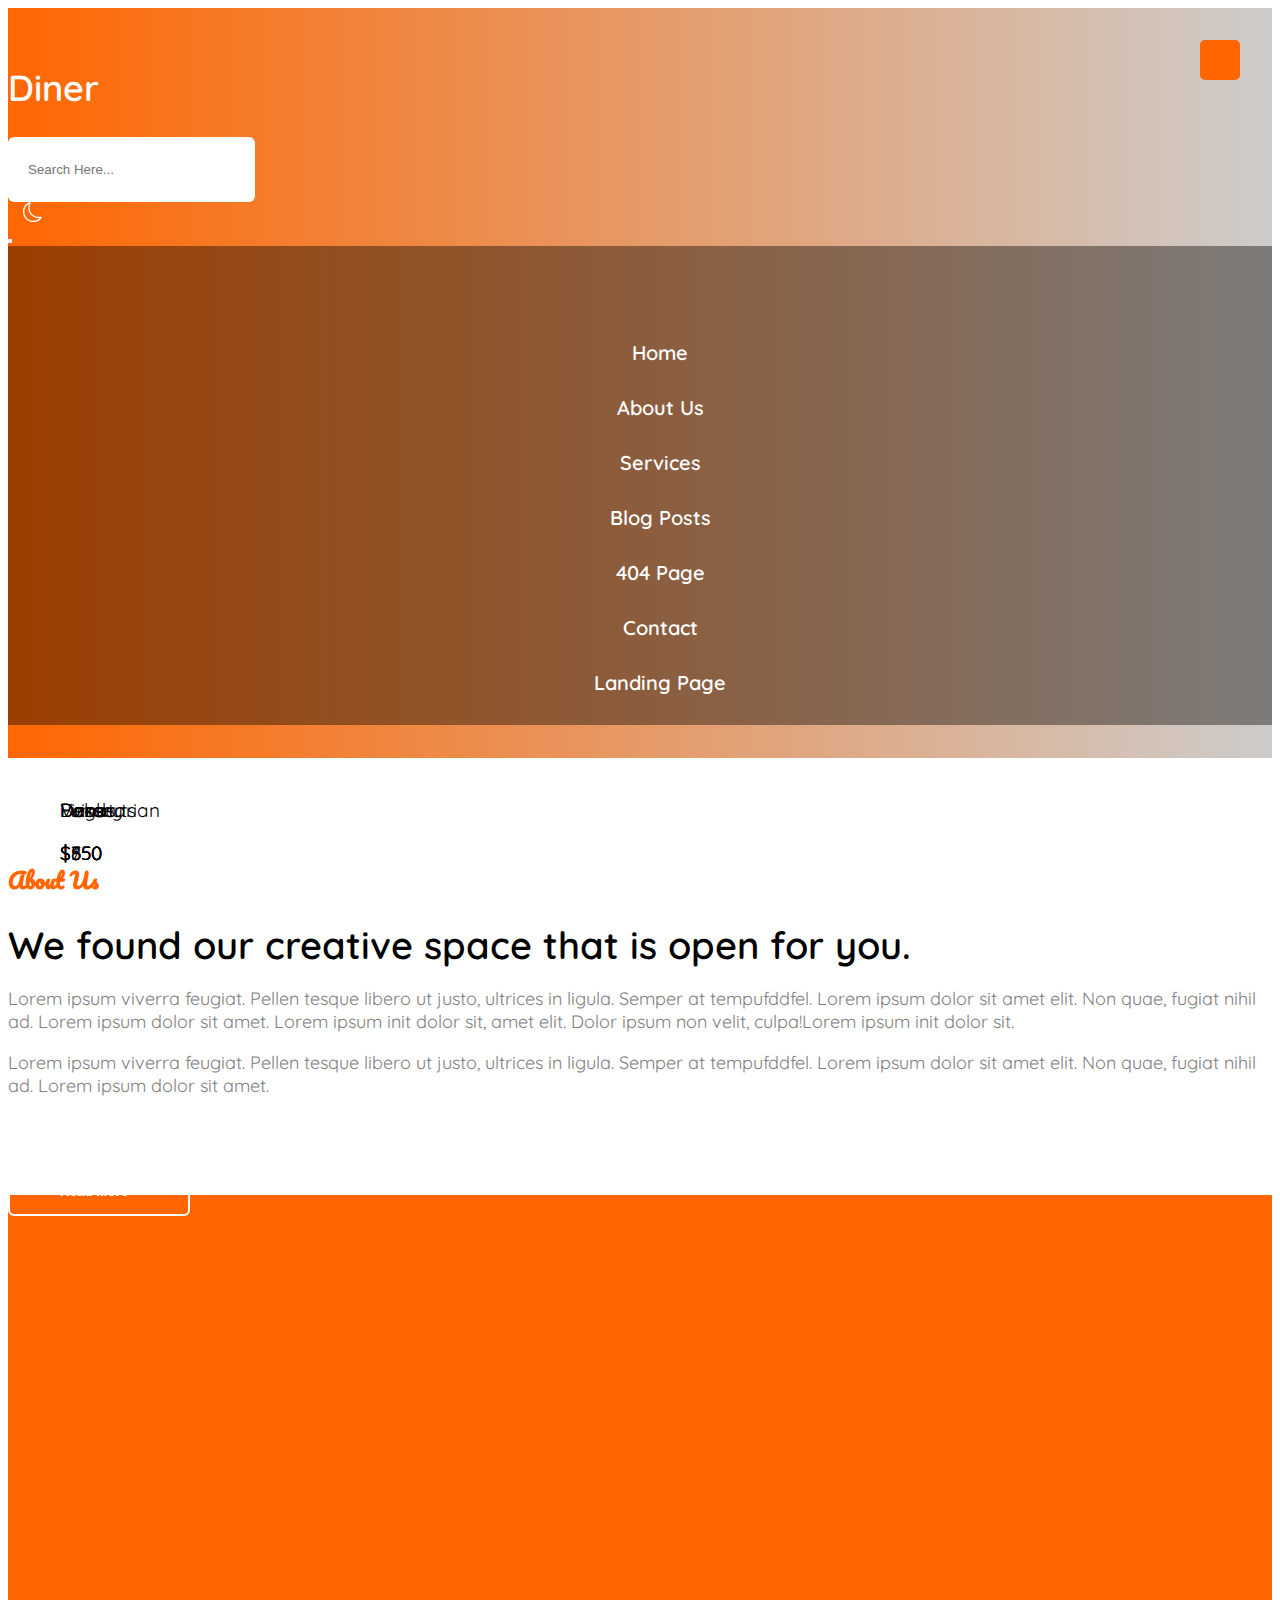
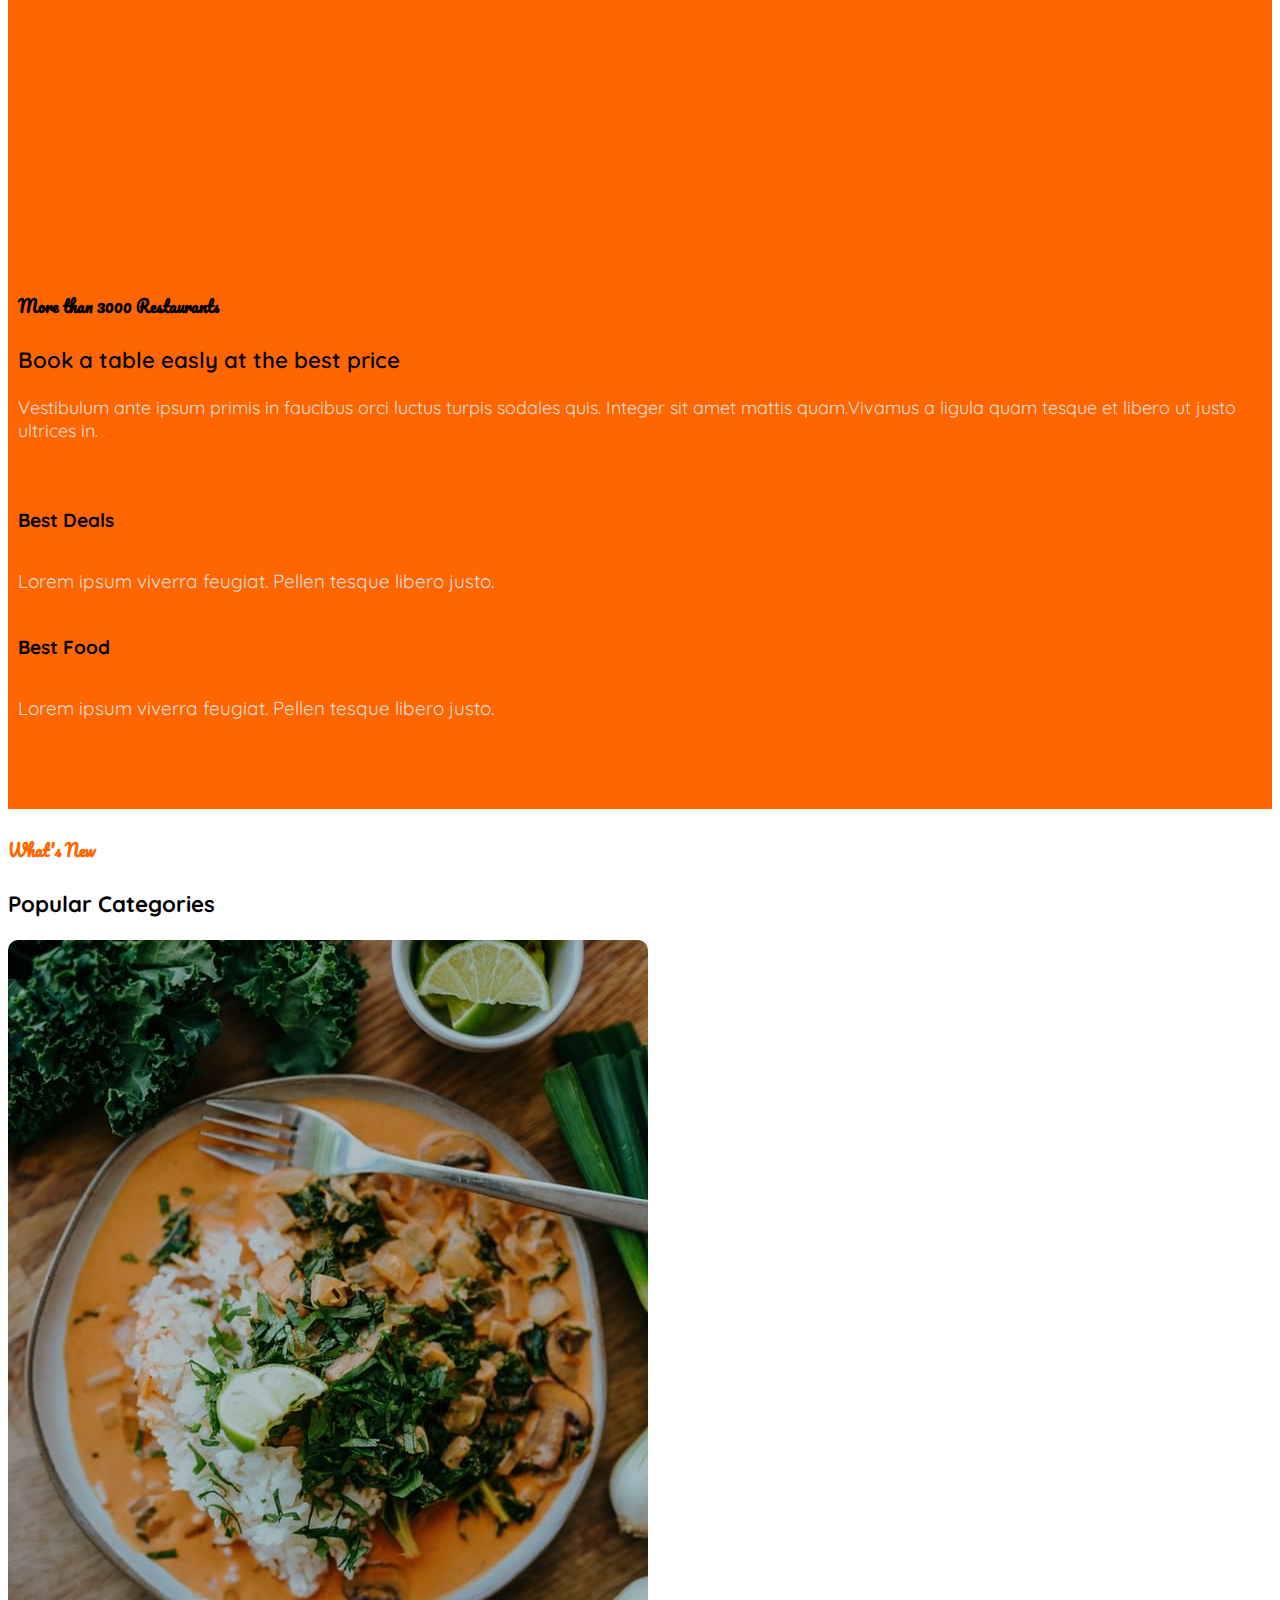
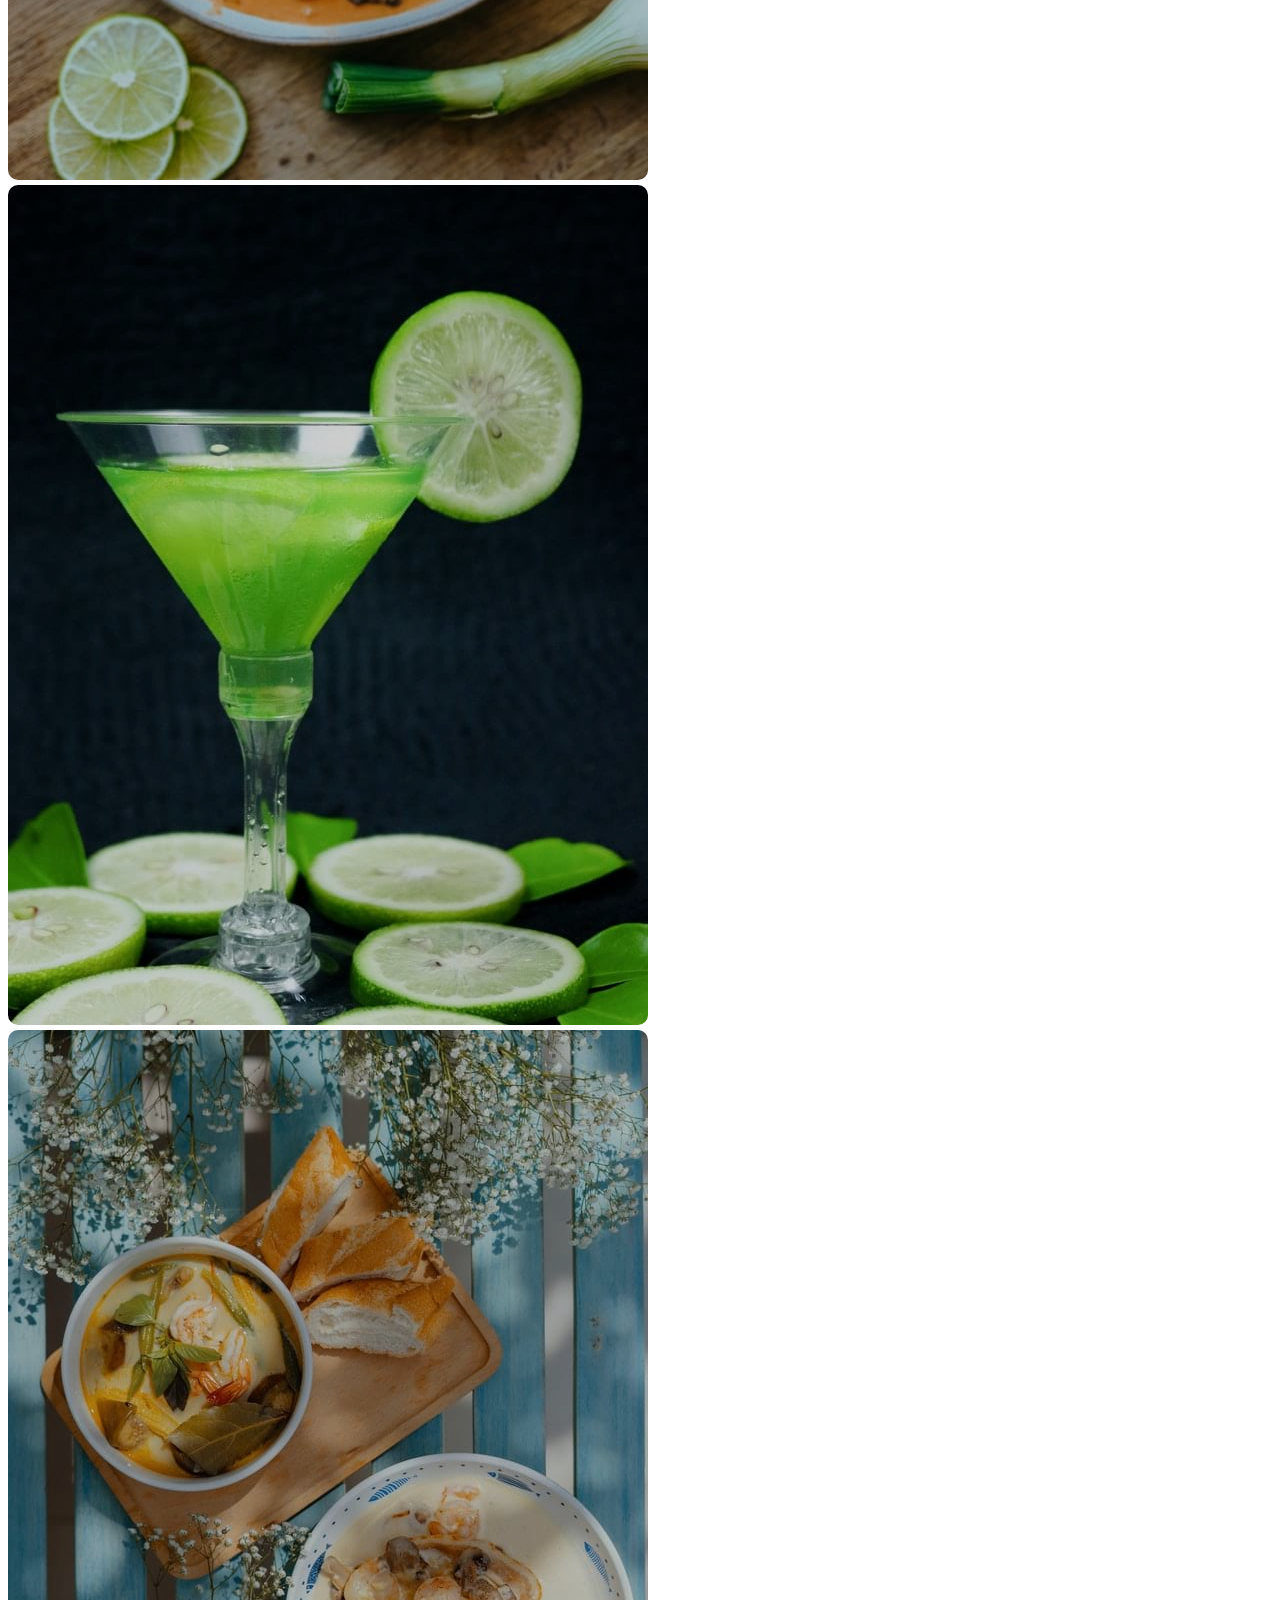
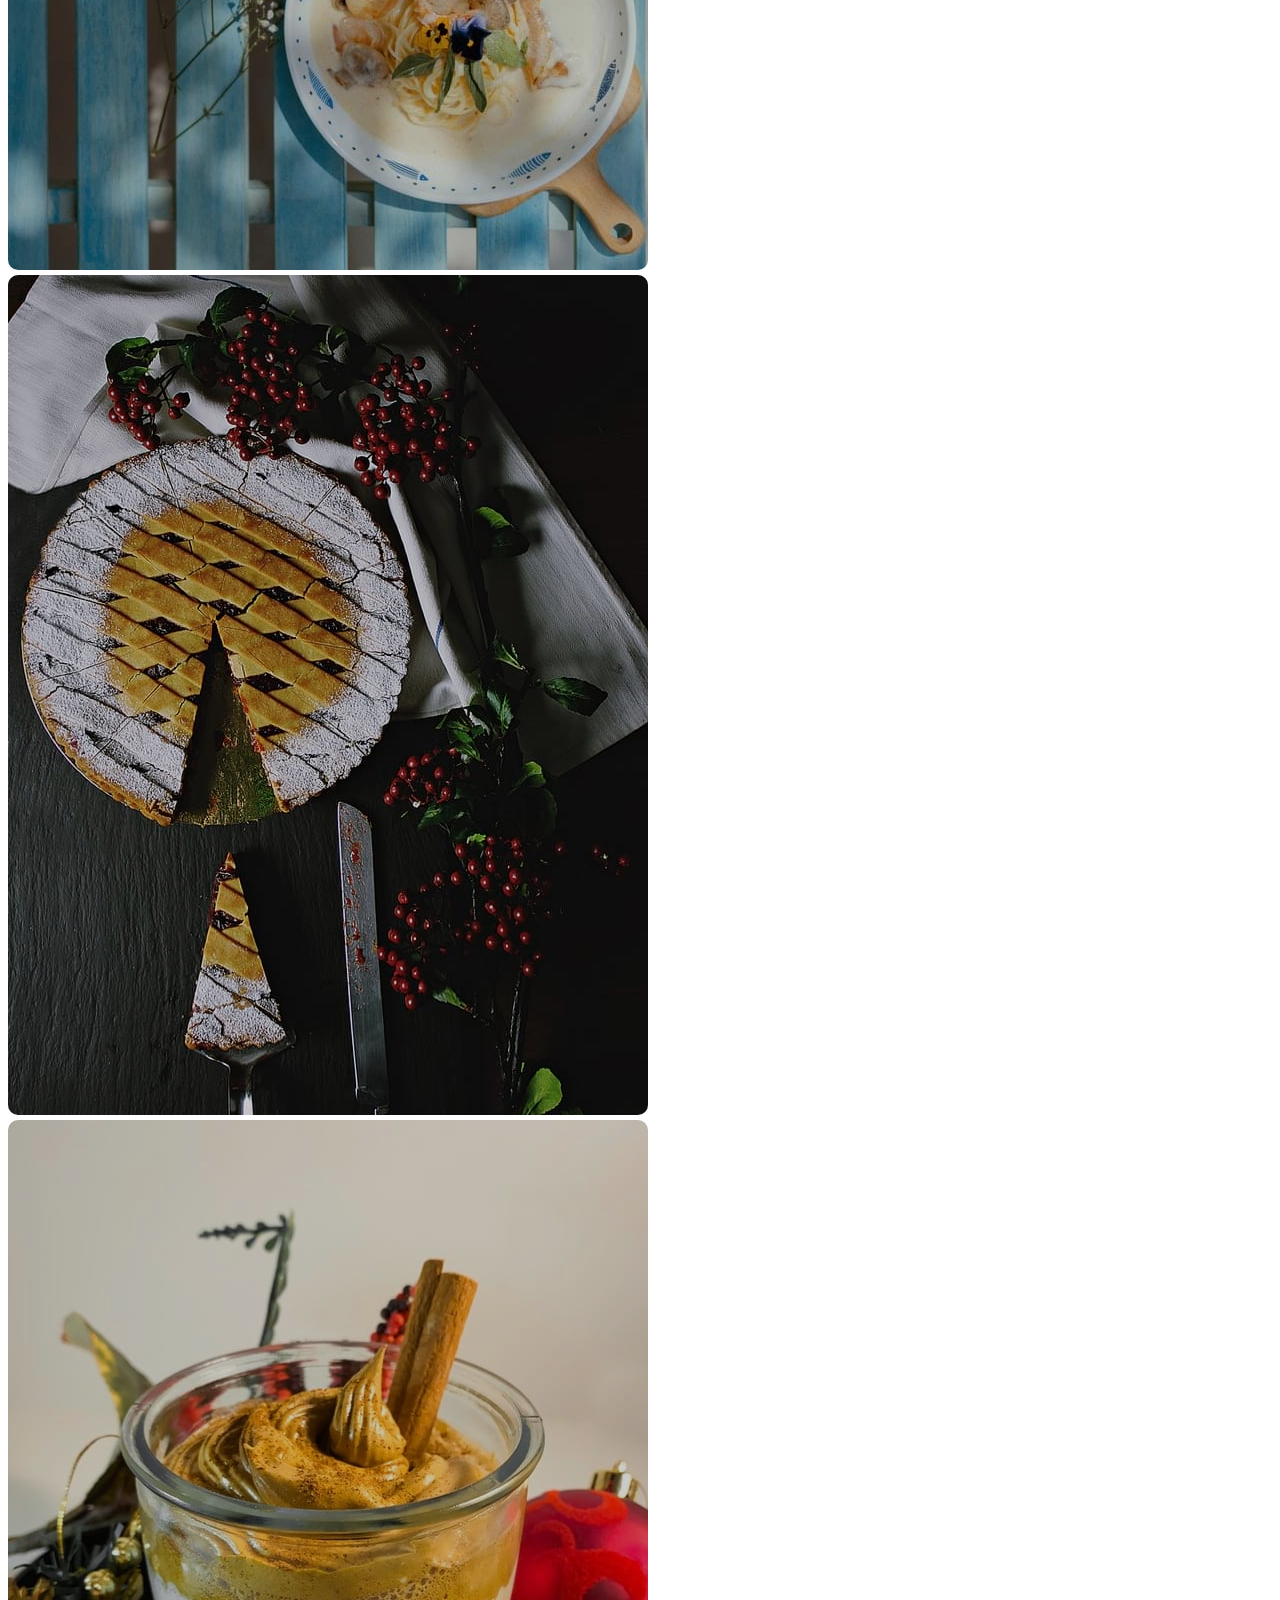
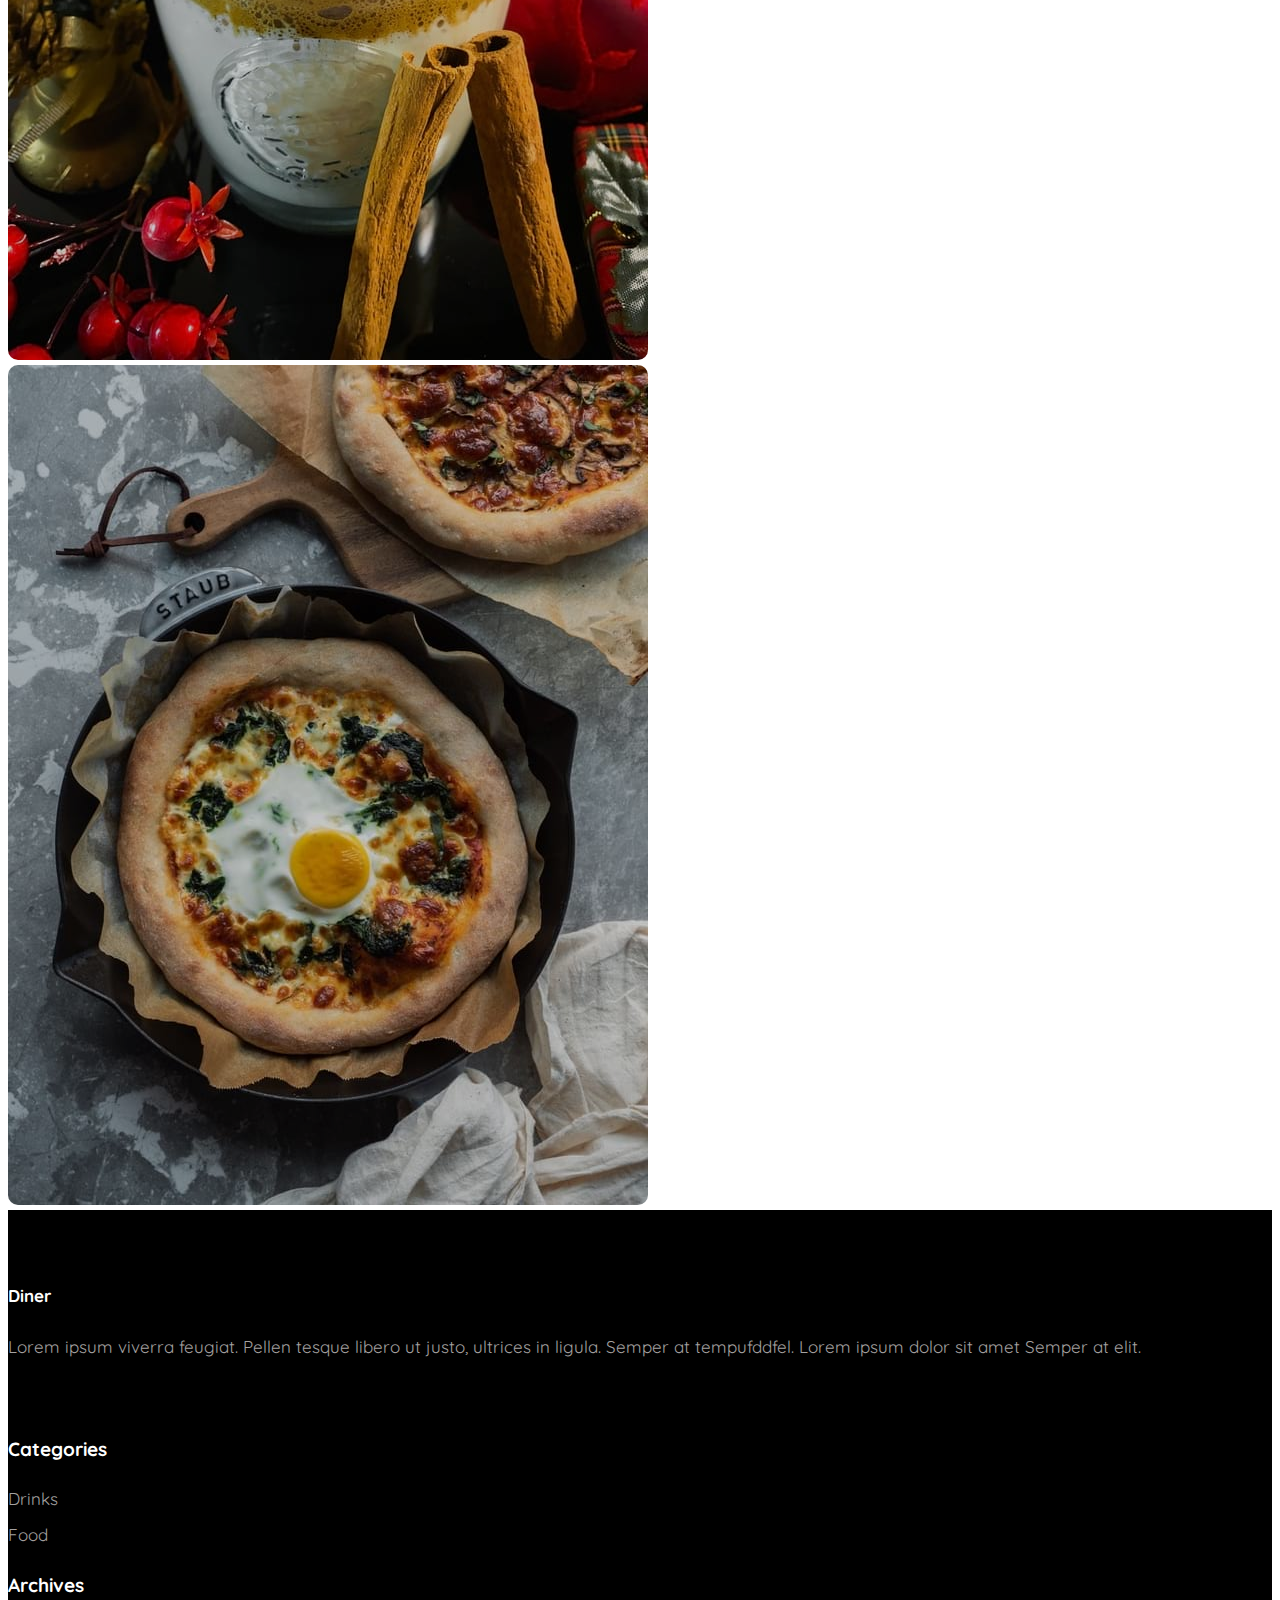
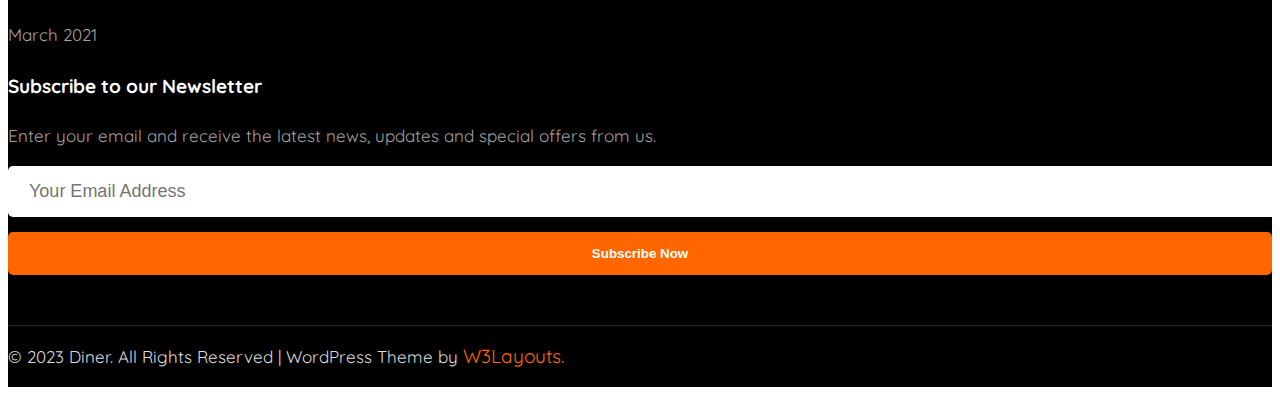
==== index.html @ c1c1efdc "Sửa icon dark/light mode, onclick để thay đổi icon và thay đổi màu header/footer" ====
<!DOCTYPE html>
<html lang="en">
  <head>
    <title>Home</title>
    <!-- Required meta tags -->
    <meta charset="utf-8" />
    <meta name="viewport" content="width=device-width, initial-scale=1, shrink-to-fit=no" />
    <!-- FONT AWNSOME -->
    <link
      rel="stylesheet"
      href="https://cdnjs.cloudflare.com/ajax/libs/font-awesome/6.4.2/css/all.min.css"
      integrity="sha512-z3gLpd7yknf1YoNbCzqRKc4qyor8gaKU1qmn+CShxbuBusANI9QpRohGBreCFkKxLhei6S9CQXFEbbKuqLg0DA=="
      crossorigin="anonymous"
      referrerpolicy="no-referrer" />
    <!-- google font -->
    <link rel="preconnect" href="https://fonts.googleapis.com" />
    <link rel="preconnect" href="https://fonts.gstatic.com" crossorigin />
    <link
      href="https://fonts.googleapis.com/css2?family=Oswald:wght@400;600;700&family=Pacifico&family=Roboto:wght@100;300;400;500;700&display=swap"
      rel="stylesheet" />
    <link rel="preconnect" href="https://fonts.googleapis.com" />
    <link rel="preconnect" href="https://fonts.gstatic.com" crossorigin />
    <link
      href="https://fonts.googleapis.com/css2?family=Oswald:wght@400;600;700&family=Pacifico&family=Quicksand:wght@300;400;500;600;700&family=Roboto:wght@100;300;400;500;700&display=swap"
      rel="stylesheet" />
    <!-- Bootstrap CSS v5.2.1 -->
    <link
      href="https://cdn.jsdelivr.net/npm/bootstrap@5.2.1/dist/css/bootstrap.min.css"
      rel="stylesheet"
      integrity="sha384-iYQeCzEYFbKjA/T2uDLTpkwGzCiq6soy8tYaI1GyVh/UjpbCx/TYkiZhlZB6+fzT"
      crossorigin="anonymous" />
    <link rel="stylesheet" href="./css/style.css" />
  </head>
  <body class="body_light" id="body">
    <!-- HEADER -->
    <header class="bg-nav">
      <div class="container">
        <div class="header_content d-flex justify-content-between overflow-hidden">
          <div class="logo">
            <h1><a href="#">Diner</a></h1>
          </div>
          <div class="header_right d-flex align-items-center justify-content-between">
            <div class="search-container">
              <form class="d-none-md">
                <label>
                  <input type="text" placeholder="Search Here..." name="search" />
                </label>
                <button type="submit"><i class="fa fa-search"></i></button>
              </form>
            </div>
            <div class="light">
              <svg xmlns="http://www.w3.org/2000/svg" width="25" height="25" fill="currentColor" class="bi bi-brightness-high fa-sun" viewBox="0 0 16 16">
                <path d="M8 11a3 3 0 1 1 0-6 3 3 0 0 1 0 6zm0 1a4 4 0 1 0 0-8 4 4 0 0 0 0 8zM8 0a.5.5 0 0 1 .5.5v2a.5.5 0 0 1-1 0v-2A.5.5 0 0 1 8 0zm0 13a.5.5 0 0 1 .5.5v2a.5.5 0 0 1-1 0v-2A.5.5 0 0 1 8 13zm8-5a.5.5 0 0 1-.5.5h-2a.5.5 0 0 1 0-1h2a.5.5 0 0 1 .5.5zM3 8a.5.5 0 0 1-.5.5h-2a.5.5 0 0 1 0-1h2A.5.5 0 0 1 3 8zm10.657-5.657a.5.5 0 0 1 0 .707l-1.414 1.415a.5.5 0 1 1-.707-.708l1.414-1.414a.5.5 0 0 1 .707 0zm-9.193 9.193a.5.5 0 0 1 0 .707L3.05 13.657a.5.5 0 0 1-.707-.707l1.414-1.414a.5.5 0 0 1 .707 0zm9.193 2.121a.5.5 0 0 1-.707 0l-1.414-1.414a.5.5 0 0 1 .707-.707l1.414 1.414a.5.5 0 0 1 0 .707zM4.464 4.465a.5.5 0 0 1-.707 0L2.343 3.05a.5.5 0 1 1 .707-.707l1.414 1.414a.5.5 0 0 1 0 .708z"/>
              </svg>
              <svg xmlns="http://www.w3.org/2000/svg" width="20" height="20" fill="currentColor" class="bi bi-moon fa-moon" viewBox="0 0 16 16">
                <path d="M6 .278a.768.768 0 0 1 .08.858 7.208 7.208 0 0 0-.878 3.46c0 4.021 3.278 7.277 7.318 7.277.527 0 1.04-.055 1.533-.16a.787.787 0 0 1 .81.316.733.733 0 0 1-.031.893A8.349 8.349 0 0 1 8.344 16C3.734 16 0 12.286 0 7.71 0 4.266 2.114 1.312 5.124.06A.752.752 0 0 1 6 .278zM4.858 1.311A7.269 7.269 0 0 0 1.025 7.71c0 4.02 3.279 7.276 7.319 7.276a7.316 7.316 0 0 0 5.205-2.162c-.337.042-.68.063-1.029.063-4.61 0-8.343-3.714-8.343-8.29 0-1.167.242-2.278.681-3.286z"/>
              </svg>
              
            </div>
            <div class="nav_bar_mobile">
              <!-- Button trigger modal -->
              <button
                type="button"
                class="btn"
                data-bs-toggle="modal"
                data-bs-target="#exampleModal">
                <i class="fa-solid fa-bars"></i>
              </button>
              <!-- Modal -->
              <div
                class="modal fade"
                id="exampleModal"
                tabindex="-1"
                aria-labelledby="exampleModalLabel"
                aria-hidden="true">
                <button
                  type="button"
                  class="button_overlay_nav"
                  data-bs-dismiss="modal"
                  aria-label="Close">
                  <i class="fa-solid fa-xmark"></i>
                </button>
                <div class="modal-dialog modal-fullscreen-sm-down">
                  <div class="modal-content">
                    <div class="modal-header"></div>
                    <div class="modal-body">
                      <ul>
                        <li><a href="index.html">Home</a></li>
                        <li><a href="about.html">About Us</a></li>
                        <li><a href="services.html">Services</a></li>
                        <li><a href="blog.html">Blog Posts</a></li>
                        <li><a href="404page.html">404 Page</a></li>
                        <li><a href="contact.html">Contact</a></li>
                        <li><a href="landingpage.html">Landing Page</a></li>
                      </ul>
                    </div>
                  </div>
                </div>
              </div>
            </div>
          </div>
        </div>
        <div class="header-text">
          <div class="w-100">
            <h5 class="fs-1">The Only Thing We Love More Than Food Is You!</h5>
            <p class="py-3 fs-6">
              Lorem ipsum dolor sit amet consectetur ipsum elit. Qui eligendi vitae sit.
              <br />
              Ea ipsum sed consequuntur illum facere.
            </p>
            <button class="btn-banner">
              <span>Read More</span><i class="fa-solid fa-chevron-right"></i>
            </button>
          </div>
        </div>
      </div>
    </header>
    <!-- About us -->
    <section>
      <div class="about-us py-8">
        <div class="container">
          <div class="row">
            <div class="col-xl-5 mb-ssm-3">
              <h3 class="fs-6 font-pacifico">about us</h3>
              <span class="fs-2">We found our creative space that is open for you.</span>
            </div>
            <div class="col-xl-7">
              <p class="fs-6">
                Lorem ipsum viverra feugiat. Pellen tesque libero ut justo, ultrices in ligula.
                Semper at tempufddfel. Lorem ipsum dolor sit amet elit. Non quae, fugiat nihil ad.
                Lorem ipsum dolor sit amet. Lorem ipsum init dolor sit, amet elit. Dolor ipsum non
                velit, culpa!Lorem ipsum init dolor sit.
              </p>
              <p class="fs-6">
                Lorem ipsum viverra feugiat. Pellen tesque libero ut justo, ultrices in ligula.
                Semper at tempufddfel. Lorem ipsum dolor sit amet elit. Non quae, fugiat nihil ad.
                Lorem ipsum dolor sit amet.
              </p>
            </div>
          </div>
        </div>
      </div>
    </section>
    <!-- features -->
    <section>
      <div class="features">
        <div class="container-fluid">
          <div class="row">
            <div class="col-xl-6 features-img"></div>
            <div class="col-xl-6 features-item d-flex align-items-center">
              <div class="px-5">
                <div class="features-text align-content-center">
                  <h5 class="fs-6 font-pacifico text-white">More than 3000 Restaurants</h5>
                  <h3 class="fs-2">Book a table easly at the best price</h3>
                  <p class="fs-6">
                    Vestibulum ante ipsum primis in faucibus orci luctus turpis sodales quis.
                    Integer sit amet mattis quam.Vivamus a ligula quam tesque et libero ut justo
                    ultrices in.
                  </p>
                </div>
                <div class="features-icon d-flex w-100 mt-4">
                  <div class="row gx-5">
                    <div class="col-6">
                      <i class="fa-solid fa-thumbs-up d-block"></i>
                      <span class="py-3 d-block fs-5">Best Deals</span>
                      <p class="text-gray">
                        Lorem ipsum viverra feugiat. Pellen tesque libero justo.
                      </p>
                    </div>
                    <div class="col-6">
                      <i class="fa-solid fa-utensils"></i>
                      <span class="py-3 d-block fs-5">Best Food</span>
                      <p class="text-gray">
                        Lorem ipsum viverra feugiat. Pellen tesque libero justo.
                      </p>
                    </div>
                  </div>
                </div>
              </div>
            </div>
          </div>
        </div>
      </div>
    </section>
    <!-- popular -->
    <section>
      <div class="popular my-5">
        <div class="container">
          <div class="popular-content text-center pb-3 pt-4">
            <h5 class="fs-6 text-orange font-pacifico">What's New</h5>
            <h3 class="fs-2 fw-semibold">Popular Categories</h3>
          </div>
          <div class="popular-item d-flex w-100">
            <div class="row g-4">
              <div class="col-xl-4 position-relative col-lg-6 col-sm-6">
                <img class="w-100" src="./images/g1.jpg" alt="" />
                <div class="popular-text">
                  <p class="mb-0 fw-bold text-white fs-5">Vegatarian</p>
                  <span class="text-warning fw-bold">$350</span>
                </div>
              </div>
              <div class="col-xl-4 position-relative col-lg-6 col-sm-6">
                <img class="w-100" src="./images/g2.jpg" alt="" />
                <div class="popular-text">
                  <p class="mb-0 fw-bold text-white fs-5">Drinks</p>
                  <span class="text-warning fw-bold">$550</span>
                </div>
              </div>
              <div class="col-xl-4 position-relative col-lg-6 col-sm-6">
                <img class="w-100" src="./images/g3.jpg" alt="" />
                <div class="popular-text">
                  <p class="mb-0 fw-bold text-white fs-5">Lunch</p>
                  <span class="text-warning fw-bold">$650</span>
                </div>
              </div>
              <div class="col-xl-4 position-relative col-lg-6 col-sm-6">
                <img class="w-100" src="./images/g4.jpg" alt="" />
                <div class="popular-text">
                  <p class="mb-0 fw-bold text-white fs-5">Bakery</p>
                  <span class="text-warning fw-bold">$550</span>
                </div>
              </div>
              <div class="col-xl-4 position-relative col-lg-6 col-sm-6">
                <img class="w-100" src="./images/g5.jpg" alt="" />
                <div class="popular-text">
                  <p class="mb-0 fw-bold text-white fs-5">Desserts</p>
                  <span class="text-warning fw-bold">$750</span>
                </div>
              </div>
              <div class="col-xl-4 position-relative col-lg-6 col-sm-6">
                <img class="w-100" src="./images/g6.jpg" alt="" />
                <div class="popular-text">
                  <p class="mb-0 fw-bold text-white fs-5">Pizza</p>
                  <span class="text-warning fw-bold">$850</span>
                </div>
              </div>
             
            </div>
          </div>
        </div>
      </div>
    </section>
    <!-- FOOTER -->
    <footer>
      <div class="container">
        <div class="footer_content">
          <div class="row">
            <div class="mb-md-5 mb-sm-5 mb-lg-0 mb-5 col-12 col-sm-12 col-md-6 col-lg-4">
              <a href="index.html"><h4>Diner</h4></a>
              <p class="mb-4">
                Lorem ipsum viverra feugiat. Pellen tesque libero ut justo, ultrices in ligula.
                Semper at tempufddfel. Lorem ipsum dolor sit amet Semper at elit.
              </p>
              <div class="socials text-center text-sm-center text-lg-start">
                <i class="fa-brands fa-facebook-f"></i>
                <i class="fa-brands fa-twitter"></i>
                <i class="fa-brands fa-instagram"></i>
                <i class="fa-brands fa-linkedin-in"></i>
              </div>
            </div>
            <div class="mb-md-5 mb-sm-5 mb-lg-0 mb-5 col-6 col-sm-6 col-md-6 col-lg-2">
              <h4>Categories</h4>
              <a href="#" class="footer_link">Drinks</a>
              <a href="#" class="footer_link">Food</a>
            </div>
            <div class="mb-md-5 mb-sm-5 mb-lg-0 mb-5 col-6 col-sm-6 col-md-6 col-lg-2">
              <h4>Archives</h4>
              <a href="#" class="footer_link">March 2021</a>
            </div>
            <div class="col-12 col-sm-12 col-md-6 col-lg-4">
              <h4>Subscribe to our Newsletter</h4>
              <p>
                Enter your email and receive the latest news, updates and special offers from us.
              </p>
              <label class="w-100">
                <input type="email" placeholder="Your Email Address" />
              </label>
              <button class="footer_btn">Subscribe Now</button>
            </div>
          </div>
        </div>
      </div>
      <div class="copyright text-sm-center text-md-center text-lg-start text-center">
        <div class="container">
          <p>© 2023 Diner. All Rights Reserved | WordPress Theme by</p>
          <a href="#">W3Layouts.</a>
        </div>
      </div>
    </footer>
    <!-- back to top -->
    <a href="#" title="Back To Top" class="scrollToTop"><i class="fa-solid fa-angle-up"></i></a>
    <!-- Bootstrap JavaScript Libraries -->
    <script
      src="https://cdn.jsdelivr.net/npm/@popperjs/core@2.11.6/dist/umd/popper.min.js"
      integrity="sha384-oBqDVmMz9ATKxIep9tiCxS/Z9fNfEXiDAYTujMAeBAsjFuCZSmKbSSUnQlmh/jp3"
      crossorigin="anonymous"></script>

    <script
      src="https://cdn.jsdelivr.net/npm/bootstrap@5.2.1/dist/js/bootstrap.min.js"
      integrity="sha384-7VPbUDkoPSGFnVtYi0QogXtr74QeVeeIs99Qfg5YCF+TidwNdjvaKZX19NZ/e6oz"
      crossorigin="anonymous"></script>
    <!-- jquery.min -->
    <script
      src="https://cdnjs.cloudflare.com/ajax/libs/jquery/3.7.1/jquery.min.js"
      integrity="sha512-v2CJ7UaYy4JwqLDIrZUI/4hqeoQieOmAZNXBeQyjo21dadnwR+8ZaIJVT8EE2iyI61OV8e6M8PP2/4hpQINQ/g=="
      crossorigin="anonymous"
      referrerpolicy="no-referrer"></script>
    <!-- backtotop -->
    <script>
      $(document).ready(function () {
        //Check to see if the window is top if not then display button
        $(window).scroll(function () {
          if ($(this).scrollTop() > 100) {
            $(".scrollToTop").fadeIn();
          } else {
            $(".scrollToTop").fadeOut();
          }
        });
        //Click event to scroll to top
        $(".scrollToTop").click(function () {
          $("html, body").animate({ scrollTop: 0 }, 100);
          return false;
        });
      });
    </script>
    <!-- Dark Light mode -->
    <script>
      document.querySelector(".light").onclick = function () {
        document.getElementById("body").classList.toggle("body_dark");
      };   
            </script>
  </body>
</html>
---- css/style.css ----
* a {
  text-decoration: none;
}
body {
  font-family: quicksand;
}
html {
  font-size: 19px;
}
/* media responsive */

@media screen and (max-width: 1440px) {
  .header-text h5 {
    width: 50% !important;
  }
}
@media screen and (max-width: 1200px) {
  .mb-ssm-3 {
    margin-bottom: 15px !important;
  }
}
@media screen and (max-width: 1024px) {
  .header-text h5 {
    width: 60% !important;
  }
}
@media screen and (max-width: 992px) {
  .header-text h5 {
    width: 80% !important;
  }
  .features .features-img {
    min-height: 250px !important;
  }
}
@media screen and (max-width: 800px) {
  header {
    min-height: 600px !important;
    height: 600px !important;
  }
  header .header-text {
    min-height: 450px;
    height: 450px;
  }
}
@media screen and (max-width: 768px) {
  header {
    min-height: 600px !important;
    height: 600px !important;
  }
  header .header-text {
    min-height: 450px;
    height: 450px;
  }
  .header-text h5 {
    width: 100% !important;
  }
}
@media screen and (max-width: 600px) {
  .d-none-md {
    display: none;
  }
}
@media screen and (max-width: 480px) {
  header {
    min-height: 450px !important;
    height: 450px !important;
  }
  header .header-text {
    min-height: 350px;
    height: 350px;
  }
  .header-text h5 {
    width: 100% !important;
  }
  .btn-banner {
    padding: 12px 35px !important;
  }
}
.font-pacifico {
  font-family: pacifico !important;
}
.text-orange {
  color: #ff6600;
}
.bg-orange {
  background: #ff6600;
}
.text-gray {
  color: #ddd;
}
.red {
  border: 1px solid red;
}
.py-8 {
  padding: 80px 0;
}
/* START HEADER */
header {
  width: 100%;
  height: 700px;
  background-image: linear-gradient(to right, #ff6600, hsl(30deg 100% 1% / 20%)),
    url(https://wp.w3layouts.com/diner/wp-content/themes/Diner/assets/images/banner1.jpg);
  background-repeat: no-repeat;
  background-size: cover;
  background-attachment: fixed;
  color: #fff;
  padding: 30px 0 20px 0;
}

/* HEADER LOGO */
.logo h1 a {
  text-decoration: none;
  color: #fff;
  font-size: 36px;
  font-weight: 600;
}

/* START SEARCH CONTAINER */
.search-container {
  position: relative;
}

.search-container button {
  padding: 6px 10px;
  background: transparent;
  font-size: 15px;
  border: none;
  cursor: pointer;
  position: absolute;
  right: 5px;
  top: 5px;
}

.search-container [type="text"] {
  padding: 10px 50px 10px 20px;
  height: 45px;
  font-weight: 400;
  outline: 0;
  border: none;
  border-radius: 6px;
  position: relative;
  right: 0;
  background-color: #fff;
}

/* NAV BAR MOBILE */
.nav_bar_mobile .modal {
  background-color: rgba(6, 3, 0, 0.4);
  overflow-x: hidden;
  overflow-y: hidden;
}

.nav_bar_mobile .button_overlay_nav {
  position: absolute;
  top: 40px;
  right: 40px;
  width: 40px;
  height: 40px;
  color: #fff;
  background-color: #ff6600;
  text-align: center;
  line-height: 40px;
  border: none;
  border-radius: 5px;
}
.nav_bar_mobile .button_overlay_nav:hover {
  background-color: #bd4c00;
}

.nav_bar_mobile .button_overlay_nav i {
  font-size: 20px;
}

.nav_bar_mobile .modal-content {
  position: relative;
  background-color: rgba(103, 95, 95, 0);
  border: none;
  padding-top: 75px;
}

.nav_bar_mobile .modal-header {
  border-bottom: none;
}

.nav_bar_mobile .modal-content ul li {
  list-style: none;
  text-align: center;
  color: #fff;
  margin-bottom: 30px;
}

.nav_bar_mobile .modal-content ul li a {
  text-decoration: none;
  color: #fff;
  font-size: 20px;
  font-weight: 600;
  transition: all 0.3s;
}

.nav_bar_mobile .modal-content ul li a:hover {
  color: #ff6600;
}

.nav_bar_mobile .btn {
  padding: 0;
}

.nav_bar_mobile .btn i {
  font-size: 30px;
  color: #fff;
}
/* text header */
.header-text {
  display: grid;
  width: 100%;
  min-height: 550px;
  height: 550px;
  align-items: center;
}
.header-text h5 {
  width: 45%;
  font-size: 54px;
}
.btn-banner {
  border: 2px solid white;
  color: white;
  background-color: #00000000;
  padding: 15px 50px;
  border-radius: 6px;
  transition: all 0.5s ease;
}
.btn-banner span {
  font-weight: 700;
  margin-right: 10px;
}
.btn-banner:hover {
  color: #ff6600;
  background-color: #fff;
}
/* END HEADER */
/* START FOOTER */
footer {
  background-color: #000000;
}

.footer_content {
  padding: 50px 0;
}

.footer_content h4,
.footer_content h2 {
  color: #fff;
  margin-bottom: 25px;
  transition: all 0.4s;
}

.footer_content h2:hover {
  color: #ff6600;
}

.footer_content p,
.footer_content a {
  font-size: 17px;
  line-height: 26px;
  color: #a5a2a1;
}

.footer_content .footer_link {
  transition: all 0.4s;
  display: block;
  margin-bottom: 10px;
}

.footer_content .footer_link:hover {
  color: #ff6600;
}

.footer_content .socials i {
  color: #ff6600;
  width: 35px;
  height: 35px;
  line-height: 35px;
  text-align: center;
  background-color: #fff;
  border-radius: 5px;
  margin-right: 8px;
  transition: all 0.4s;
}

.footer_content .socials i:hover {
  cursor: pointer;
  background-color: #ff6600;
  color: white;
}

.copyright {
  border-top: 1px solid rgba(128, 128, 128, 0.3);
}

.copyright p {
  padding: 20px 0;
  margin: 0;
  color: #ddd;
  font-size: 17px;
  display: inline-block;
}

.copyright a {
  color: #ff6600;
}

.copyright a:hover {
  color: white;
}

/*noinspection CssOverwrittenProperties*/
footer input[type="email"] {
  border: 1px solid rgba(255, 99, 71, 0);
  outline: none;
  padding: 14px 20px;
  font-size: 18px;
  width: 100%;
  border-radius: 5px;
  transition: all 0.4s;
}

footer input[type="email"]:focus {
  border-color: #ff6600;
}

footer .footer_btn {
  width: 100%;
  background-color: #ff6600;
  color: #fff;
  margin-top: 15px;
  border: none;
  border-radius: 5px;
  padding: 14px 20px;
  font-weight: 600;
  transition: all 0.4s;
}

footer .footer_btn:hover {
  background-color: rgba(255, 102, 0, 0.8);
}
/* END FOOTER */
/* back to top */
.scrollToTop {
  width: 50px;
  height: 50px;
  line-height: 50px;
  border-radius: 50%;
  text-align: center;
  background-color: #ff6600;
  color: white;
  position: fixed;
  bottom: 30px;
  right: 30px;
  display: none;
}
.scrollToTop:hover {
  background: #bd4c00;
  color: white;
}
/* about us */
.about-us h3 {
  color: #ff6600;
  text-transform: capitalize;
}
.about-us span {
  font-weight: 600;
  font-size: 38px;
}
.about-us p {
  font-size: 18px;
  color: gray;
}
/* features */
.features {
  width: 100%;
  background: #ff6600;
}
.features .features-img {
  min-height: 600px;
  background: url(https://wp.w3layouts.com/diner/wp-content/themes/Diner/assets/images/banner3.jpg);
  background-repeat: no-repeat;
  background-position: center;
  background-size: cover;
  filter: brightness(0.8);
}
.features .features-item {
  padding: 70px 10px;
}

.features .features-text h3 {
  font-weight: 600;
}
.features .features-text p {
  font-size: 18px;
  color: #ddd;
  padding-bottom: 25px;
}
.features .features-icon i {
  width: 65px;
  height: 65px;
  line-height: 65px;
  text-align: center;
  border-radius: 10px;
  background-color: white;
  color: #ff6600;
  font-size: 26px;
  cursor: pointer;
  transition: all 0.3s ease;
}
.features .features-icon i:hover {
  color: #ffbc58;
}
.features .features-icon span {
  font-weight: 700;
}
.popular-text {
  position: absolute;
  bottom: 35px;
  left: 60px;
}
.popular-item img {
  filter: brightness(0.8);
  transition: all 0.4s ease;
  border-radius: 10px;
}
.popular-item img:hover {
  filter: brightness(1.05);
}
/* BODY DARK */
/* .body_light{
  background-color: #fff;
}
.body_dark{
  background-color: #232220;
  color: #fff;
} */

.body_dark .light .fa-sun {
  display: block;
  color: #fff;
}

.body_dark .light .fa-moon {
  display: none;
}
.body_dark .search-container [type=text],  .body_dark [type=email]{
  background-color: #232220;
  color: #fff;
}
.body_dark .fa-search{
  color: gray;
}
.body_dark .footer_content .socials i{
  background-color: #232220;
}
.body_dark .footer_content .socials i:hover{
  background-color: #ff6600;
  color: #fff;
}
/* HEADER RIGHT */
.header_right .light{
  width: 50px;
}
.light .fa-moon{
  display: block;
}
.light .fa-sun{
  display: none;
}

.header_right .light svg{
  font-size: 25px;
  margin-left: 15px;
}
.header_right .dark svg{
  font-size: 25px;
  margin-left: 15px;
}
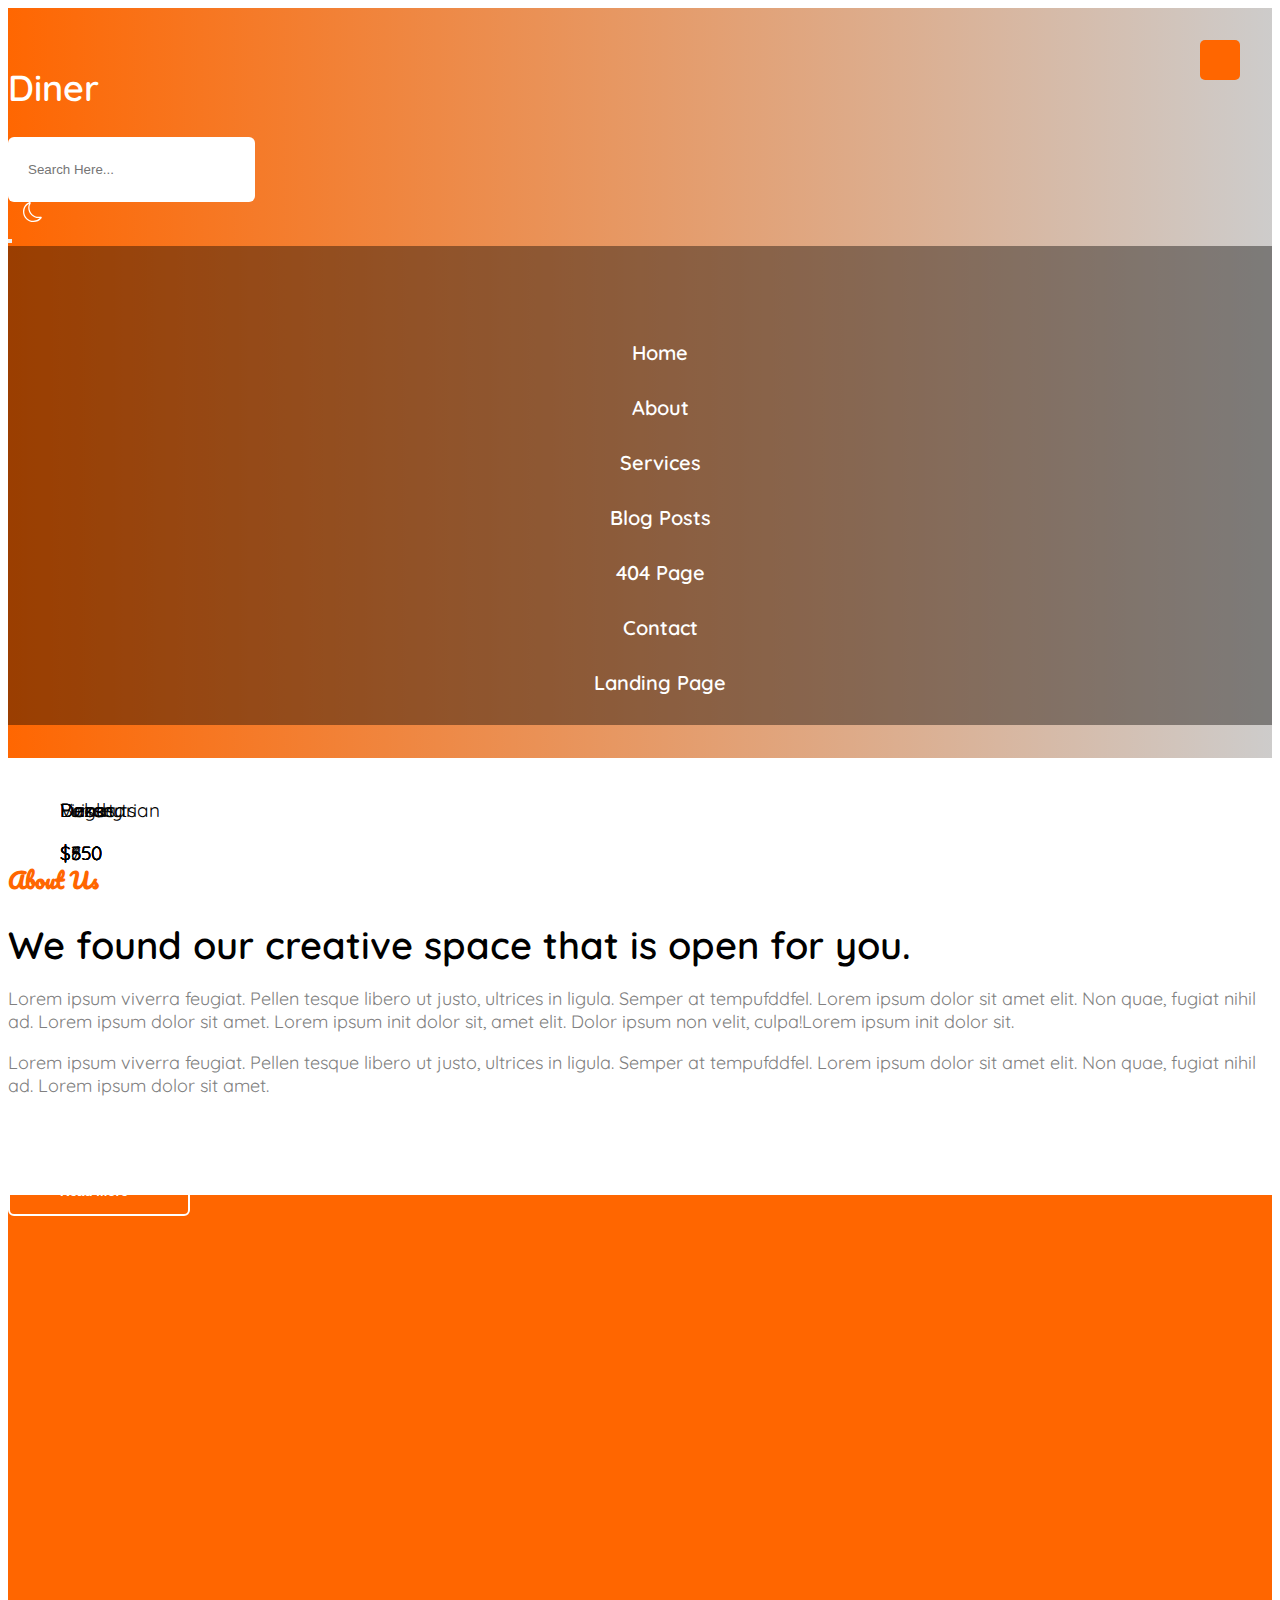
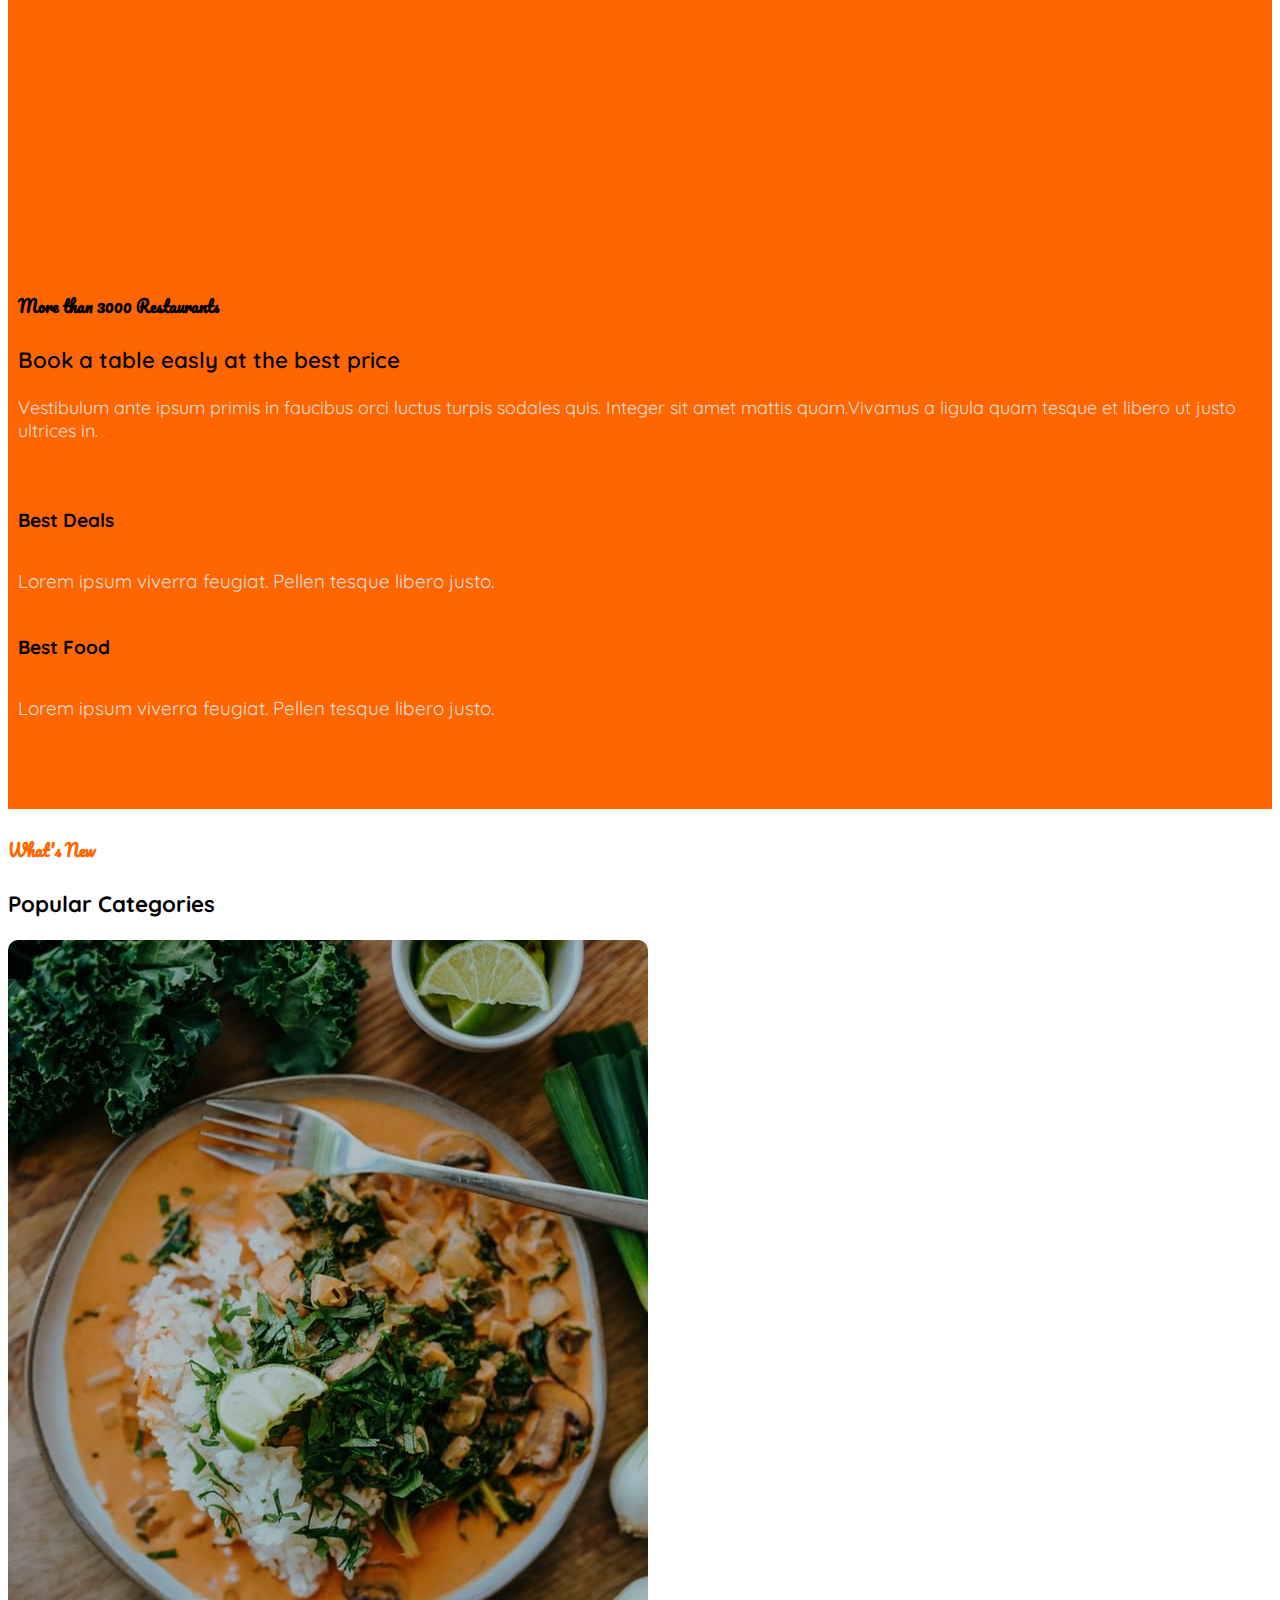
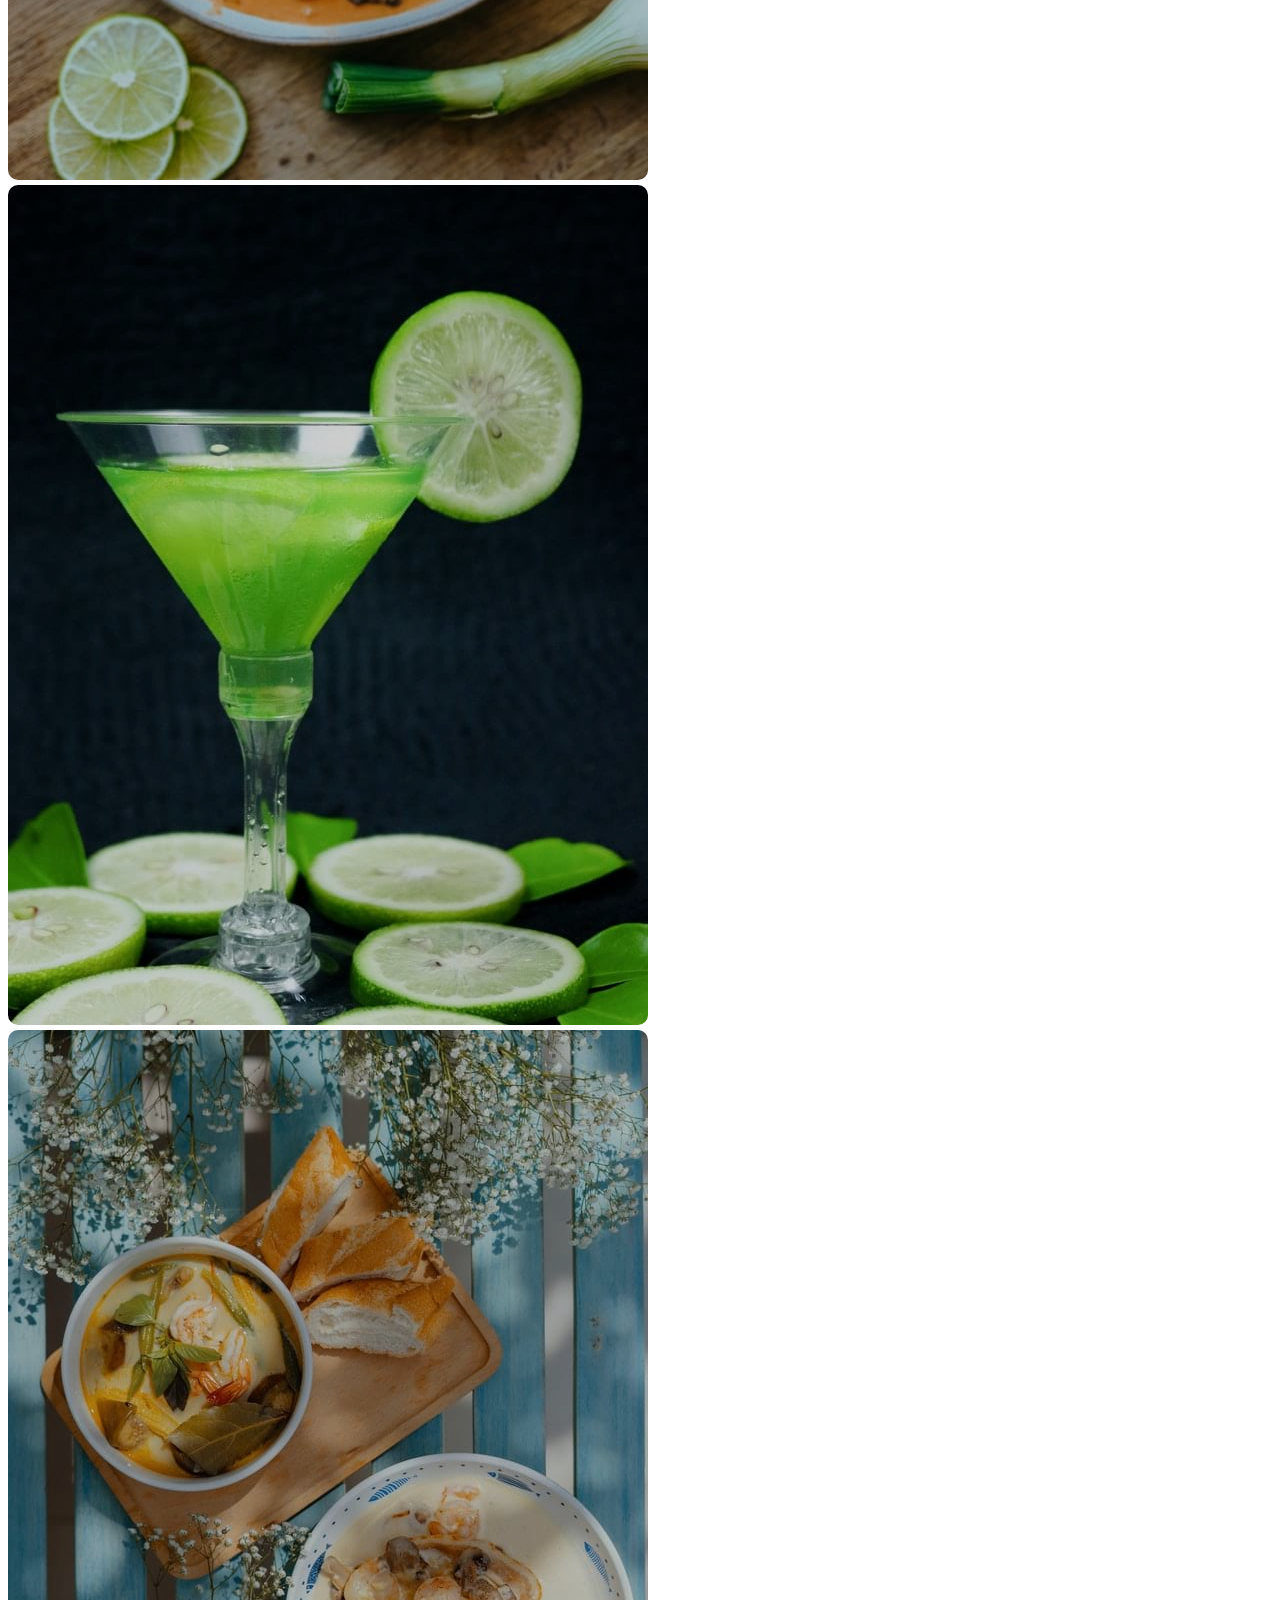
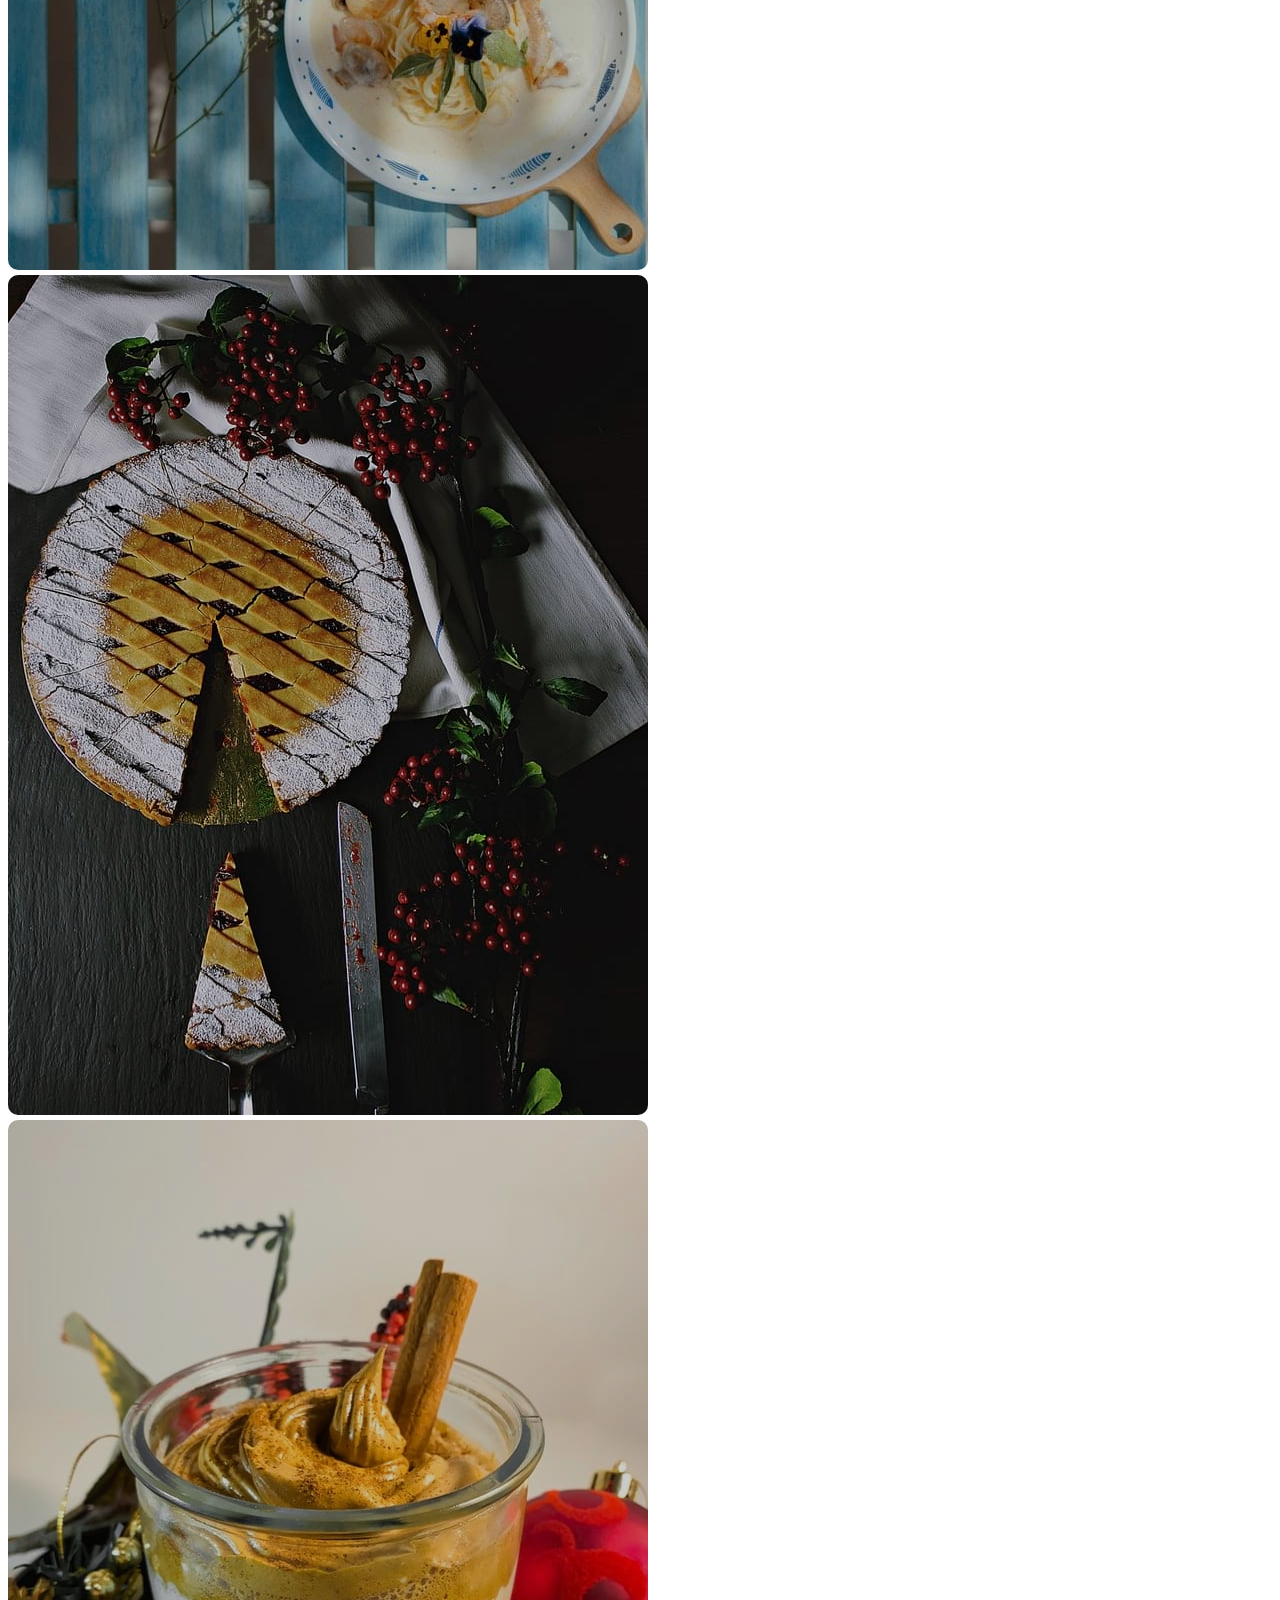
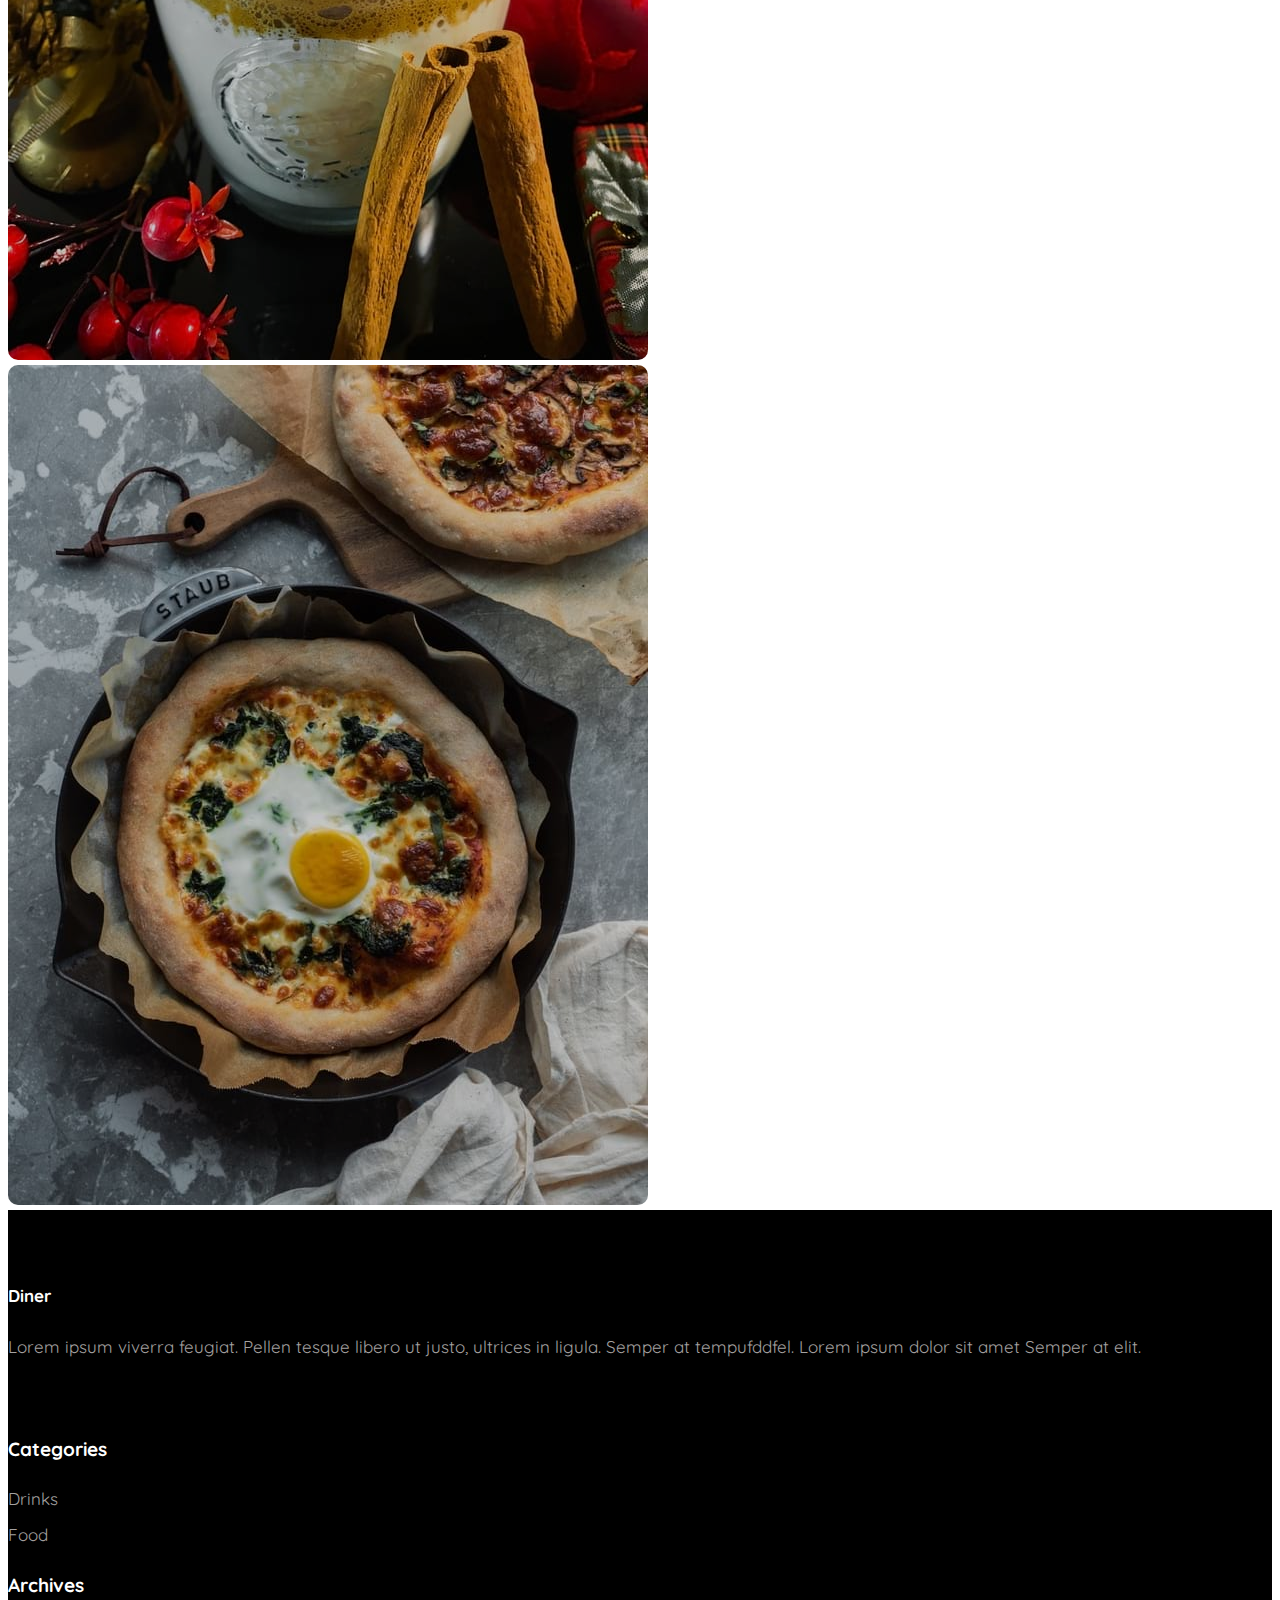
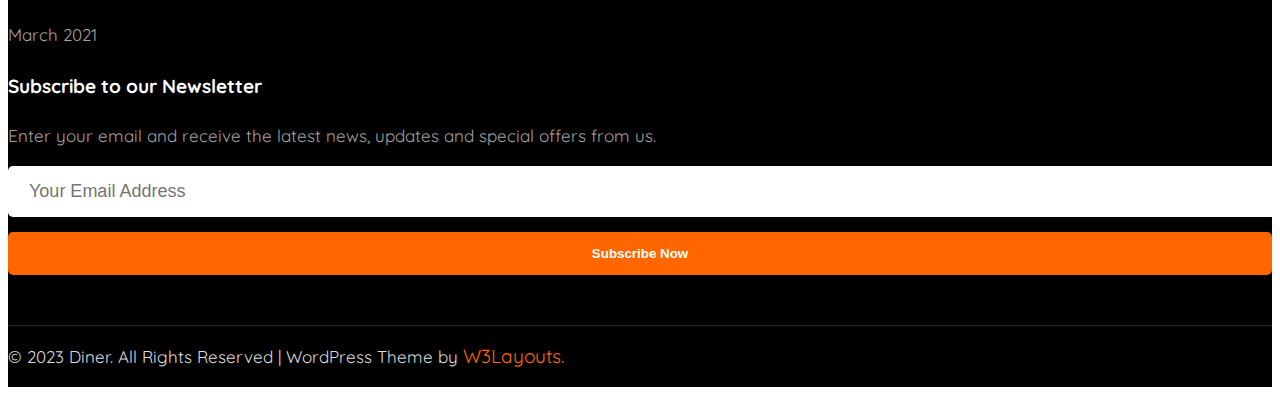
==== commit 457320ab: "sửa nội dung link About Us thành About" ====
--- a/index.html
+++ b/index.html
@@ -86,7 +86,7 @@
                     <div class="modal-body">
                       <ul>
                         <li><a href="index.html">Home</a></li>
-                        <li><a href="about.html">About Us</a></li>
+                        <li><a href="about.html">About</a></li>
                         <li><a href="services.html">Services</a></li>
                         <li><a href="blog.html">Blog Posts</a></li>
                         <li><a href="404page.html">404 Page</a></li>
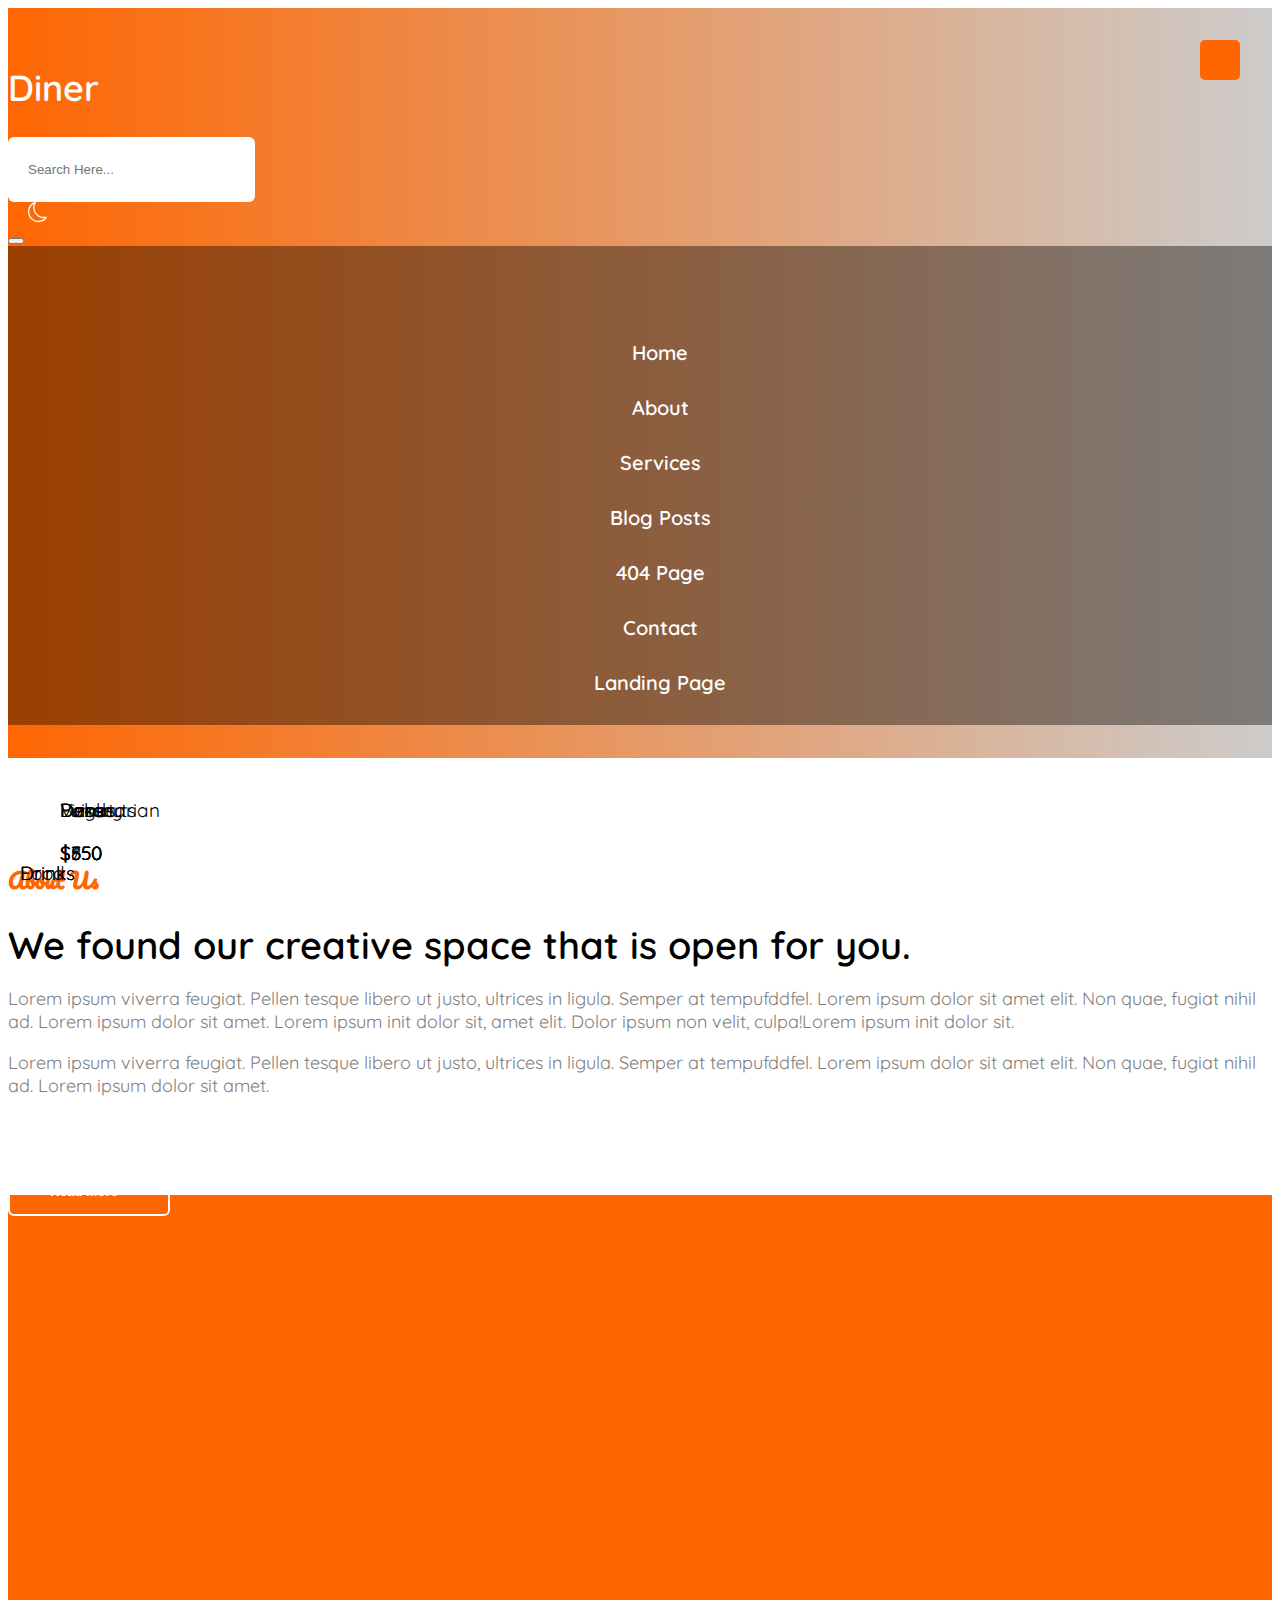
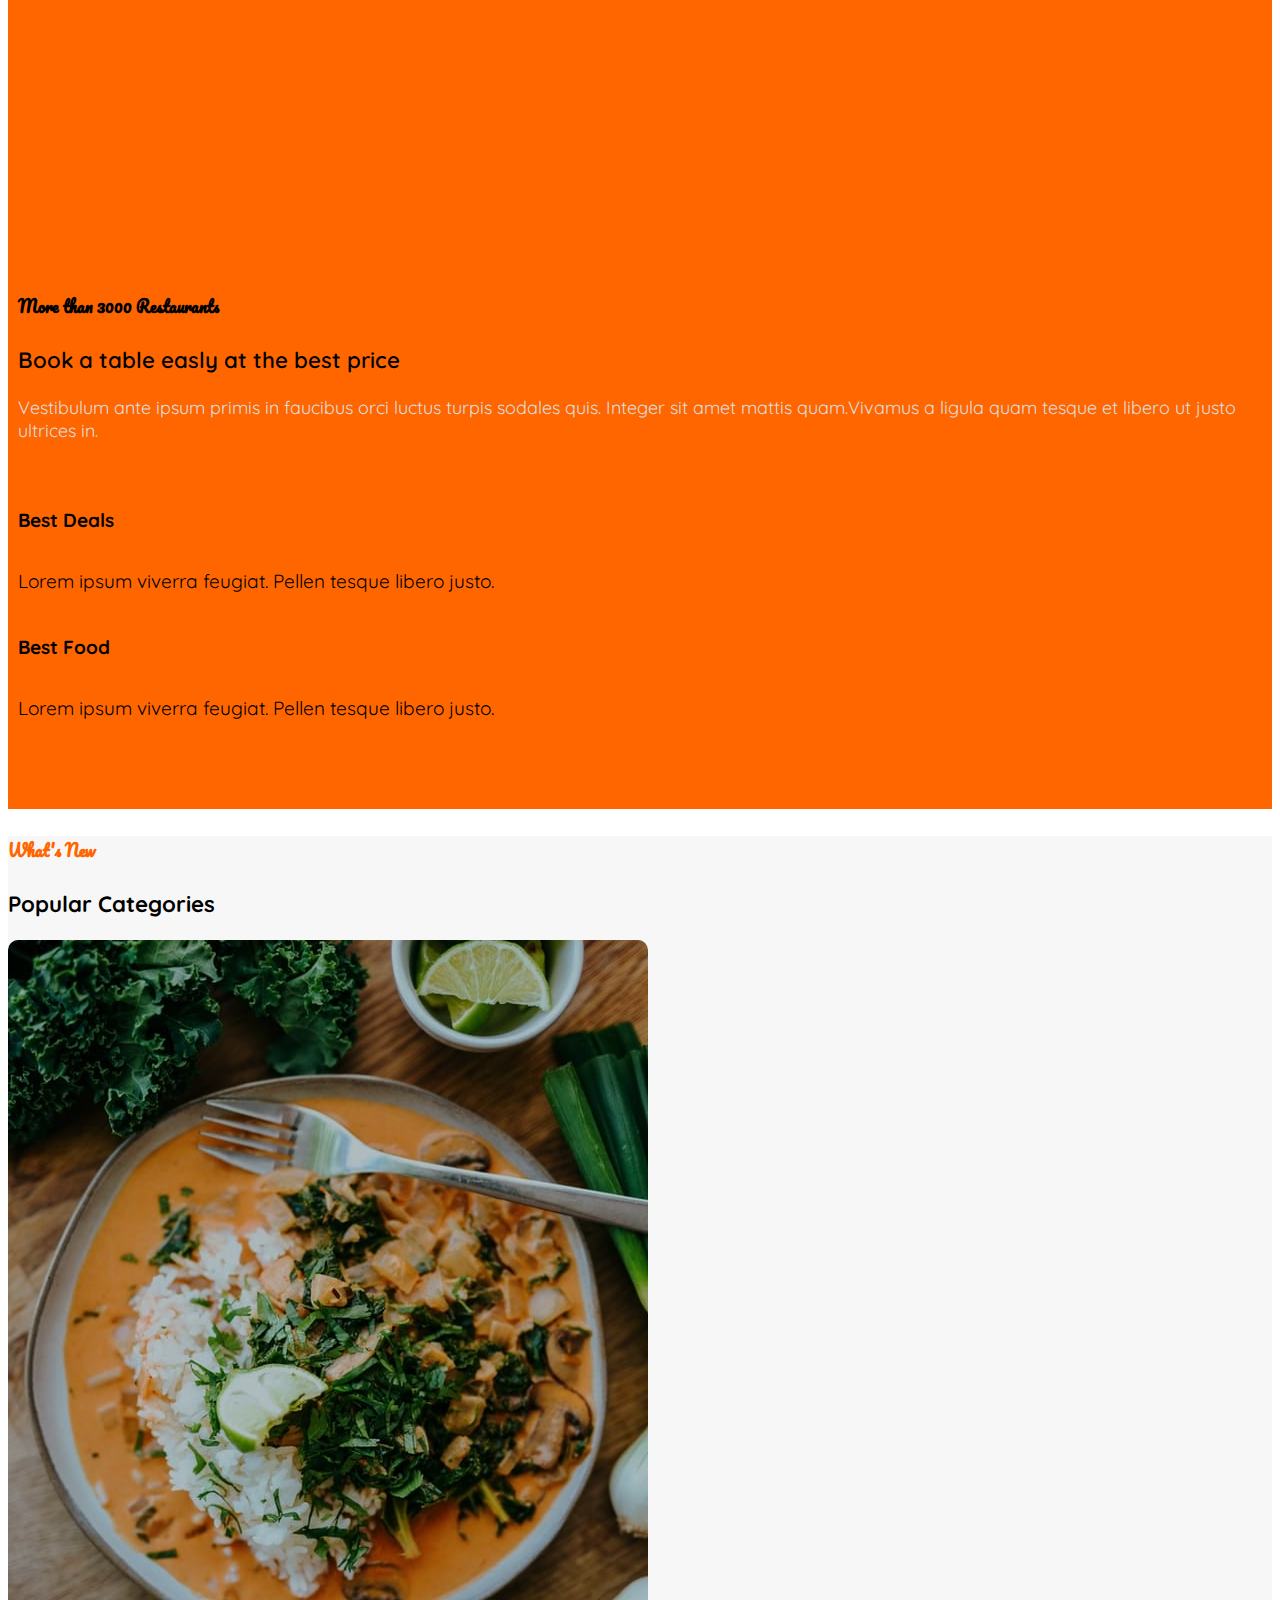
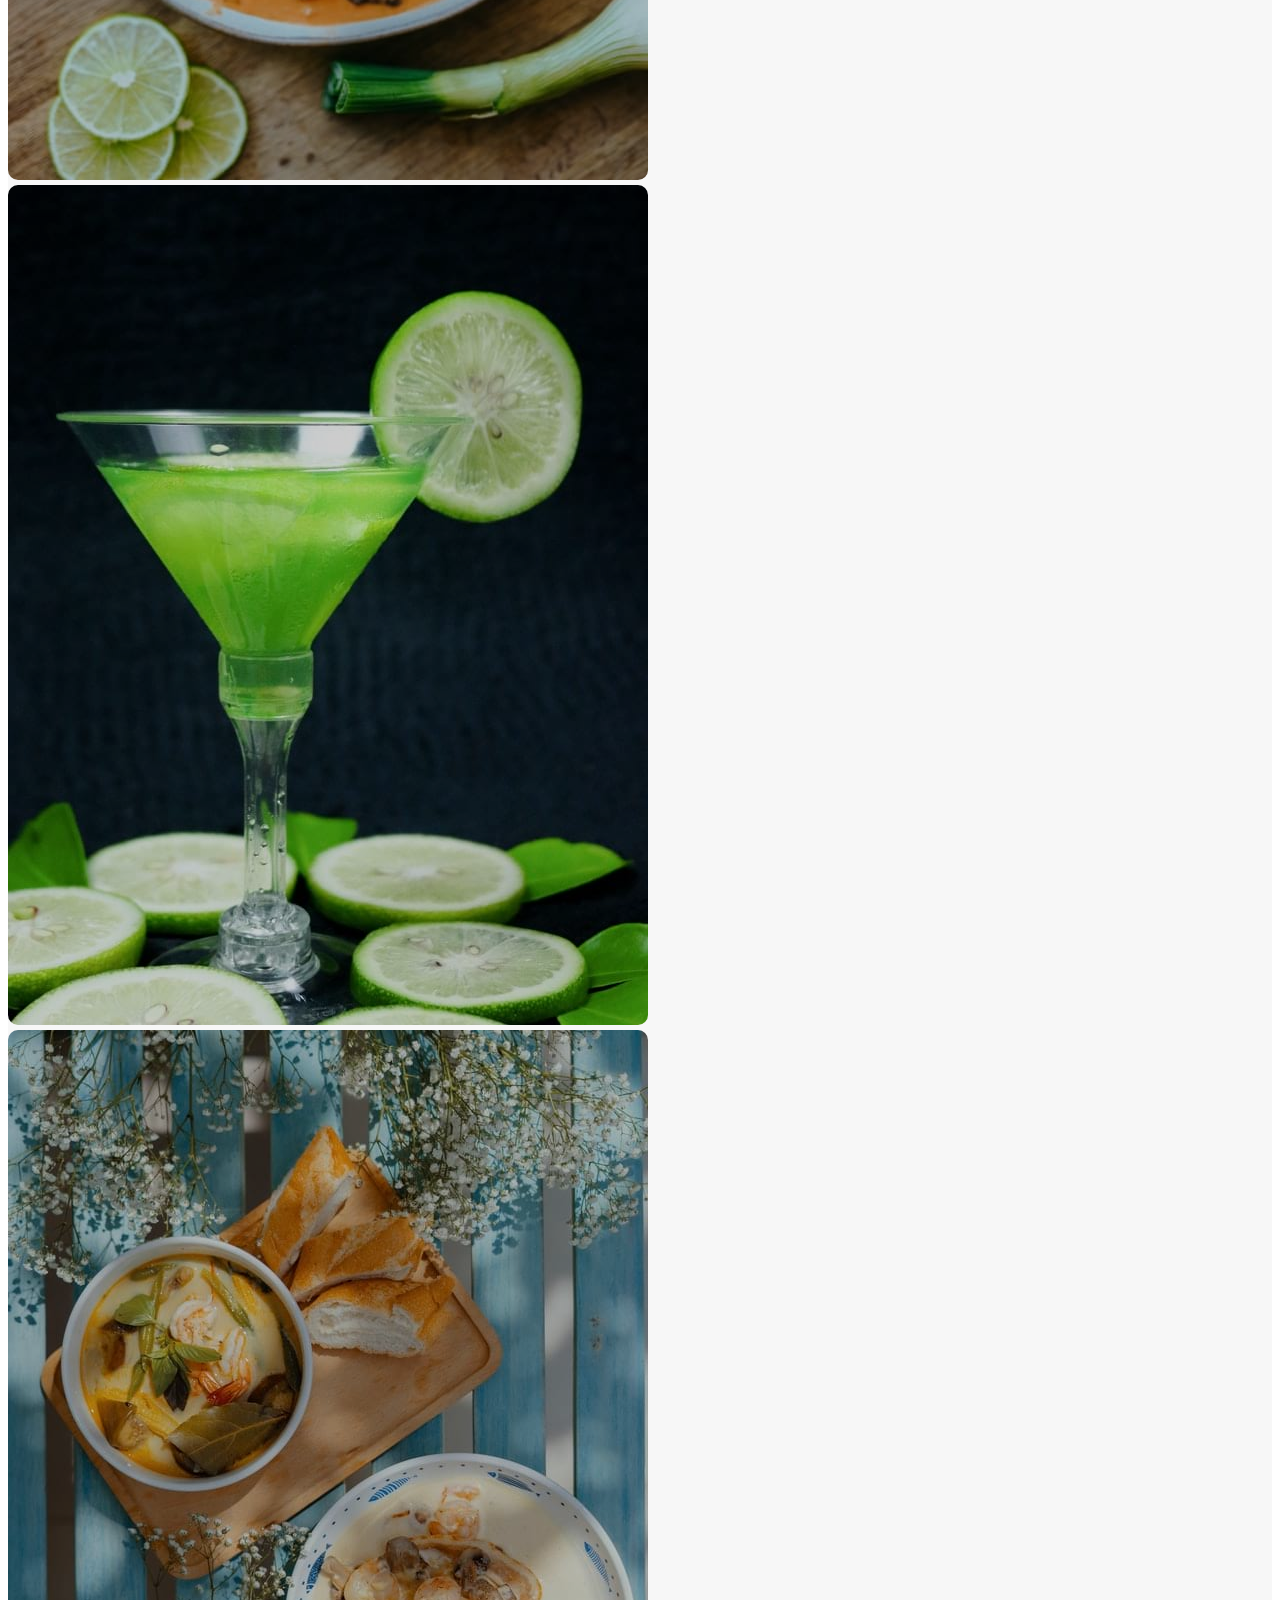
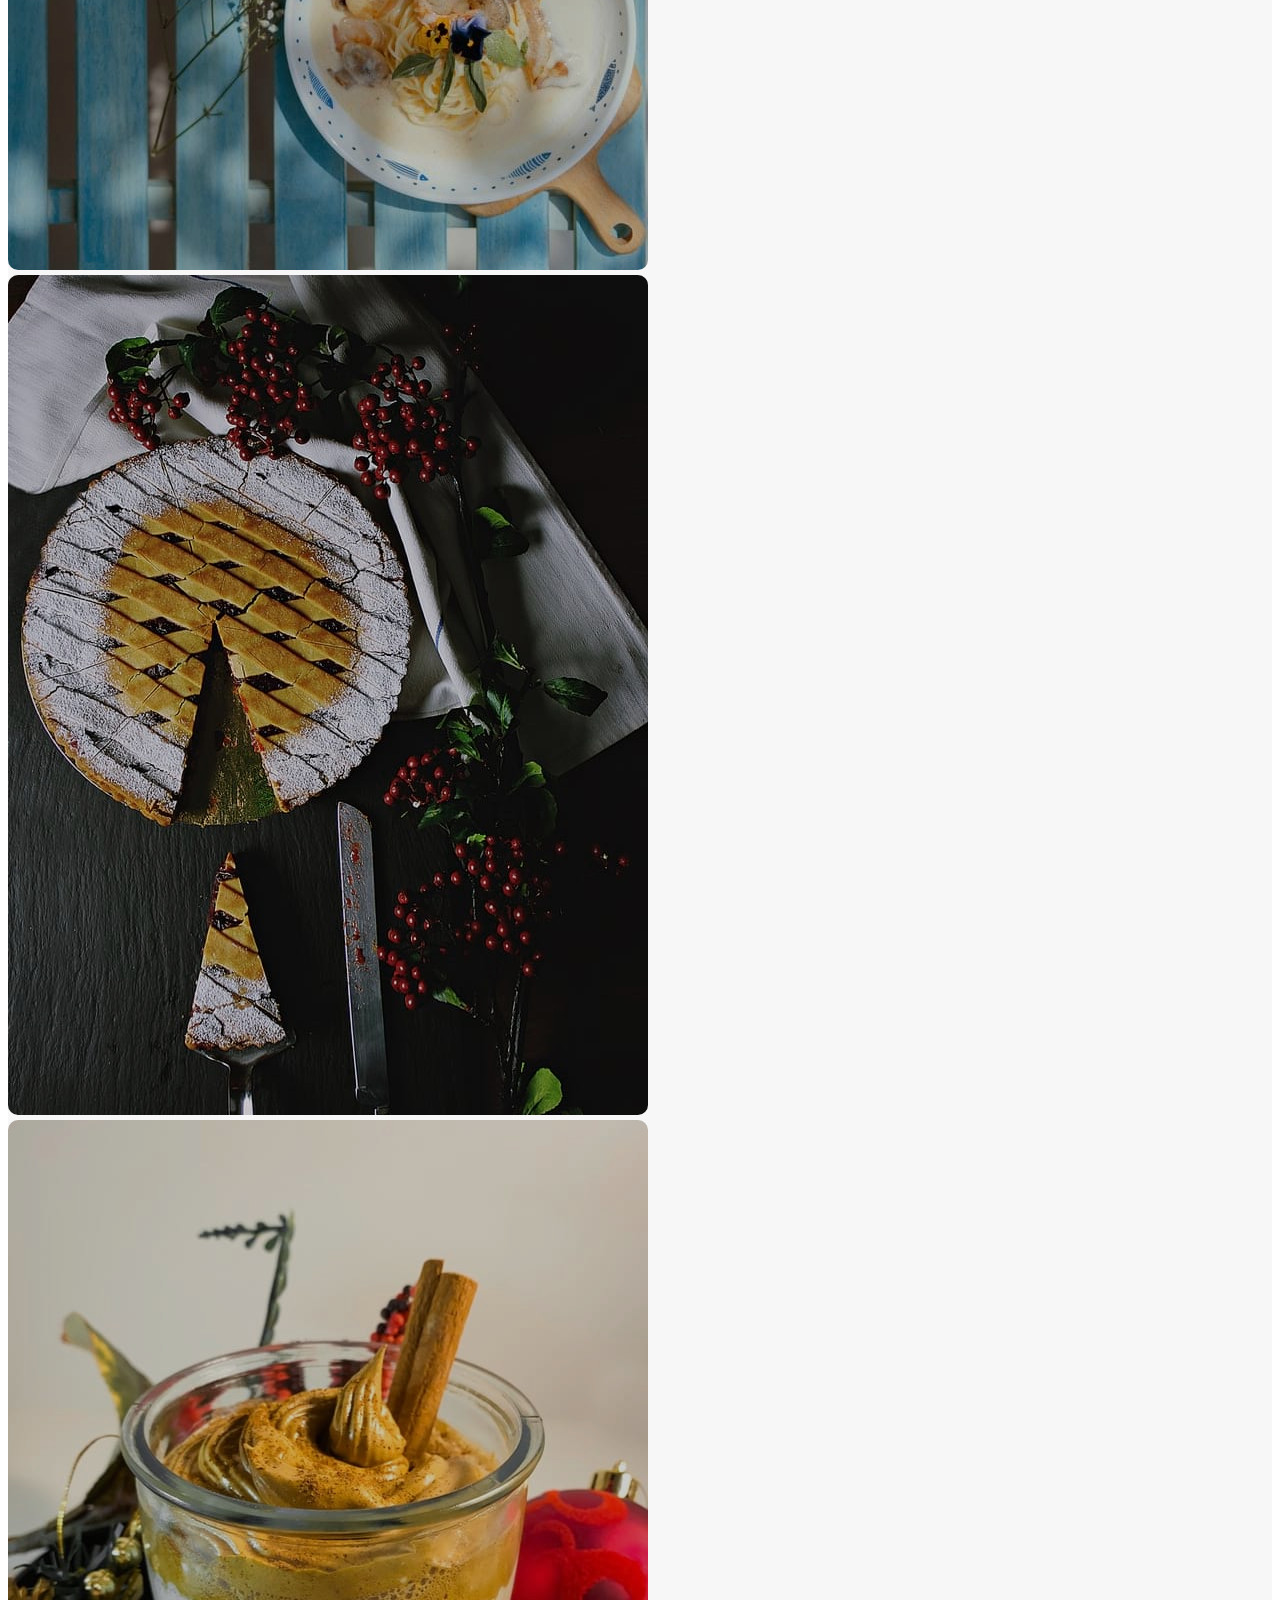
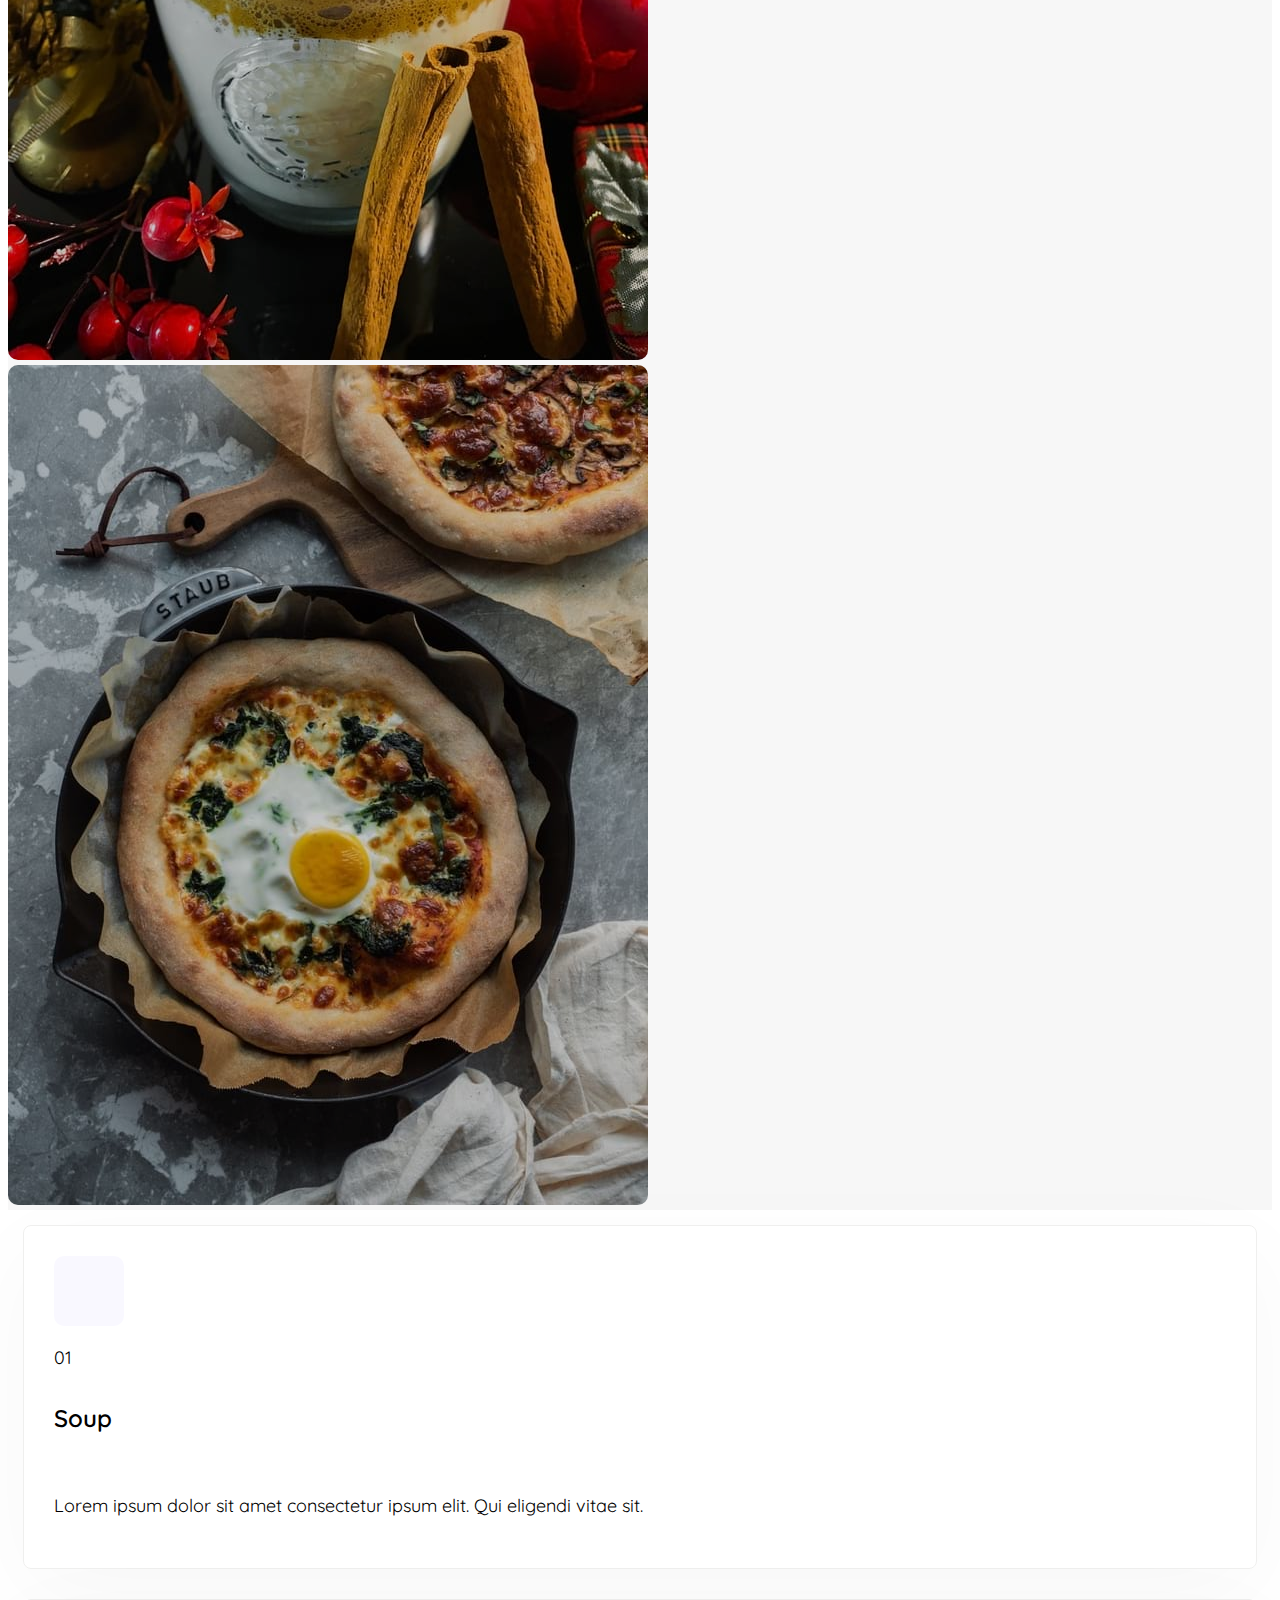
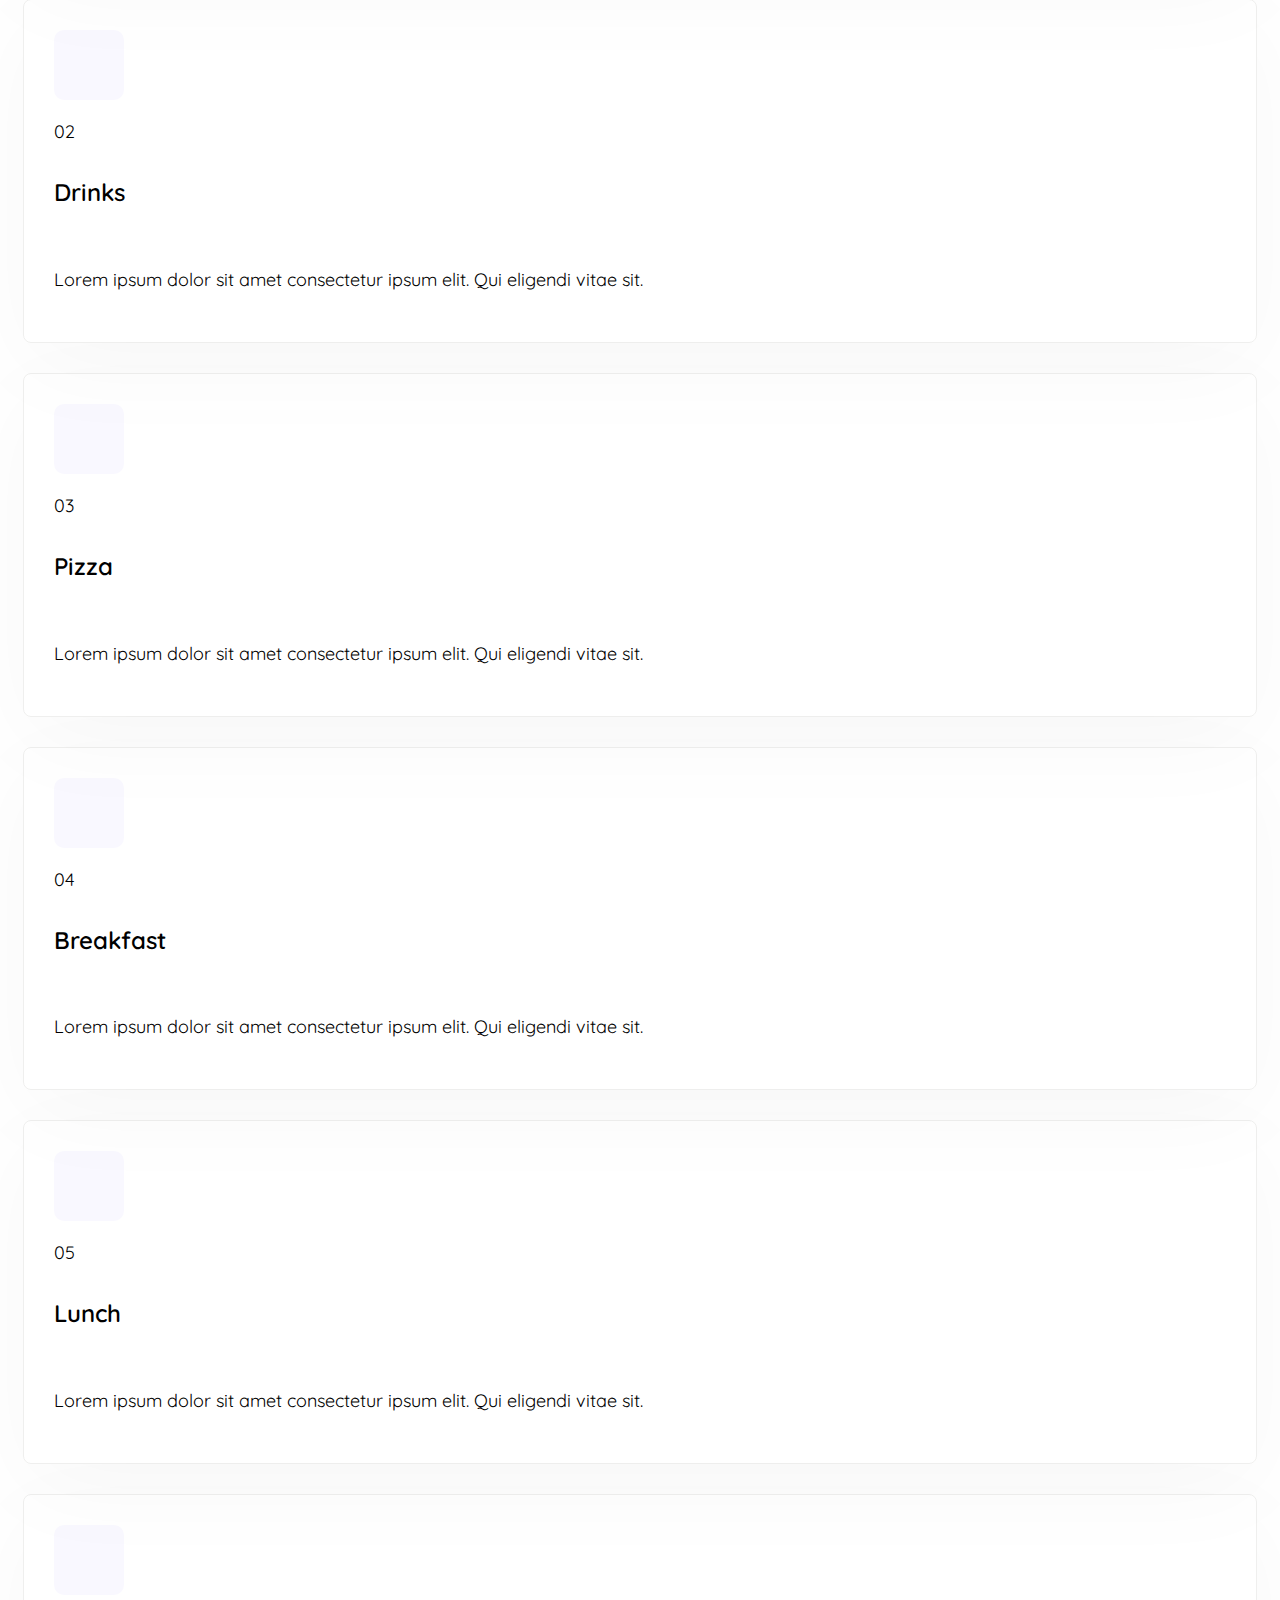
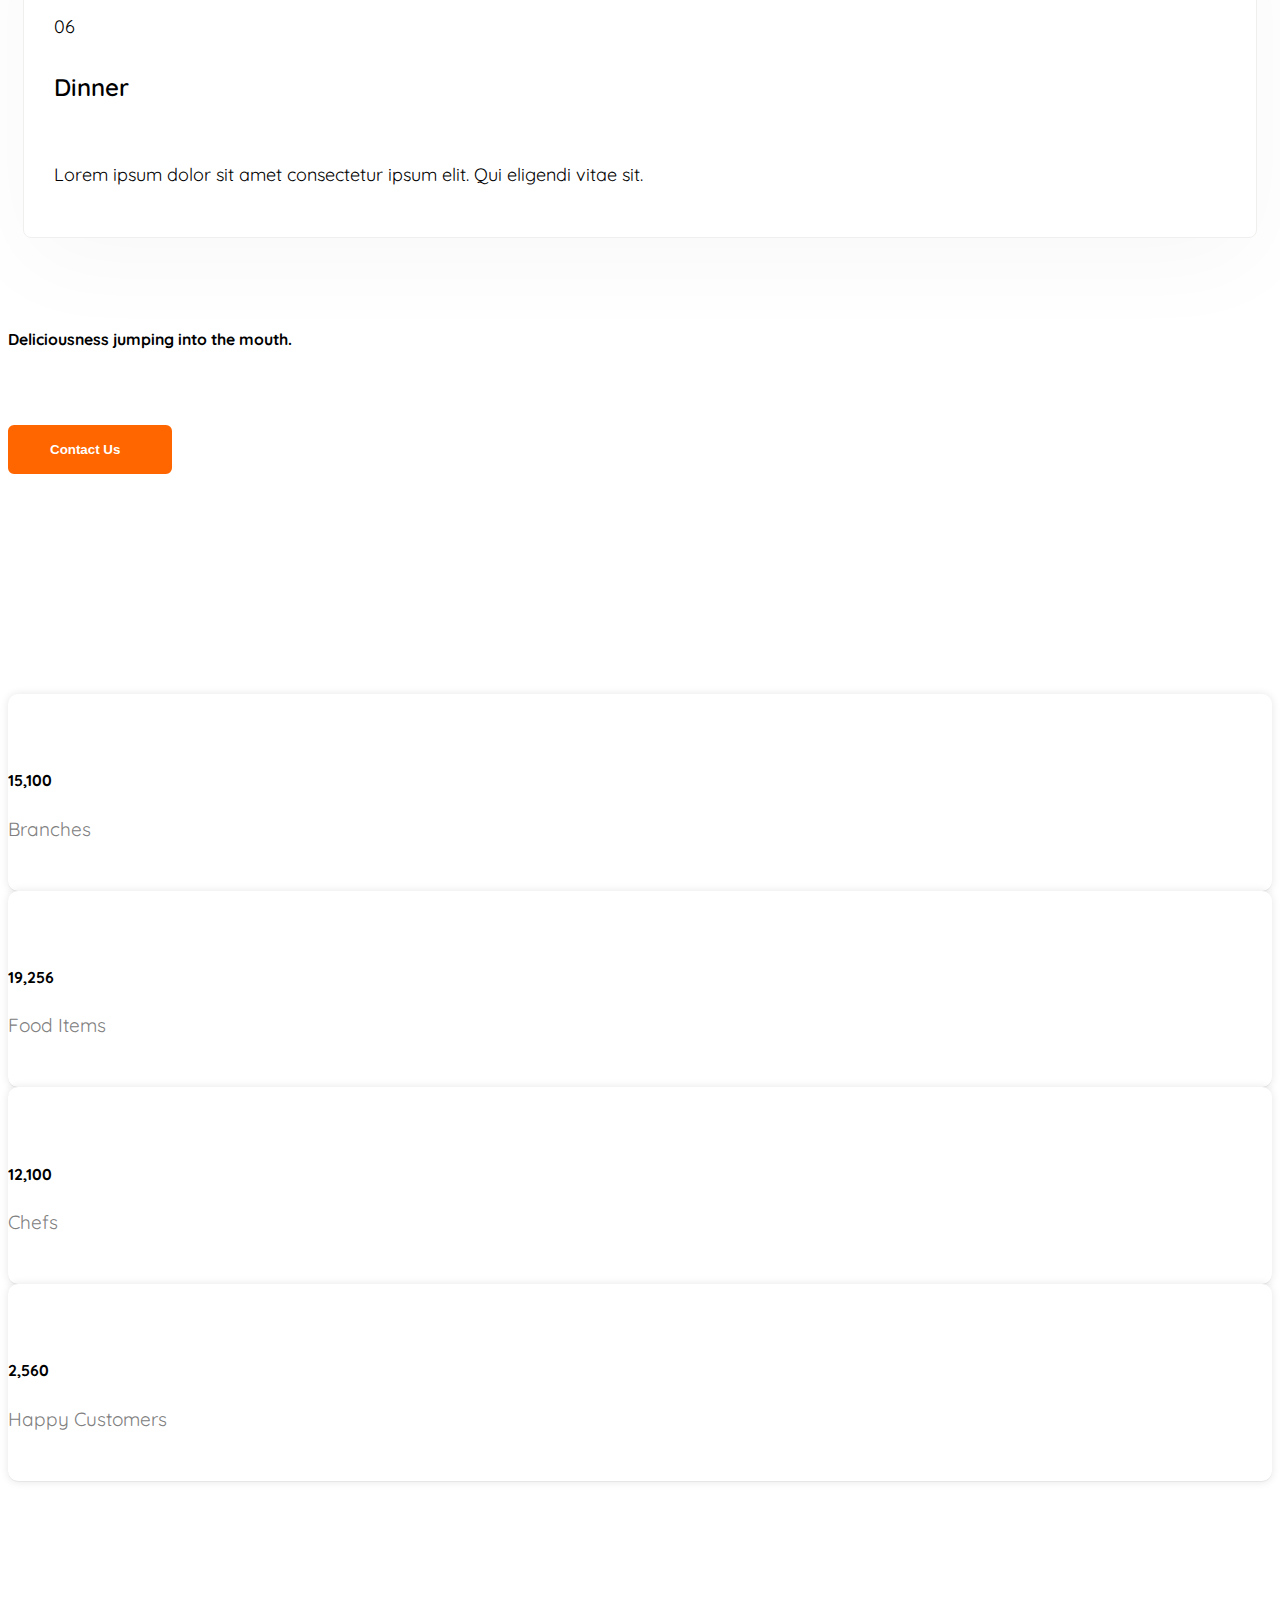
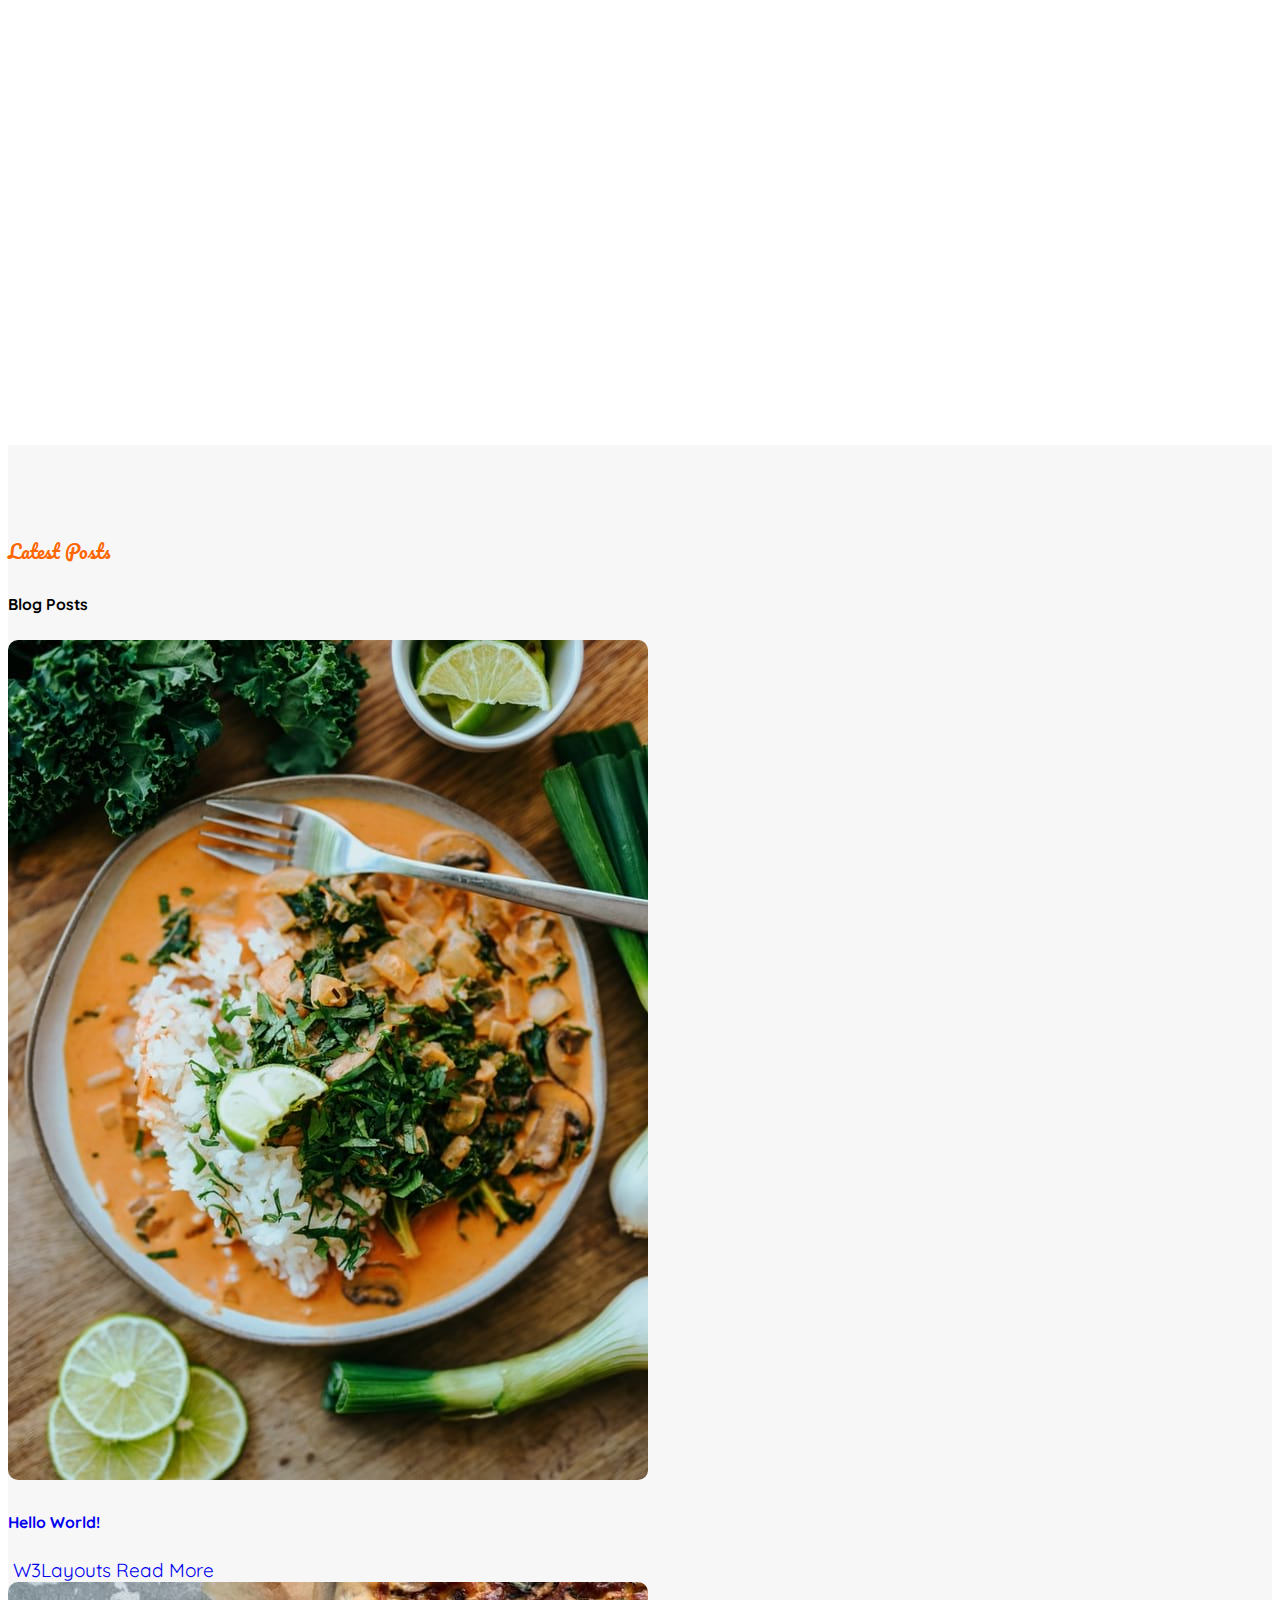
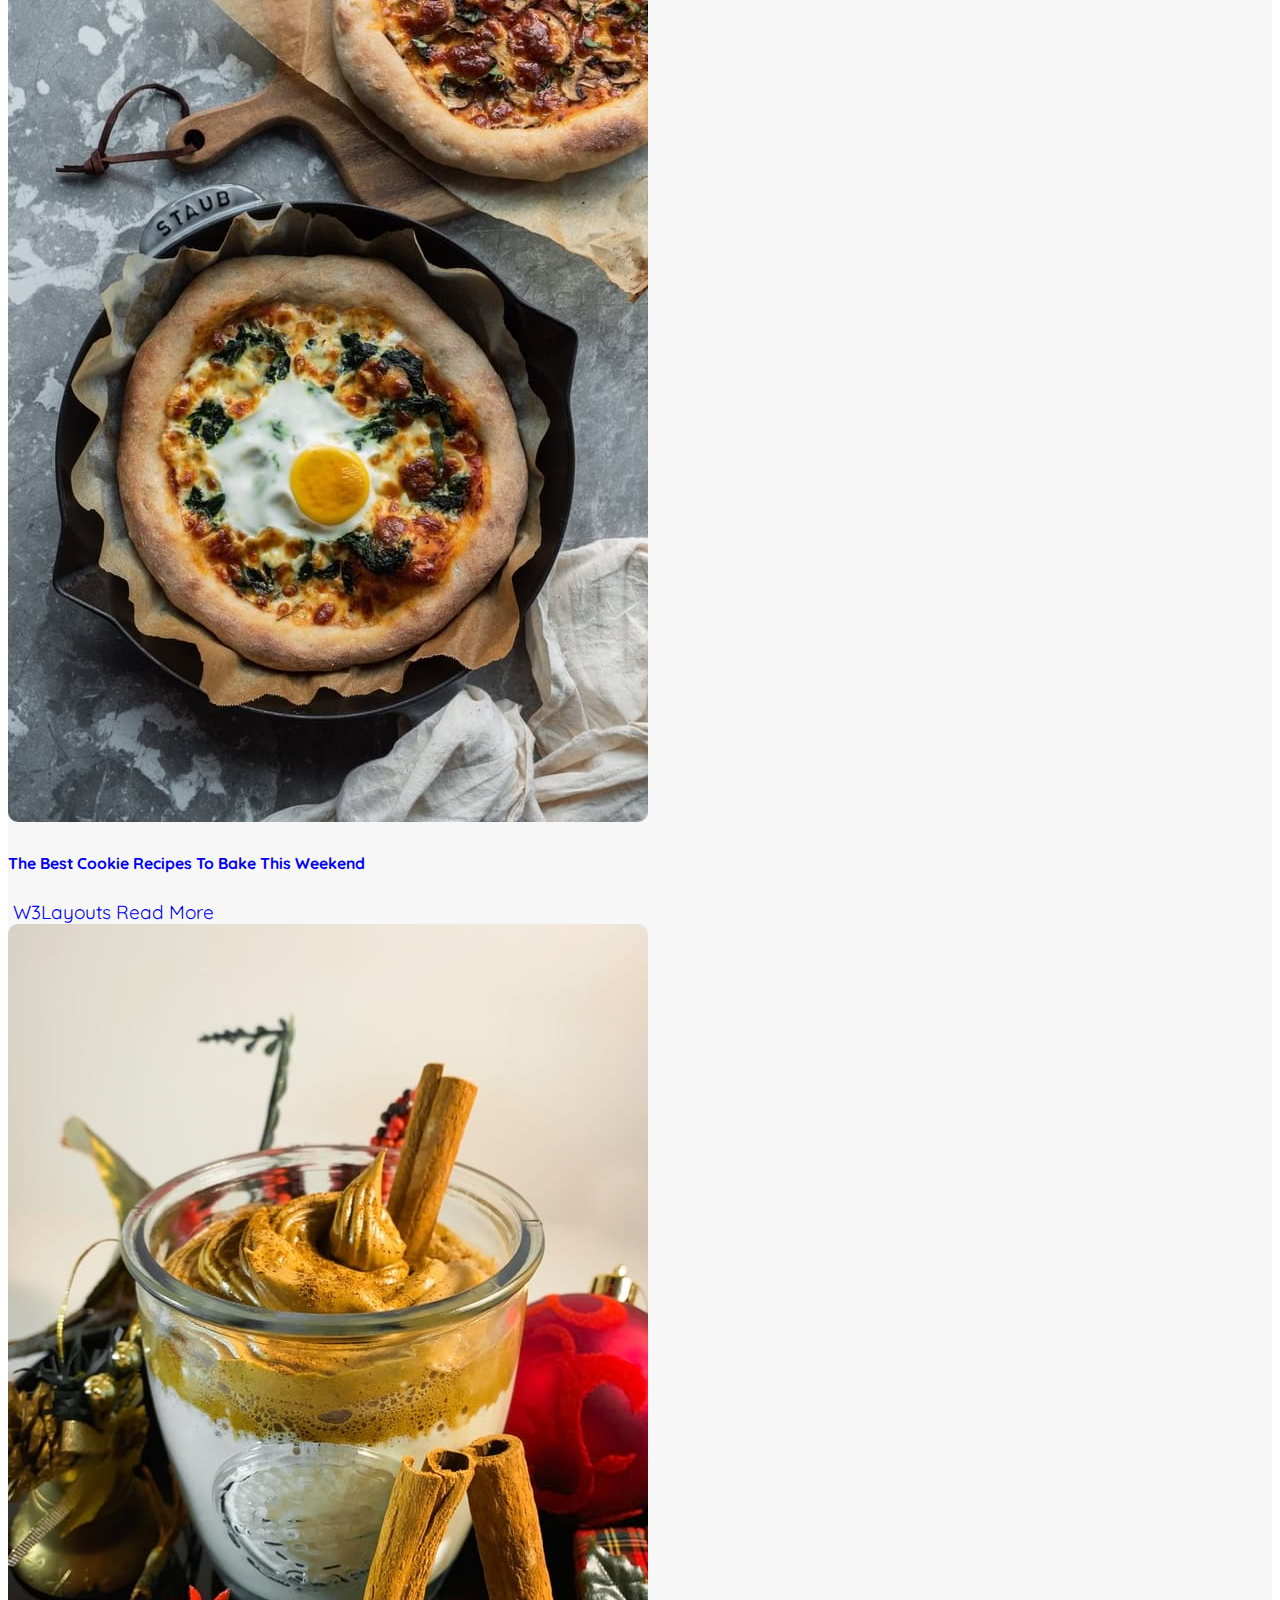
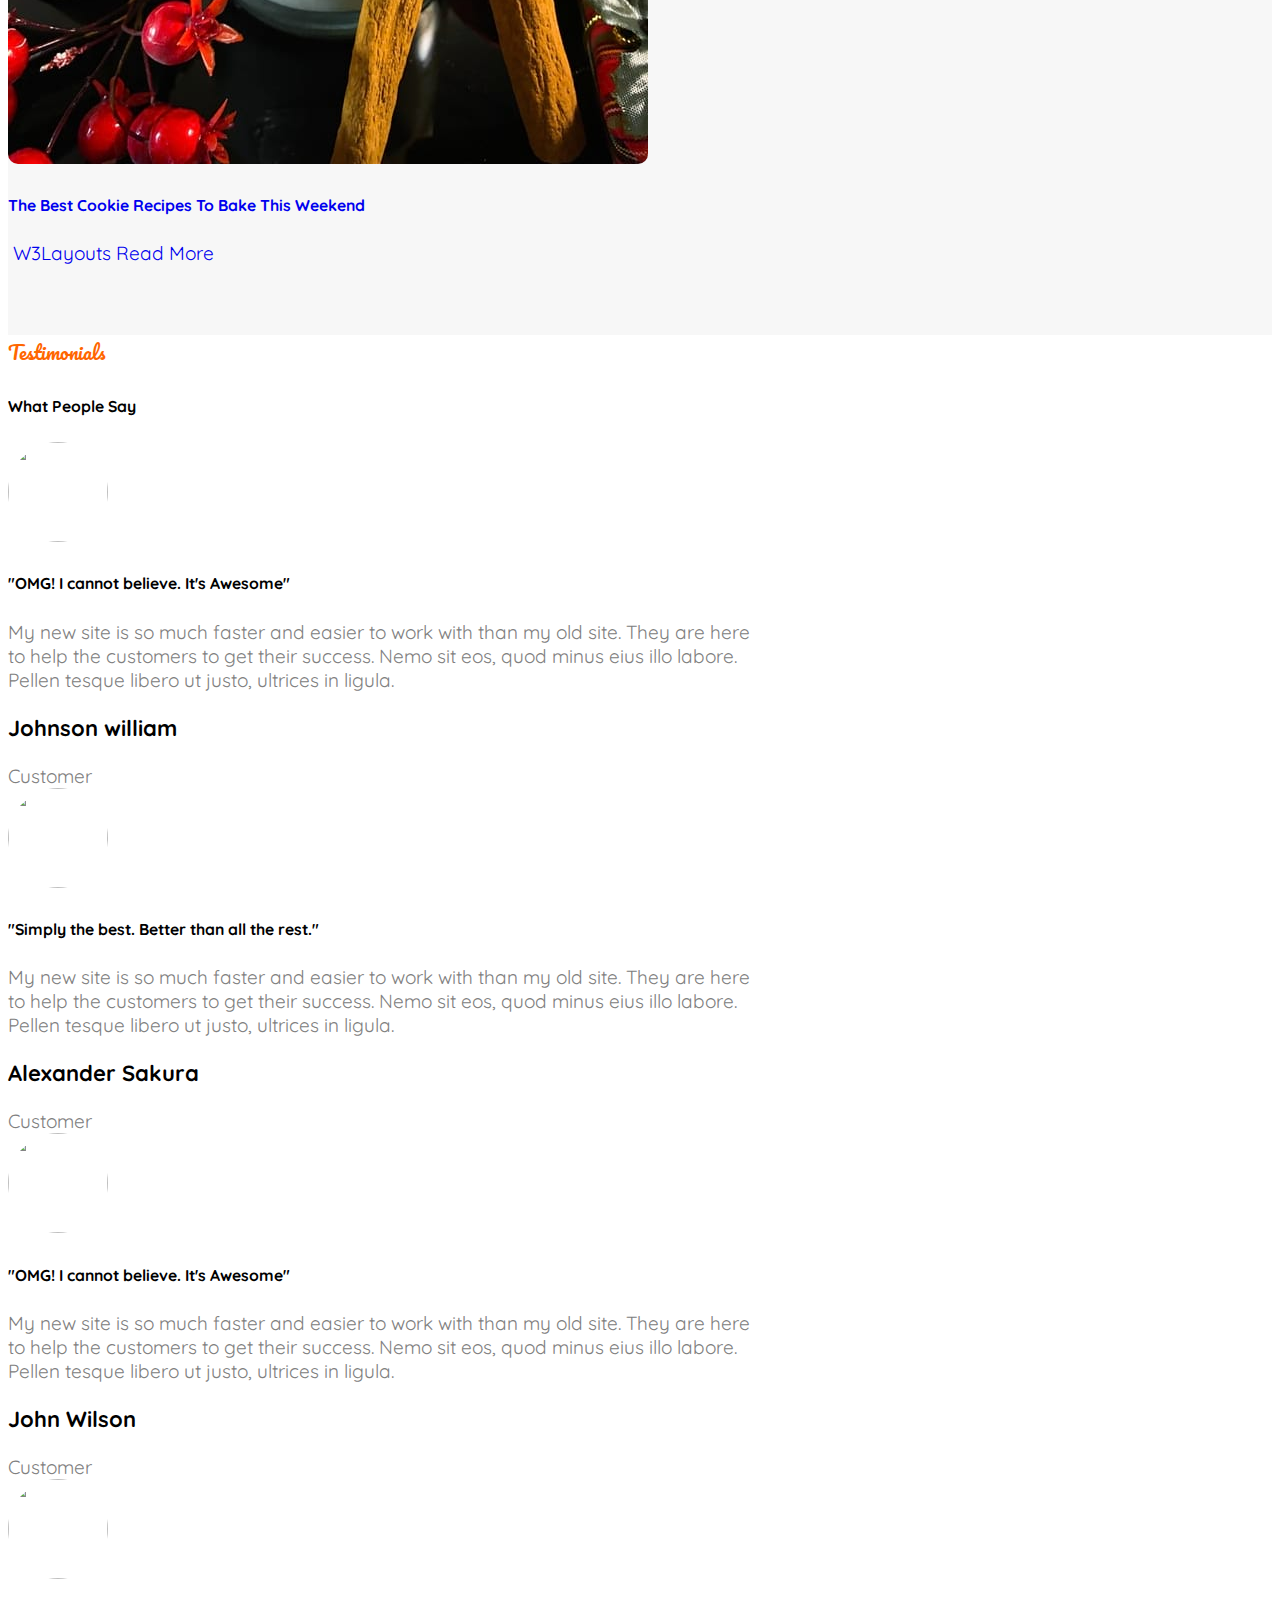
==== commit e261caf9: "update trang home va 404" ====
--- a/index.html
+++ b/index.html
@@ -10,6 +10,19 @@
       rel="stylesheet"
       href="https://cdnjs.cloudflare.com/ajax/libs/font-awesome/6.4.2/css/all.min.css"
       integrity="sha512-z3gLpd7yknf1YoNbCzqRKc4qyor8gaKU1qmn+CShxbuBusANI9QpRohGBreCFkKxLhei6S9CQXFEbbKuqLg0DA=="
+      crossorigin="anonymous"
+      referrerpolicy="no-referrer" />
+    <!-- slick carousel -->
+    <link
+      rel="stylesheet"
+      href="https://cdnjs.cloudflare.com/ajax/libs/slick-carousel/1.8.1/slick.css"
+      integrity="sha512-wR4oNhLBHf7smjy0K4oqzdWumd+r5/+6QO/vDda76MW5iug4PT7v86FoEkySIJft3XA0Ae6axhIvHrqwm793Nw=="
+      crossorigin="anonymous"
+      referrerpolicy="no-referrer" />
+    <link
+      rel="stylesheet"
+      href="https://cdnjs.cloudflare.com/ajax/libs/slick-carousel/1.8.1/slick-theme.css"
+      integrity="sha512-6lLUdeQ5uheMFbWm3CP271l14RsX1xtx+J5x2yeIDkkiBpeVTNhTqijME7GgRKKi6hCqovwCoBTlRBEC20M8Mg=="
       crossorigin="anonymous"
       referrerpolicy="no-referrer" />
     <!-- google font -->
@@ -31,7 +44,7 @@
       crossorigin="anonymous" />
     <link rel="stylesheet" href="./css/style.css" />
   </head>
-  <body class="body_light" id="body">
+  <body class="body_light body-darkmode" id="body">
     <!-- HEADER -->
     <header class="bg-nav">
       <div class="container">
@@ -49,13 +62,26 @@
               </form>
             </div>
             <div class="light">
-              <svg xmlns="http://www.w3.org/2000/svg" width="25" height="25" fill="currentColor" class="bi bi-brightness-high fa-sun" viewBox="0 0 16 16">
-                <path d="M8 11a3 3 0 1 1 0-6 3 3 0 0 1 0 6zm0 1a4 4 0 1 0 0-8 4 4 0 0 0 0 8zM8 0a.5.5 0 0 1 .5.5v2a.5.5 0 0 1-1 0v-2A.5.5 0 0 1 8 0zm0 13a.5.5 0 0 1 .5.5v2a.5.5 0 0 1-1 0v-2A.5.5 0 0 1 8 13zm8-5a.5.5 0 0 1-.5.5h-2a.5.5 0 0 1 0-1h2a.5.5 0 0 1 .5.5zM3 8a.5.5 0 0 1-.5.5h-2a.5.5 0 0 1 0-1h2A.5.5 0 0 1 3 8zm10.657-5.657a.5.5 0 0 1 0 .707l-1.414 1.415a.5.5 0 1 1-.707-.708l1.414-1.414a.5.5 0 0 1 .707 0zm-9.193 9.193a.5.5 0 0 1 0 .707L3.05 13.657a.5.5 0 0 1-.707-.707l1.414-1.414a.5.5 0 0 1 .707 0zm9.193 2.121a.5.5 0 0 1-.707 0l-1.414-1.414a.5.5 0 0 1 .707-.707l1.414 1.414a.5.5 0 0 1 0 .707zM4.464 4.465a.5.5 0 0 1-.707 0L2.343 3.05a.5.5 0 1 1 .707-.707l1.414 1.414a.5.5 0 0 1 0 .708z"/>
+              <svg
+                xmlns="http://www.w3.org/2000/svg"
+                width="25"
+                height="25"
+                fill="currentColor"
+                class="bi bi-brightness-high fa-sun"
+                viewBox="0 0 16 16">
+                <path
+                  d="M8 11a3 3 0 1 1 0-6 3 3 0 0 1 0 6zm0 1a4 4 0 1 0 0-8 4 4 0 0 0 0 8zM8 0a.5.5 0 0 1 .5.5v2a.5.5 0 0 1-1 0v-2A.5.5 0 0 1 8 0zm0 13a.5.5 0 0 1 .5.5v2a.5.5 0 0 1-1 0v-2A.5.5 0 0 1 8 13zm8-5a.5.5 0 0 1-.5.5h-2a.5.5 0 0 1 0-1h2a.5.5 0 0 1 .5.5zM3 8a.5.5 0 0 1-.5.5h-2a.5.5 0 0 1 0-1h2A.5.5 0 0 1 3 8zm10.657-5.657a.5.5 0 0 1 0 .707l-1.414 1.415a.5.5 0 1 1-.707-.708l1.414-1.414a.5.5 0 0 1 .707 0zm-9.193 9.193a.5.5 0 0 1 0 .707L3.05 13.657a.5.5 0 0 1-.707-.707l1.414-1.414a.5.5 0 0 1 .707 0zm9.193 2.121a.5.5 0 0 1-.707 0l-1.414-1.414a.5.5 0 0 1 .707-.707l1.414 1.414a.5.5 0 0 1 0 .707zM4.464 4.465a.5.5 0 0 1-.707 0L2.343 3.05a.5.5 0 1 1 .707-.707l1.414 1.414a.5.5 0 0 1 0 .708z" />
               </svg>
-              <svg xmlns="http://www.w3.org/2000/svg" width="20" height="20" fill="currentColor" class="bi bi-moon fa-moon" viewBox="0 0 16 16">
-                <path d="M6 .278a.768.768 0 0 1 .08.858 7.208 7.208 0 0 0-.878 3.46c0 4.021 3.278 7.277 7.318 7.277.527 0 1.04-.055 1.533-.16a.787.787 0 0 1 .81.316.733.733 0 0 1-.031.893A8.349 8.349 0 0 1 8.344 16C3.734 16 0 12.286 0 7.71 0 4.266 2.114 1.312 5.124.06A.752.752 0 0 1 6 .278zM4.858 1.311A7.269 7.269 0 0 0 1.025 7.71c0 4.02 3.279 7.276 7.319 7.276a7.316 7.316 0 0 0 5.205-2.162c-.337.042-.68.063-1.029.063-4.61 0-8.343-3.714-8.343-8.29 0-1.167.242-2.278.681-3.286z"/>
+              <svg
+                xmlns="http://www.w3.org/2000/svg"
+                width="20"
+                height="20"
+                fill="currentColor"
+                class="bi bi-moon fa-moon"
+                viewBox="0 0 16 16">
+                <path
+                  d="M6 .278a.768.768 0 0 1 .08.858 7.208 7.208 0 0 0-.878 3.46c0 4.021 3.278 7.277 7.318 7.277.527 0 1.04-.055 1.533-.16a.787.787 0 0 1 .81.316.733.733 0 0 1-.031.893A8.349 8.349 0 0 1 8.344 16C3.734 16 0 12.286 0 7.71 0 4.266 2.114 1.312 5.124.06A.752.752 0 0 1 6 .278zM4.858 1.311A7.269 7.269 0 0 0 1.025 7.71c0 4.02 3.279 7.276 7.319 7.276a7.316 7.316 0 0 0 5.205-2.162c-.337.042-.68.063-1.029.063-4.61 0-8.343-3.714-8.343-8.29 0-1.167.242-2.278.681-3.286z" />
               </svg>
-              
             </div>
             <div class="nav_bar_mobile">
               <!-- Button trigger modal -->
@@ -121,7 +147,7 @@
         <div class="container">
           <div class="row">
             <div class="col-xl-5 mb-ssm-3">
-              <h3 class="fs-6 font-pacifico">about us</h3>
+              <h3 class="font-pacifico">about us</h3>
               <span class="fs-2">We found our creative space that is open for you.</span>
             </div>
             <div class="col-xl-7">
@@ -163,14 +189,14 @@
                     <div class="col-6">
                       <i class="fa-solid fa-thumbs-up d-block"></i>
                       <span class="py-3 d-block fs-5">Best Deals</span>
-                      <p class="text-gray">
+                      <p class="text-white">
                         Lorem ipsum viverra feugiat. Pellen tesque libero justo.
                       </p>
                     </div>
                     <div class="col-6">
                       <i class="fa-solid fa-utensils"></i>
                       <span class="py-3 d-block fs-5">Best Food</span>
-                      <p class="text-gray">
+                      <p class="text-white">
                         Lorem ipsum viverra feugiat. Pellen tesque libero justo.
                       </p>
                     </div>
@@ -184,8 +210,8 @@
     </section>
     <!-- popular -->
     <section>
-      <div class="popular my-5">
-        <div class="container">
+      <div class="popular py-5">
+        <div class="container pb-4">
           <div class="popular-content text-center pb-3 pt-4">
             <h5 class="fs-6 text-orange font-pacifico">What's New</h5>
             <h3 class="fs-2 fw-semibold">Popular Categories</h3>
@@ -234,14 +260,369 @@
                   <span class="text-warning fw-bold">$850</span>
                 </div>
               </div>
-             
+            </div>
+          </div>
+        </div>
+      </div>
+    </section>
+
+    <!-- offer -->
+    <section class="offer py-5">
+      <div class="container">
+        <div class="offer_center">
+          <div class="row">
+            <div class="offer_item col-lg-4 col-md-6 col-sm-12">
+              <div class="offer_item_container">
+                <div class="offer_item_top d-flex align-items-center">
+                  <div class="offer_item_icon">
+                    <i class="fa-solid fa-users"></i>
+                  </div>
+                  <div class="offer_item_text">
+                    <p>01</p>
+                    <h4>Soup</h4>
+                  </div>
+                </div>
+                <p>Lorem ipsum dolor sit amet consectetur ipsum elit. Qui eligendi vitae sit.</p>
+              </div>
+            </div>
+            <div class="offer_item col-lg-4 col-md-6 col-sm-12">
+              <div class="offer_item_container">
+                <div class="offer_item_top d-flex align-items-center">
+                  <div class="offer_item_icon">
+                    <i class="fa-solid fa-shield-halved"></i>
+                  </div>
+                  <div class="offer_item_text">
+                    <p>02</p>
+                    <h4>Drinks</h4>
+                  </div>
+                </div>
+                <p>Lorem ipsum dolor sit amet consectetur ipsum elit. Qui eligendi vitae sit.</p>
+              </div>
+            </div>
+            <div class="offer_item col-lg-4 col-md-6 col-sm-12">
+              <div class="offer_item_container">
+                <div class="offer_item_top d-flex align-items-center">
+                  <div class="offer_item_icon">
+                    <i class="fa-solid fa-temperature-high"></i>
+                  </div>
+                  <div class="offer_item_text">
+                    <p>03</p>
+                    <h4>Pizza</h4>
+                  </div>
+                </div>
+                <p>Lorem ipsum dolor sit amet consectetur ipsum elit. Qui eligendi vitae sit.</p>
+              </div>
+            </div>
+            <div class="offer_item col-lg-4 col-md-6 col-sm-12">
+              <div class="offer_item_container">
+                <div class="offer_item_top d-flex align-items-center">
+                  <div class="offer_item_icon">
+                    <i class="fa-solid fa-hands-asl-interpreting"></i>
+                  </div>
+                  <div class="offer_item_text">
+                    <p>04</p>
+                    <h4>Breakfast</h4>
+                  </div>
+                </div>
+                <p>Lorem ipsum dolor sit amet consectetur ipsum elit. Qui eligendi vitae sit.</p>
+              </div>
+            </div>
+            <div class="offer_item col-lg-4 col-md-6 col-sm-12">
+              <div class="offer_item_container">
+                <div class="offer_item_top d-flex align-items-center">
+                  <div class="offer_item_icon">
+                    <i class="fa-solid fa-paintbrush"></i>
+                  </div>
+                  <div class="offer_item_text">
+                    <p>05</p>
+                    <h4>Lunch</h4>
+                  </div>
+                </div>
+                <p>Lorem ipsum dolor sit amet consectetur ipsum elit. Qui eligendi vitae sit.</p>
+              </div>
+            </div>
+            <div class="offer_item col-lg-4 col-md-6 col-sm-12">
+              <div class="offer_item_container">
+                <div class="offer_item_top d-flex align-items-center">
+                  <div class="offer_item_icon">
+                    <i class="fa-solid fa-eraser"></i>
+                  </div>
+                  <div class="offer_item_text">
+                    <p>06</p>
+                    <h4>Dinner</h4>
+                  </div>
+                </div>
+                <p>Lorem ipsum dolor sit amet consectetur ipsum elit. Qui eligendi vitae sit.</p>
+              </div>
+            </div>
+          </div>
+        </div>
+      </div>
+    </section>
+
+    <!-- jumping -->
+    <section class="jumping">
+      <div class="container">
+        <div class="text-jumping">
+          <div class="container-text-jumping m-auto">
+            <h5 class="fs-2 text-center text-white mt-xl-5 mt-md-5">
+              Deliciousness jumping into the mouth.
+            </h5>
+            <div class="jumping-btn d-flex w-100 mt-xl-5 mt-md-4">
+              <div class="w-100">
+                <div class="row w-100 m-0">
+                  <div class="col-xl-6 col-md-6 col-sm-12 text-center">
+                    <button class="btn-jumping hover-jumping">
+                      <span>Read More</span><i class="fa-solid fa-chevron-right"></i>
+                    </button>
+                  </div>
+                  <div class="col-xl-6 col-md-6 col-sm-12 text-center mt-ssm-3">
+                    <button class="btn-jumping bg-orange border-orange">
+                      <span>Contact Us</span><i class="fa-solid fa-chevron-right"></i>
+                    </button>
+                  </div>
+                </div>
+              </div>
+            </div>
+          </div>
+        </div>
+      </div>
+    </section>
+
+    <!-- number auto -->
+    <section>
+      <div class="container">
+        <div class="number-auto my-4 w-100">
+          <div class="row g-4">
+            <div class="col-xl-3 col-md-6 col-sm-6 text-center">
+              <div class="number-item">
+                <i class="fa-regular fa-building fs-4"></i>
+                <h5 class="counter fs-2 mt-4">15,100</h5>
+                <span class="text-gray">Branches </span>
+              </div>
+            </div>
+            <div class="col-xl-3 col-md-6 col-sm-6 text-center">
+              <div class="number-item">
+                <i class="fa-solid fa-utensils fs-4"></i>
+                <h5 class="counter fs-2 mt-4">19,256</h5>
+                <span class="text-gray">Food Items</span>
+              </div>
+            </div>
+            <div class="col-xl-3 col-md-6 col-sm-6 text-center">
+              <div class="number-item">
+                <i class="fa-solid fa-users fs-4"></i>
+                <h5 class="counter fs-2 mt-4">12,100</h5>
+                <span class="text-gray">Chefs</span>
+              </div>
+            </div>
+            <div class="col-xl-3 col-md-6 col-sm-6 text-center">
+              <div class="number-item">
+                <i class="fa-regular fa-face-smile fs-4"></i>
+                <h5 class="counter fs-2 mt-4">2,560</h5>
+                <span class="text-gray">Happy Customers</span>
+              </div>
+            </div>
+          </div>
+        </div>
+      </div>
+    </section>
+
+    <!-- video -->
+    <section class="mb-5">
+      <div class="container">
+        <div class="video">
+          <iframe
+            width="100%"
+            height="500px"
+            src="https://www.youtube.com/embed/k9oV97JEvTk?si=3ldh_JIRW-hptT1S"
+            title="YouTube video player"
+            frameborder="0"
+            allow="accelerometer; autoplay; clipboard-write; encrypted-media; gyroscope; picture-in-picture; web-share"
+            allowfullscreen></iframe>
+        </div>
+      </div>
+    </section>
+
+    <!-- Blog -->
+    <section class="bg-blog">
+      <div class="container">
+        <div class="blog">
+          <div class="text-blog text-center mb-5">
+            <p class="font-pacifico text-orange">Latest Posts</p>
+            <h5 class="fs-2 fw-semibold">Blog Posts</h5>
+          </div>
+          <div class="blog-item d-flex w-100">
+            <div class="row g-4">
+              <div class="col-xl-4 col-lg-6 col-md-6 col-sm-12">
+                <div class="position-relative w-100">
+                  <img class="w-100" src="./images/g1.jpg" alt="" />
+                  <div class="blog-text">
+                    <span class="text-danger">Drinks</span>
+                  </div>
+                </div>
+                <a href="#" class="w-100 text-dark">
+                  <h5 class="my-3 fs-5 fw-semibold">Hello World!</h5>
+                </a>
+                <div class="content-blog">
+                  <div class="row">
+                    <a href="#" class="col-1">
+                      <img
+                        src="	https://secure.gravatar.com/avatar/328cc1f23e4a3b73aa60ee6ced1897a1?s=40&d=mm&r=g"
+                        alt="" />
+                    </a>
+                    <a href="#" class="fs-6 text-dark fw-semibold col-4 lh-lg ps-4">W3Layouts</a>
+                    <a href="#" class="text-dark fw-semibold text-end col-6  lh-lg">
+                      <span class="w-50"> Read More <i class="fa-solid fa-chevron-right"></i></span
+                    ></a>
+                  </div>
+                </div>
+              </div>
+              <div class="col-xl-4 col-lg-6 col-md-6 col-sm-12">
+                <div class="position-relative w-100">
+                  <img class="w-100" src="./images/g6.jpg" alt="" />
+                  <div class="blog-text">
+                    <span class="text-danger">Drinks</span>
+                  </div>
+                </div>
+                <a href="#" class="w-100 text-dark">
+                  <h5 class="my-3 fs-5 fw-semibold">
+                    The Best Cookie Recipes To Bake This Weekend
+                  </h5>
+                </a>
+                <div class="content-blog">
+                  <div class="row">
+                    <a href="#" class="col-1">
+                      <img
+                        src="	https://secure.gravatar.com/avatar/328cc1f23e4a3b73aa60ee6ced1897a1?s=40&d=mm&r=g"
+                        alt="" />
+                    </a>
+                    <a href="#" class="fs-6 text-dark fw-semibold col-4 lh-lg ps-4">W3Layouts</a>
+                    <a href="#" class="text-dark fw-semibold text-end col-6 lh-lg">
+                      <span class="w-50"> Read More <i class="fa-solid fa-chevron-right"></i></span
+                    ></a>
+                  </div>
+                </div>
+              </div>
+              <div class="col-xl-4 col-lg-6 col-md-6 col-sm-12">
+                <div class="position-relative w-100">
+                  <img class="w-100" src="./images/g5.jpg" alt="" />
+                  <div class="blog-text">
+                    <span class="text-danger">Food</span>
+                  </div>
+                </div>
+                <a href="#" class="w-100 text-dark">
+                  <h5 class="my-3 fs-5 fw-semibold">
+                    The Best Cookie Recipes To Bake This Weekend
+                  </h5>
+                </a>
+                <div class="content-blog">
+                  <div class="row">
+                    <a href="#" class="col-1">
+                      <img
+                        src="	https://secure.gravatar.com/avatar/328cc1f23e4a3b73aa60ee6ced1897a1?s=40&d=mm&r=g"
+                        alt="" />
+                    </a>
+                    <a href="#" class="fs-6 text-dark fw-semibold col-4 lh-lg ps-4">W3Layouts</a>
+                    <a href="#" class="text-dark fw-semibold text-end col-6 lh-lg">
+                      <span class="w-50"> Read More <i class="fa-solid fa-chevron-right"></i></span
+                    ></a>
+                  </div>
+                </div>
+              </div>
+            </div>
+          </div>
+        </div>
+      </div>
+    </section>
+    <!-- people -->
+    <section>
+      <div class="container my-5">
+        <div class="people py-5">
+          <div class="people-title text-center">
+            <span class="font-pacifico text-orange">Testimonials</span>
+            <h5 class="fs-2 fw-semibold">What People Say</h5>
+          </div>
+          <div class="content-people">
+            <div class="one-time">
+              <div class="people-item text-center my-3">
+                <a href="#">
+                  <img
+                    src="https://wp.w3layouts.com/diner/wp-content/themes/Diner/assets/images/team1.jpg"
+                    alt="" />
+                </a>
+                <i class="fa-solid fa-quote-left text-orange fs-5 text-center my-2"></i>
+                <div class="text-people">
+                  <h5 class="fst-italic fw-semibold">"OMG! I cannot believe. It's Awesome"</h5>
+                  <p class="w-60 mx-auto text-gray">
+                    My new site is so much faster and easier to work with than my old site. They are
+                    here to help the customers to get their success. Nemo sit eos, quod minus eius
+                    illo labore. Pellen tesque libero ut justo, ultrices in ligula.
+                  </p>
+                  <h3 class="fw-semibold">Johnson william</h3>
+                  <span class="text-gray">Customer</span>
+                </div>
+              </div>
+              <div class="people-item text-center my-3">
+                <a href="#">
+                  <img
+                    src="https://wp.w3layouts.com/diner/wp-content/themes/Diner/assets/images/team2.jpg"
+                    alt="" />
+                </a>
+                <i class="fa-solid fa-quote-left text-orange fs-5 text-center my-2"></i>
+                <div class="text-people">
+                  <h5 class="fst-italic fw-semibold">"Simply the best. Better than all the rest."</h5>
+                  <p class="w-60 mx-auto text-gray">
+                    My new site is so much faster and easier to work with than my old site. They are
+                    here to help the customers to get their success. Nemo sit eos, quod minus eius
+                    illo labore. Pellen tesque libero ut justo, ultrices in ligula.
+                  </p>
+                  <h3 class="fw-semibold">Alexander Sakura</h3>
+                  <span class="text-gray">Customer</span>
+                </div>
+              </div>
+              <div class="people-item text-center my-3">
+                <a href="#">
+                  <img
+                    src="https://wp.w3layouts.com/diner/wp-content/themes/Diner/assets/images/team3.jpg"
+                    alt="" />
+                </a>
+                <i class="fa-solid fa-quote-left text-orange fs-5 text-center my-2"></i>
+                <div class="text-people">
+                  <h5 class="fst-italic fw-semibold">"OMG! I cannot believe. It's Awesome"</h5>
+                  <p class="w-60 mx-auto text-gray">
+                    My new site is so much faster and easier to work with than my old site. They are
+                    here to help the customers to get their success. Nemo sit eos, quod minus eius
+                    illo labore. Pellen tesque libero ut justo, ultrices in ligula.
+                  </p>
+                  <h3 class="fw-semibold">John Wilson</h3>
+                  <span class="text-gray">Customer</span>
+                </div>
+              </div>
+              <div class="people-item text-center my-3">
+                <a href="#">
+                  <img
+                    src="https://wp.w3layouts.com/diner/wp-content/themes/Diner/assets/images/team2.jpg"
+                    alt="" />
+                </a>
+                <i class="fa-solid fa-quote-left text-orange fs-5 text-center my-2"></i>
+                <div class="text-people">
+                  <h5 class="fst-italic fw-semibold">"OMG! I cannot believe. It's Awesome"</h5>
+                  <p class="w-60 mx-auto text-gray">
+                    My new site is so much faster and easier to work with than my old site. They are
+                    here to help the customers to get their success. Nemo sit eos, quod minus eius
+                    illo labore. Pellen tesque libero ut justo, ultrices in ligula.
+                  </p>
+                  <h3 class="fw-semibold">Julia Sakura</h3>
+                  <span class="text-gray">Customer</span>
+                </div>
+              </div>
             </div>
           </div>
         </div>
       </div>
     </section>
     <!-- FOOTER -->
-    <footer>
+    <footer class="mt-5">
       <div class="container">
         <div class="footer_content">
           <div class="row">
@@ -305,6 +686,24 @@
       integrity="sha512-v2CJ7UaYy4JwqLDIrZUI/4hqeoQieOmAZNXBeQyjo21dadnwR+8ZaIJVT8EE2iyI61OV8e6M8PP2/4hpQINQ/g=="
       crossorigin="anonymous"
       referrerpolicy="no-referrer"></script>
+    <!-- countup -->
+    <script src="./js/countup/jquery.countup.js"></script>
+    <script
+      src="https://cdnjs.cloudflare.com/ajax/libs/waypoints/4.0.1/jquery.waypoints.min.js"
+      integrity="sha512-CEiA+78TpP9KAIPzqBvxUv8hy41jyI3f2uHi7DGp/Y/Ka973qgSdybNegWFciqh6GrN2UePx2KkflnQUbUhNIA=="
+      crossorigin="anonymous"
+      referrerpolicy="no-referrer"></script>
+    <!-- slick carousel -->
+    <script
+      src="https://cdnjs.cloudflare.com/ajax/libs/jquery-migrate/3.4.1/jquery-migrate.min.js"
+      integrity="sha512-KgffulL3mxrOsDicgQWA11O6q6oKeWcV00VxgfJw4TcM8XRQT8Df9EsrYxDf7tpVpfl3qcYD96BpyPvA4d1FDQ=="
+      crossorigin="anonymous"
+      referrerpolicy="no-referrer"></script>
+    <script
+      src="https://cdnjs.cloudflare.com/ajax/libs/slick-carousel/1.8.1/slick.min.js"
+      integrity="sha512-XtmMtDEcNz2j7ekrtHvOVR4iwwaD6o/FUJe6+Zq+HgcCsk3kj4uSQQR8weQ2QVj1o0Pk6PwYLohm206ZzNfubg=="
+      crossorigin="anonymous"
+      referrerpolicy="no-referrer"></script>
     <!-- backtotop -->
     <script>
       $(document).ready(function () {
@@ -322,12 +721,29 @@
           return false;
         });
       });
+      //count up
+      $(".counter").countUp({
+        time: 2500,
+        delay: 10,
+      });
+    </script>
+
+    <!-- slick carousel -->
+    <script>
+      $(".one-time").slick({
+        dots: true,
+        infinite: true,
+        speed: 500,
+        slidesToShow: 1,
+        adaptiveHeight: true,
+        arrows: false,
+      });
     </script>
     <!-- Dark Light mode -->
     <script>
       document.querySelector(".light").onclick = function () {
         document.getElementById("body").classList.toggle("body_dark");
-      };   
-            </script>
+      };
+    </script>
   </body>
 </html>
--- a/css/style.css
+++ b/css/style.css
@@ -18,6 +18,12 @@
   .mb-ssm-3 {
     margin-bottom: 15px !important;
   }
+  .container-text-jumping {
+    width: 70% !important;
+  }
+  .number-item {
+    transform: translateY(0%) !important;
+  }
 }
 @media screen and (max-width: 1024px) {
   .header-text h5 {
@@ -30,6 +36,12 @@
   }
   .features .features-img {
     min-height: 250px !important;
+  }
+  .container-text-jumping {
+    padding: 80px 0 !important;
+  }
+  .video iframe {
+    height: 450px !important;
   }
 }
 @media screen and (max-width: 800px) {
@@ -54,6 +66,19 @@
   .header-text h5 {
     width: 100% !important;
   }
+  .jumping {
+    height: 350px !important;
+  }
+  .container-text-jumping {
+    padding: 25px 0 !important;
+    width: 90% !important;
+  }
+  .mt-ssm-3 {
+    margin-top: 15px !important;
+  }
+  .video iframe {
+    height: 380px !important;
+  }
 }
 @media screen and (max-width: 600px) {
   .d-none-md {
@@ -75,6 +100,16 @@
   .btn-banner {
     padding: 12px 35px !important;
   }
+  .jumping {
+    height: 270px !important;
+  }
+  .container-text-jumping {
+    width: 100% !important;
+  }
+  .btn-jumping {
+    padding: 10px 30px !important;
+    font-size: 16px !important;
+  }
 }
 .font-pacifico {
   font-family: pacifico !important;
@@ -83,7 +118,7 @@
   color: #ff6600;
 }
 .bg-orange {
-  background: #ff6600;
+  background: #ff6600 !important;
 }
 .text-gray {
   color: #ddd;
@@ -94,6 +129,18 @@
 .py-8 {
   padding: 80px 0;
 }
+.z-100 {
+  position: relative;
+  z-index: 100;
+}
+.z-0 {
+  position: relative;
+  z-index: -1;
+}
+.w-60 {
+  width: 60%;
+}
+
 /* START HEADER */
 header {
   width: 100%;
@@ -201,10 +248,6 @@
   color: #ff6600;
 }
 
-.nav_bar_mobile .btn {
-  padding: 0;
-}
-
 .nav_bar_mobile .btn i {
   font-size: 30px;
   color: #fff;
@@ -225,7 +268,7 @@
   border: 2px solid white;
   color: white;
   background-color: #00000000;
-  padding: 15px 50px;
+  padding: 15px 40px;
   border-radius: 6px;
   transition: all 0.5s ease;
 }
@@ -418,6 +461,9 @@
 .features .features-icon span {
   font-weight: 700;
 }
+.popular {
+  background-color: #f7f7f7;
+}
 .popular-text {
   position: absolute;
   bottom: 35px;
@@ -431,15 +477,9 @@
 .popular-item img:hover {
   filter: brightness(1.05);
 }
-/* BODY DARK */
-/* .body_light{
-  background-color: #fff;
-}
-.body_dark{
-  background-color: #232220;
-  color: #fff;
-} */
-
+.body_dark {
+  background-color: #232220 !important;
+}
 .body_dark .light .fa-sun {
   display: block;
   color: #fff;
@@ -448,36 +488,217 @@
 .body_dark .light .fa-moon {
   display: none;
 }
-.body_dark .search-container [type=text],  .body_dark [type=email]{
+.body_dark .search-container [type="text"],
+.body_dark [type="email"] {
   background-color: #232220;
   color: #fff;
 }
-.body_dark .fa-search{
+.body_dark .fa-search {
   color: gray;
 }
-.body_dark .footer_content .socials i{
+.body_dark .footer_content .socials i {
   background-color: #232220;
 }
-.body_dark .footer_content .socials i:hover{
+.body_dark .footer_content .socials i:hover {
   background-color: #ff6600;
   color: #fff;
 }
+/* dark mode section */
+.body_dark section {
+  background-color: #232220 !important;
+  color: white !important;
+}
+.body_dark section .popular {
+  background-color: #282828 !important;
+}
+.body_dark section .container .number-item {
+  background-color: #282828 !important;
+  color: white !important;
+}
+.body_dark .offer_center .offer_item .offer_item_container {
+  box-shadow: rgba(255, 255, 255, 0.08) 0px 0px 0px 1px;
+}
+.body_dark .bg-blog {
+  background-color: #282828 !important;
+}
+.body_dark .bg-blog a {
+  color: white !important;
+}
+.body_dark .slick-dots li button:before {
+  color: #ddd;
+}
+
+.body_dark section .features div {
+  color: white !important;
+}
 /* HEADER RIGHT */
-.header_right .light{
+.header_right .light {
   width: 50px;
 }
-.light .fa-moon{
+.light .fa-moon {
   display: block;
 }
-.light .fa-sun{
+.light .fa-sun {
   display: none;
 }
 
-.header_right .light svg{
+.header_right .light svg {
   font-size: 25px;
-  margin-left: 15px;
-}
-.header_right .dark svg{
+  margin-left: 20px;
+}
+.header_right .dark svg {
   font-size: 25px;
-  margin-left: 15px;
-}+  margin-left: 20px;
+}
+/* offer */
+.offer_right {
+  font-size: 18px;
+  line-height: 28px;
+}
+.offer_item .offer_item_icon {
+  margin-right: 20px;
+  width: 70px;
+  height: 70px;
+  line-height: 70px;
+  transition: all 0.5s;
+  background-color: rgba(130, 115, 252, 0.05);
+  color: #ff6600;
+  font-size: 25px;
+  border-radius: 10px;
+  text-align: center;
+}
+.offer_item:hover .offer_item_icon {
+  background-color: #ff6600;
+  color: white;
+}
+.offer_item_top .offer_item_text h4 {
+  transition: all 0.5s;
+  font-weight: 600;
+  font-size: 24px;
+  line-height: 28px;
+}
+.offer_item_top {
+  padding-bottom: 10px;
+}
+.offer_item_top .offer_item_text p:first-child {
+  margin-bottom: 10px;
+}
+.offer_item_top .offer_item_text h4:hover {
+  color: #ff6600;
+  cursor: pointer;
+}
+.offer_item_container p {
+  font-size: 18px;
+  line-height: 28px;
+}
+.offer_center .offer_item {
+  padding: 15px;
+}
+.offer_center .offer_item .offer_item_container {
+  padding: 30px;
+  border-radius: 8px;
+  box-shadow: 0 25px 98px 0 rgba(0, 0, 0, 0.03);
+  border: 1px solid #23222013;
+}
+/* jumping */
+.jumping {
+  width: 100%;
+  height: 500px;
+  background-image: url(https://wp.w3layouts.com/diner/wp-content/themes/Diner/assets/images/banner2.jpg);
+  background-size: cover;
+  background-repeat: no-repeat;
+  background-position: center;
+}
+.container-text-jumping {
+  padding: 50px 0;
+  width: 50%;
+}
+.border-orange {
+  border-color: #ff6600 !important;
+}
+.border-orange:hover {
+  background: #ff6600cf !important;
+  border-color: #ff6600cf !important ;
+}
+.btn-jumping {
+  padding: 12px 35px;
+}
+.btn-jumping {
+  border: 2px solid white;
+  color: white;
+  background-color: #00000000;
+  padding: 15px 40px;
+  border-radius: 6px;
+  transition: all 0.5s ease;
+}
+.btn-jumping span {
+  font-weight: 700;
+  margin-right: 10px;
+}
+.hover-jumping:hover {
+  color: #ff6600;
+  background-color: #fff;
+}
+/* number auto */
+.number-item {
+  transform: translateY(-30%);
+  width: 100%;
+  padding: 50px 0;
+  box-shadow: rgba(17, 17, 26, 0.05) 0px 1px 0px, rgba(17, 17, 26, 0.1) 0px 0px 8px;
+  background-color: white;
+  border-radius: 10px;
+  transition: all 0.25s ease;
+}
+.number-item:hover {
+  margin-top: -10px;
+  box-shadow: rgba(170, 170, 170, 0.25) 0px 5px 10px -2px, rgba(0, 0, 0, 0.3) 0px 3px 7px -3px;
+}
+.number-item i {
+  width: 70px;
+  height: 70px;
+  line-height: 70px;
+  background: #ff6600;
+  border-radius: 50%;
+  text-align: center;
+  color: white;
+}
+.text-gray {
+  color: gray !important;
+}
+/* video */
+.video iframe {
+  border-radius: 10px !important;
+}
+/* blog */
+.bg-blog {
+  background: #f7f7f7;
+  width: 100%;
+  padding: 70px 0;
+}
+.blog-item img {
+  border-radius: 10px;
+}
+.blog-text span {
+  position: absolute;
+  bottom: 15px;
+  left: 20px;
+}
+.content-blog img {
+  border-radius: 50%;
+}
+/* people */
+.people-item img {
+  margin: 0 auto;
+  width: 100px;
+  height: 100px;
+  border-radius: 50%;
+}
+.text-people h3 {
+  font-size: 22px;
+}
+.slick-dots li.slick-active button:before {
+  color: #ff6600 !important;
+}
+.slick-dots li button:before {
+  font-size: 15px !important;
+}
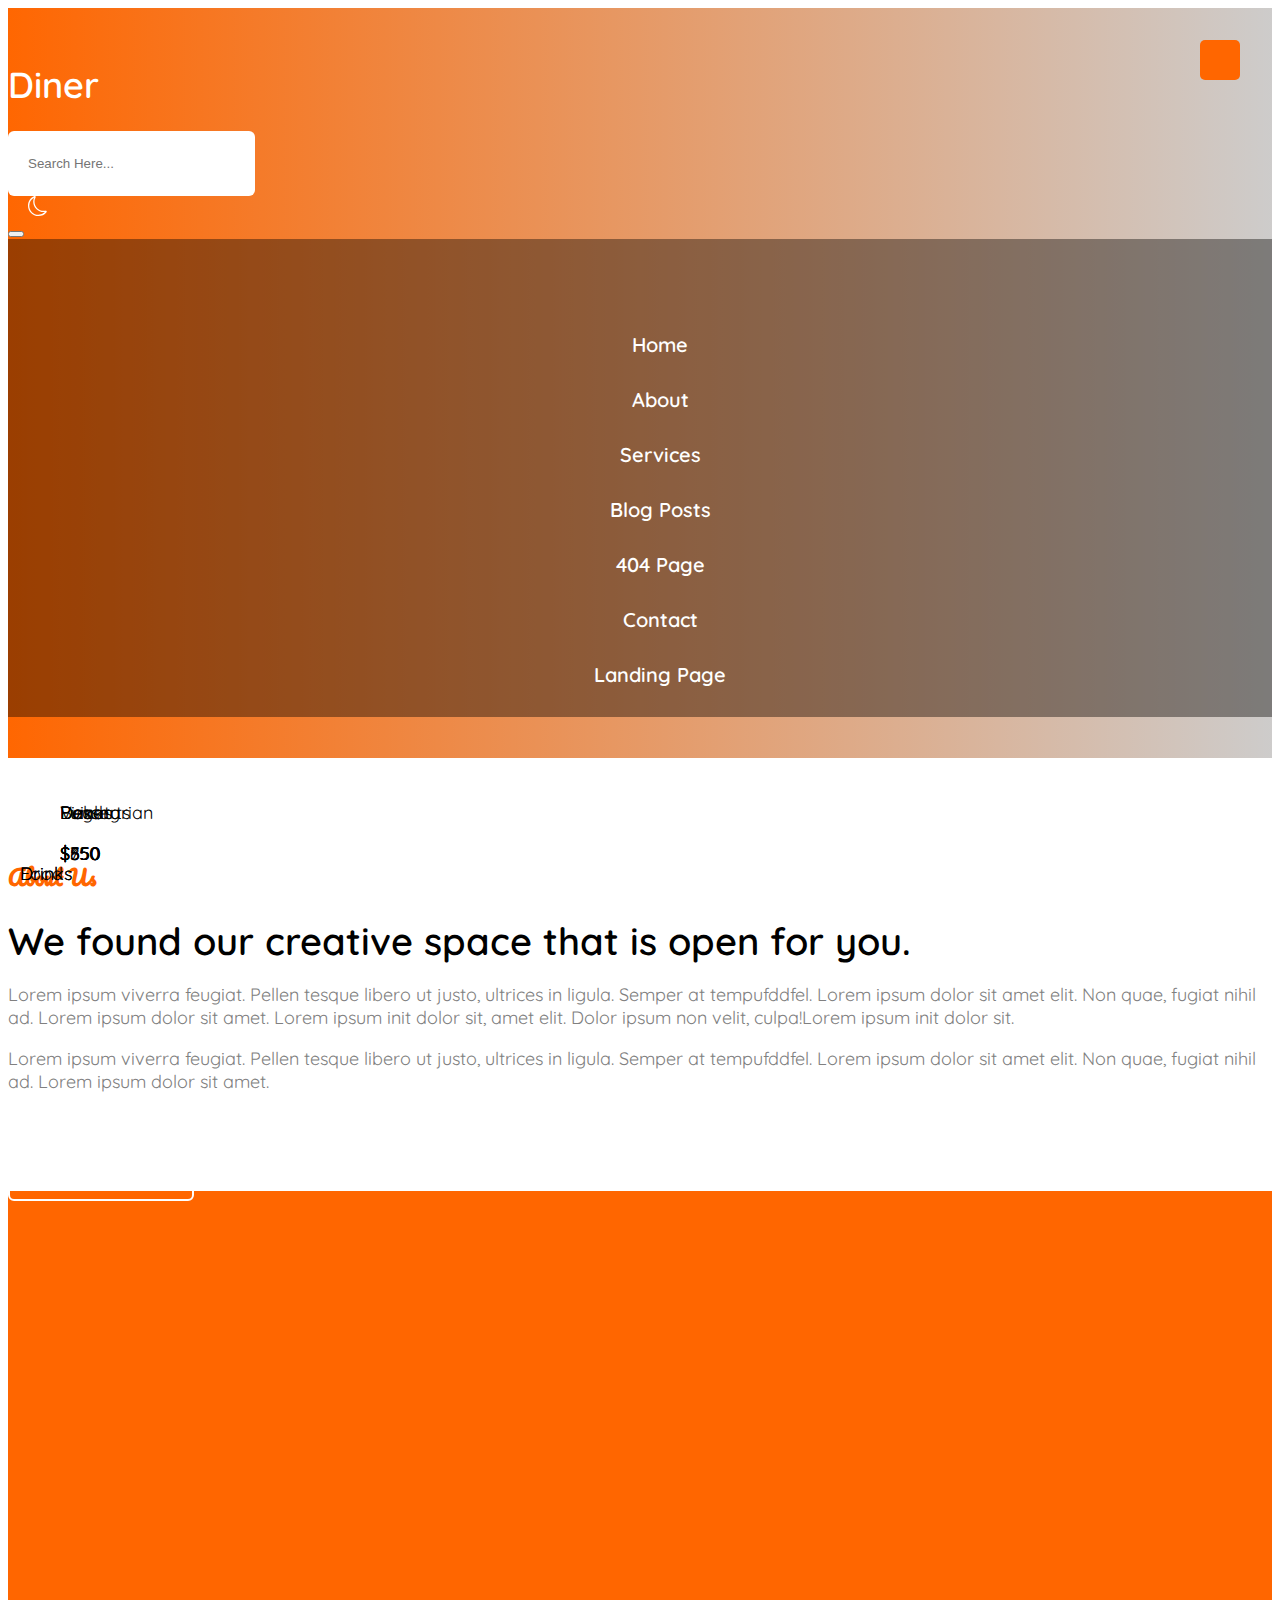
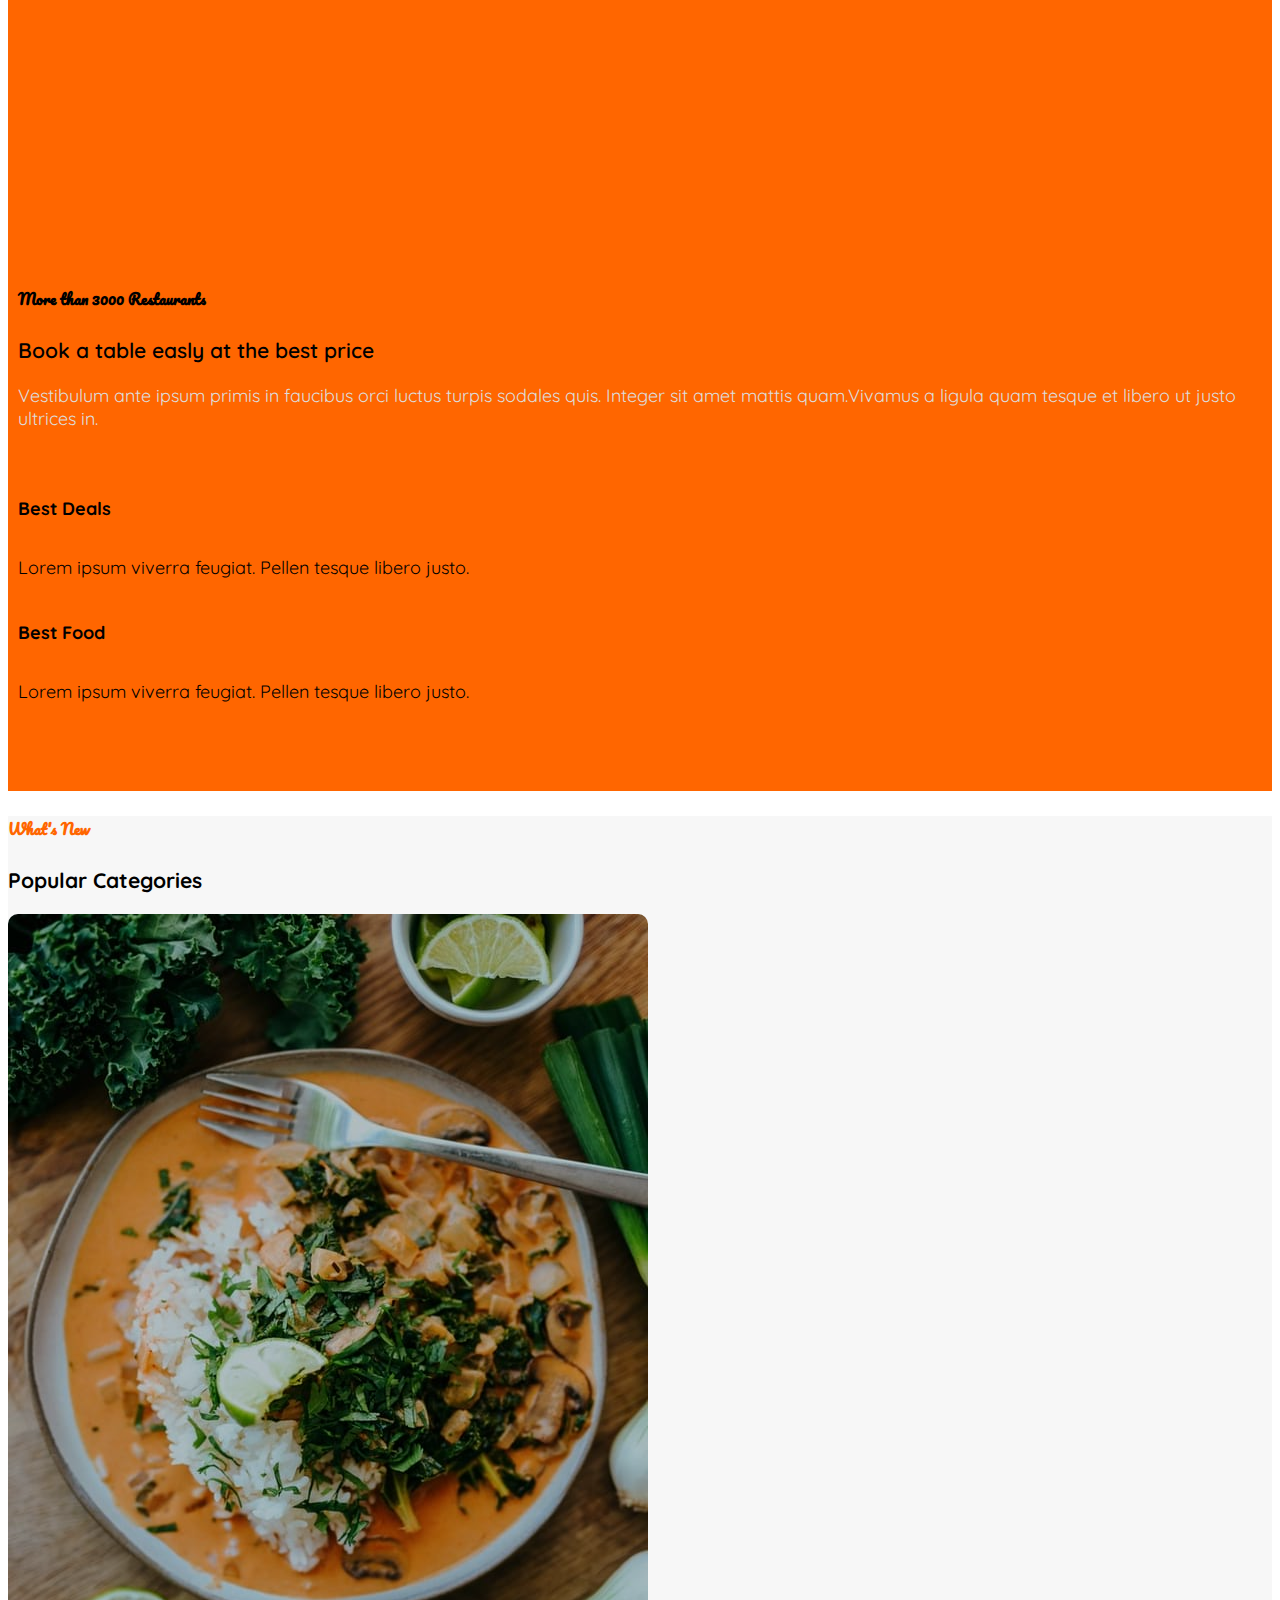
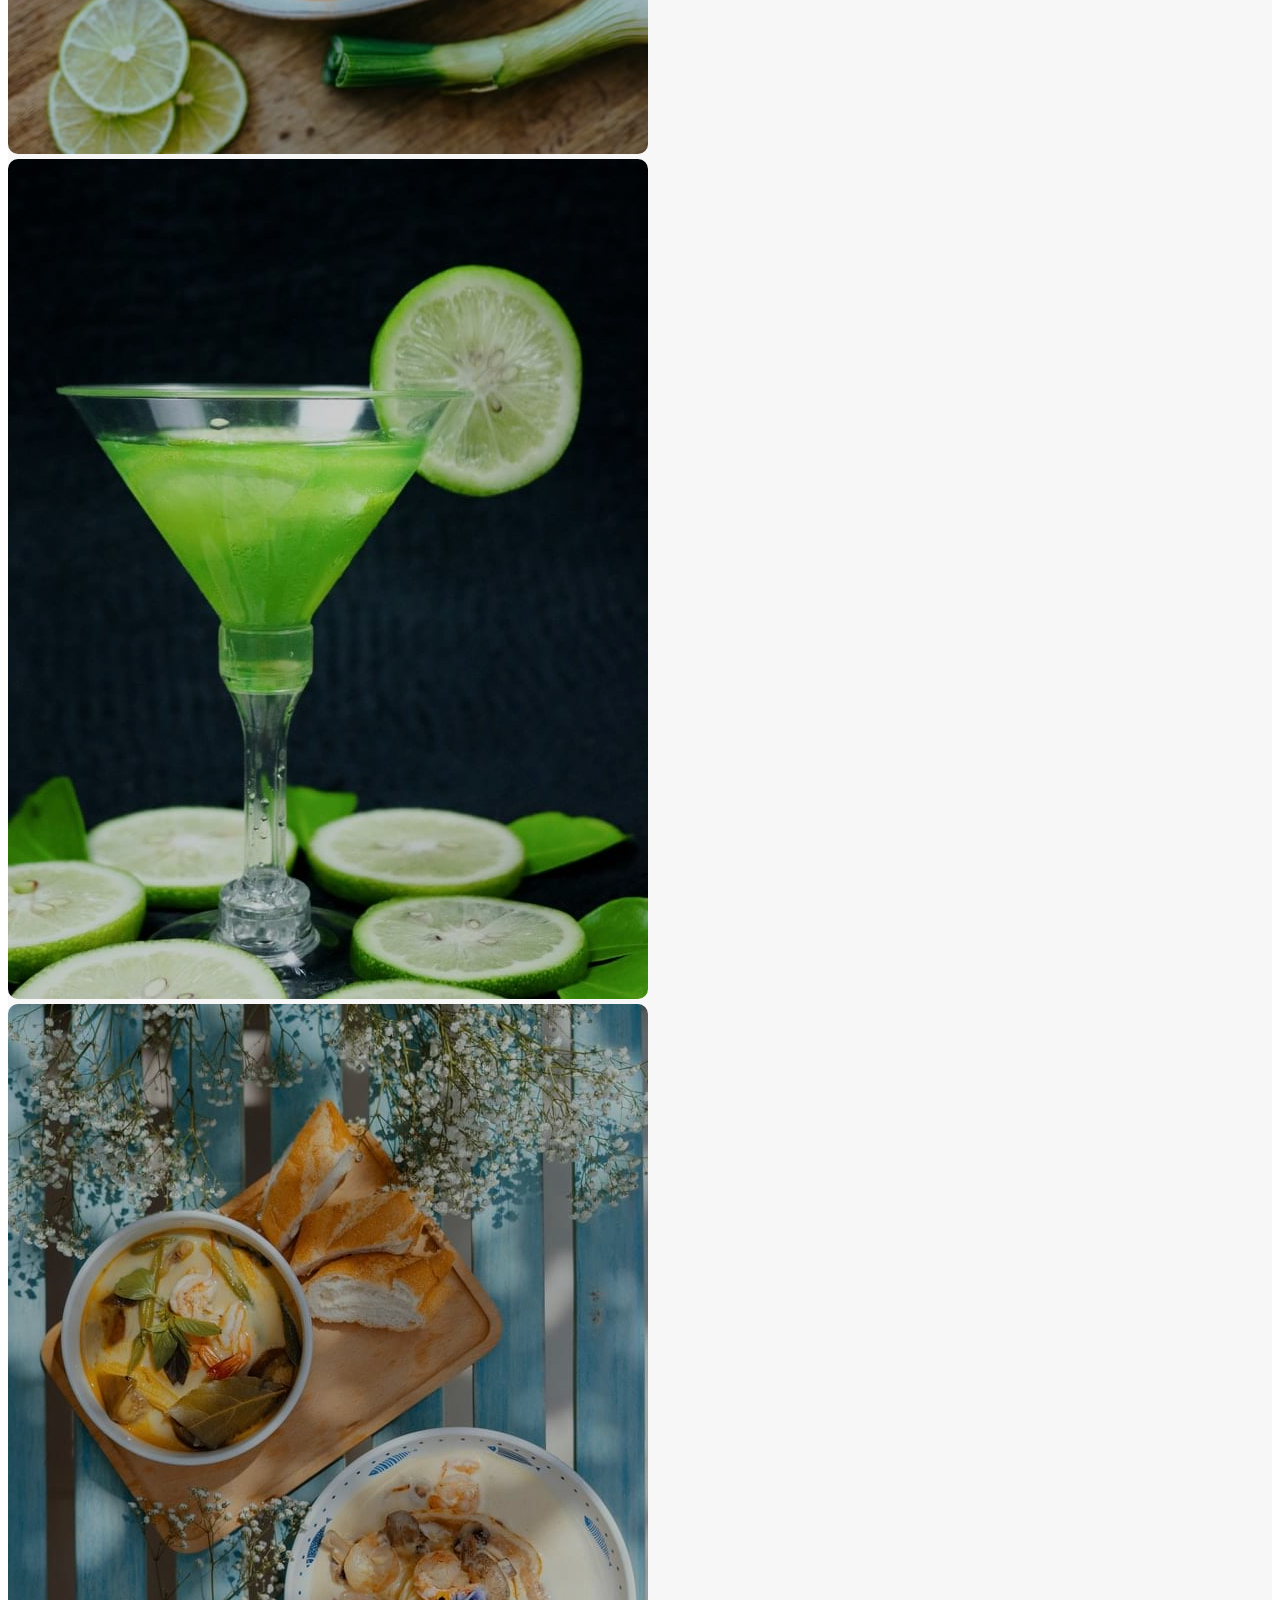
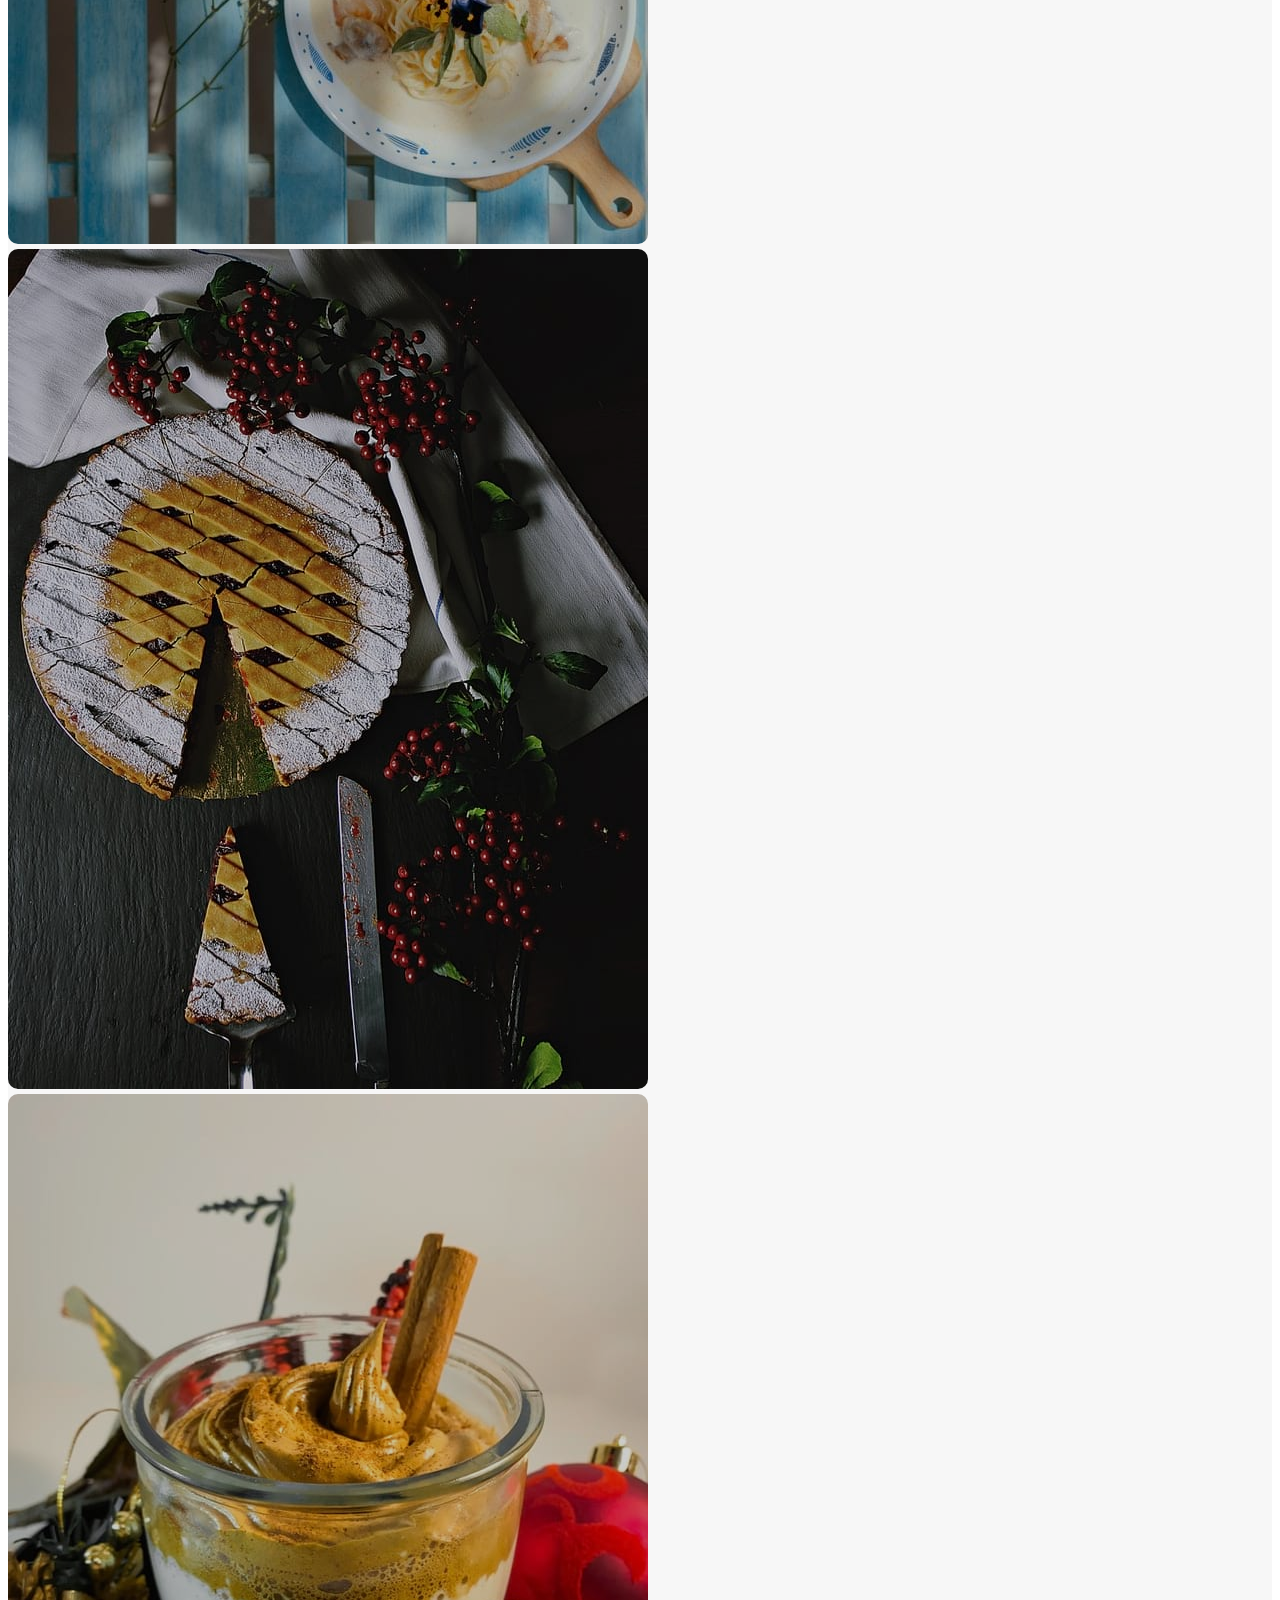
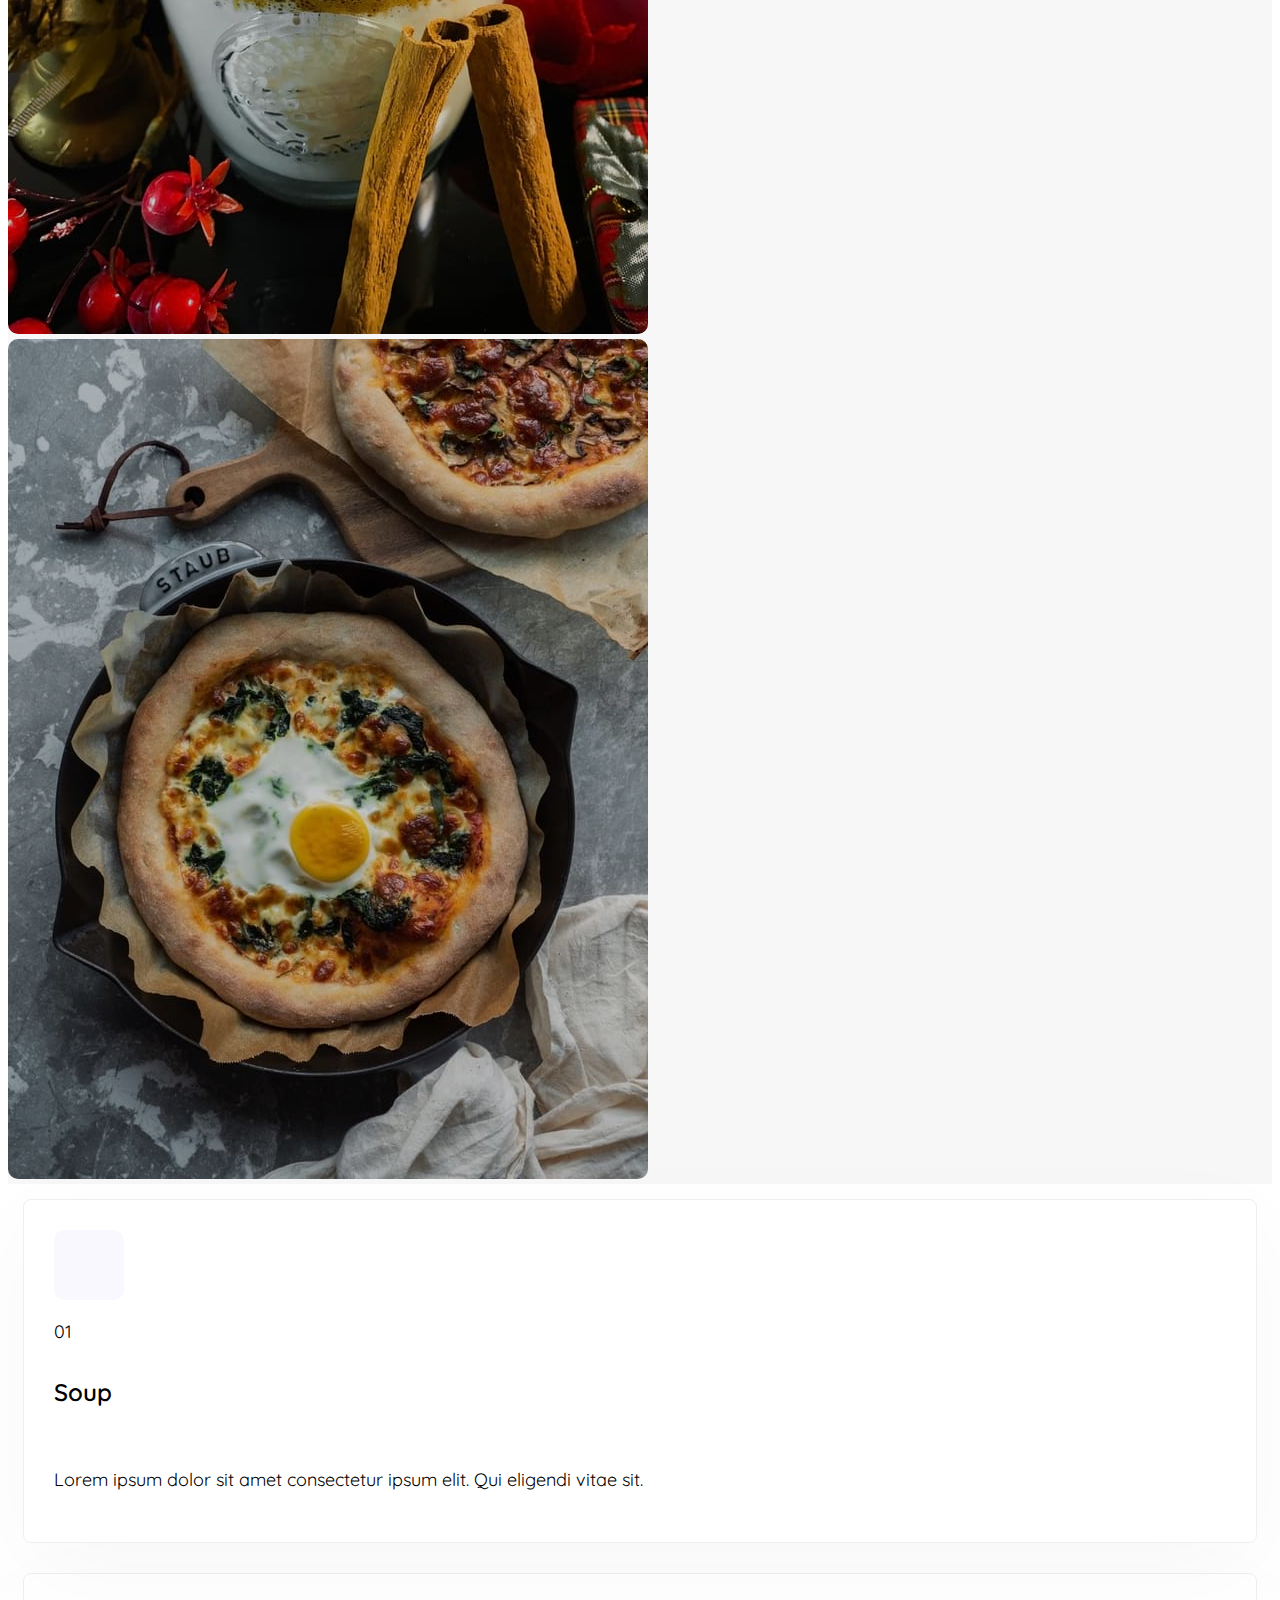
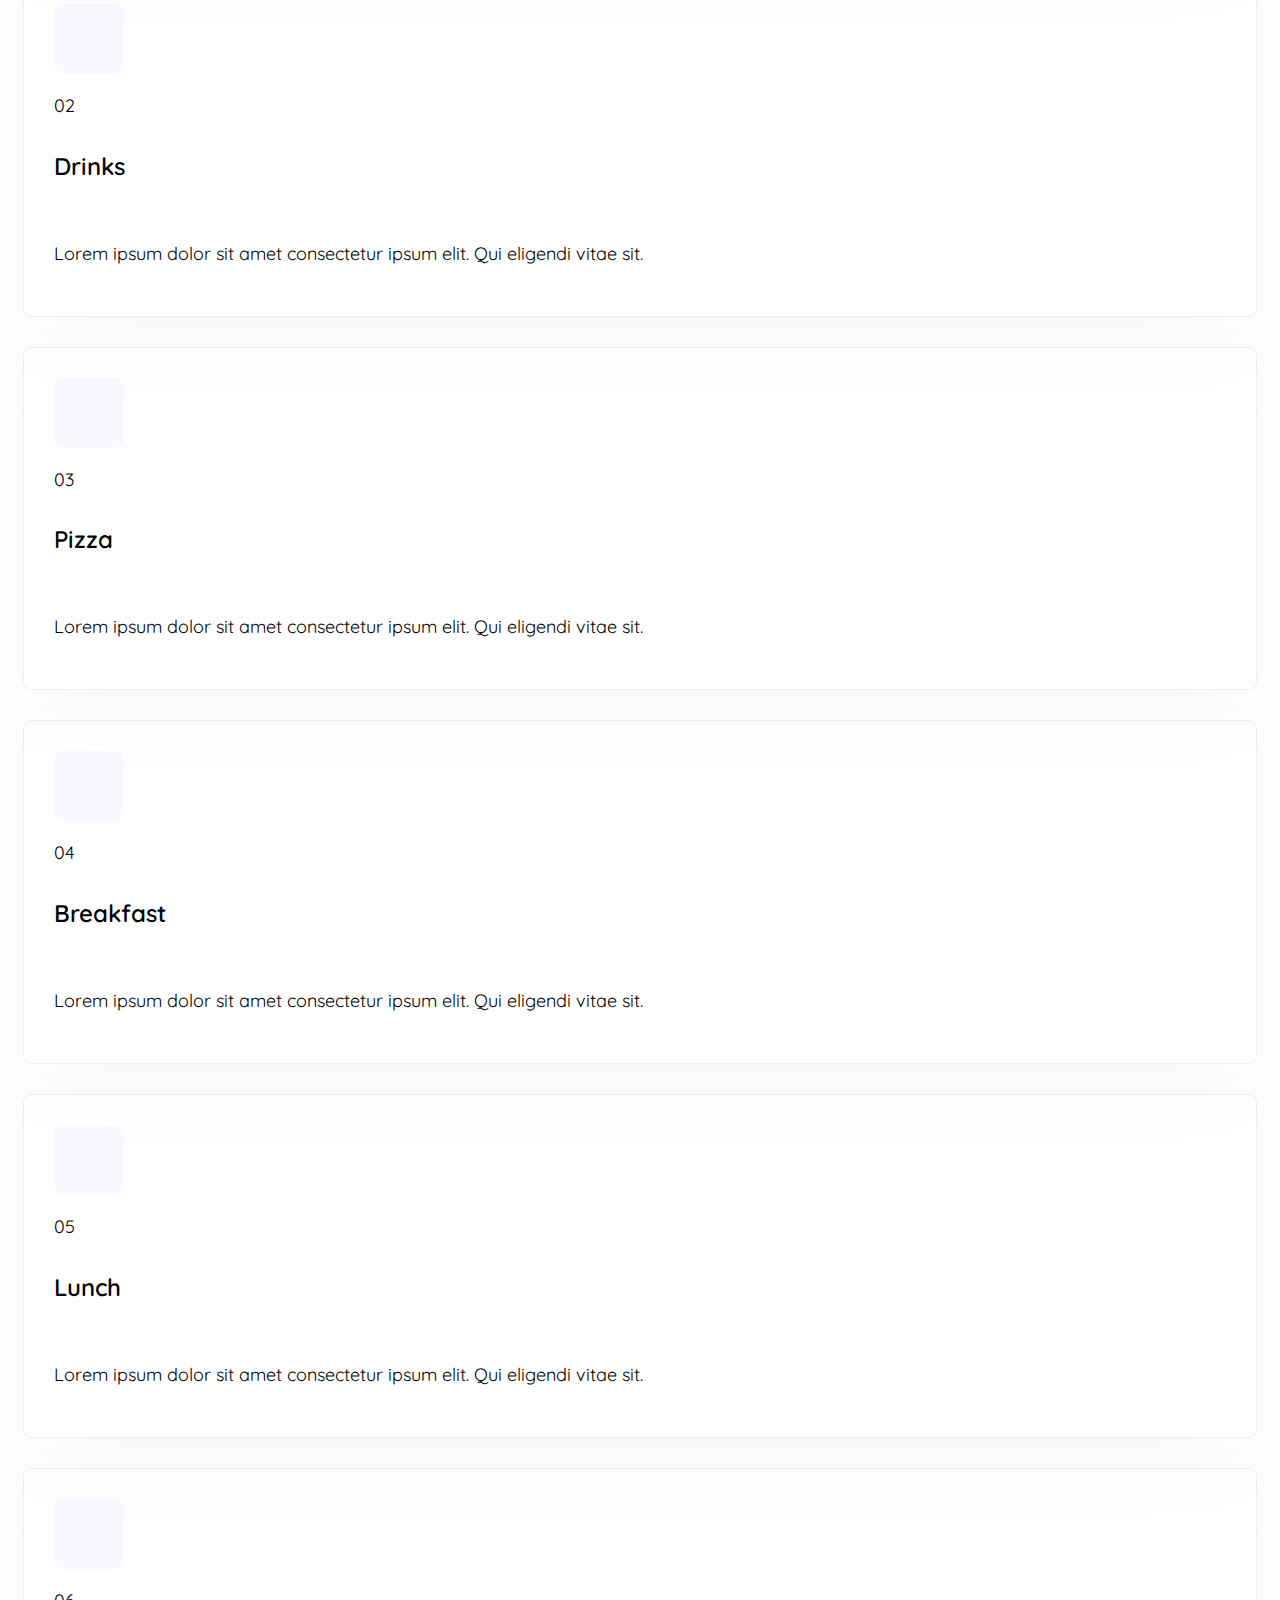
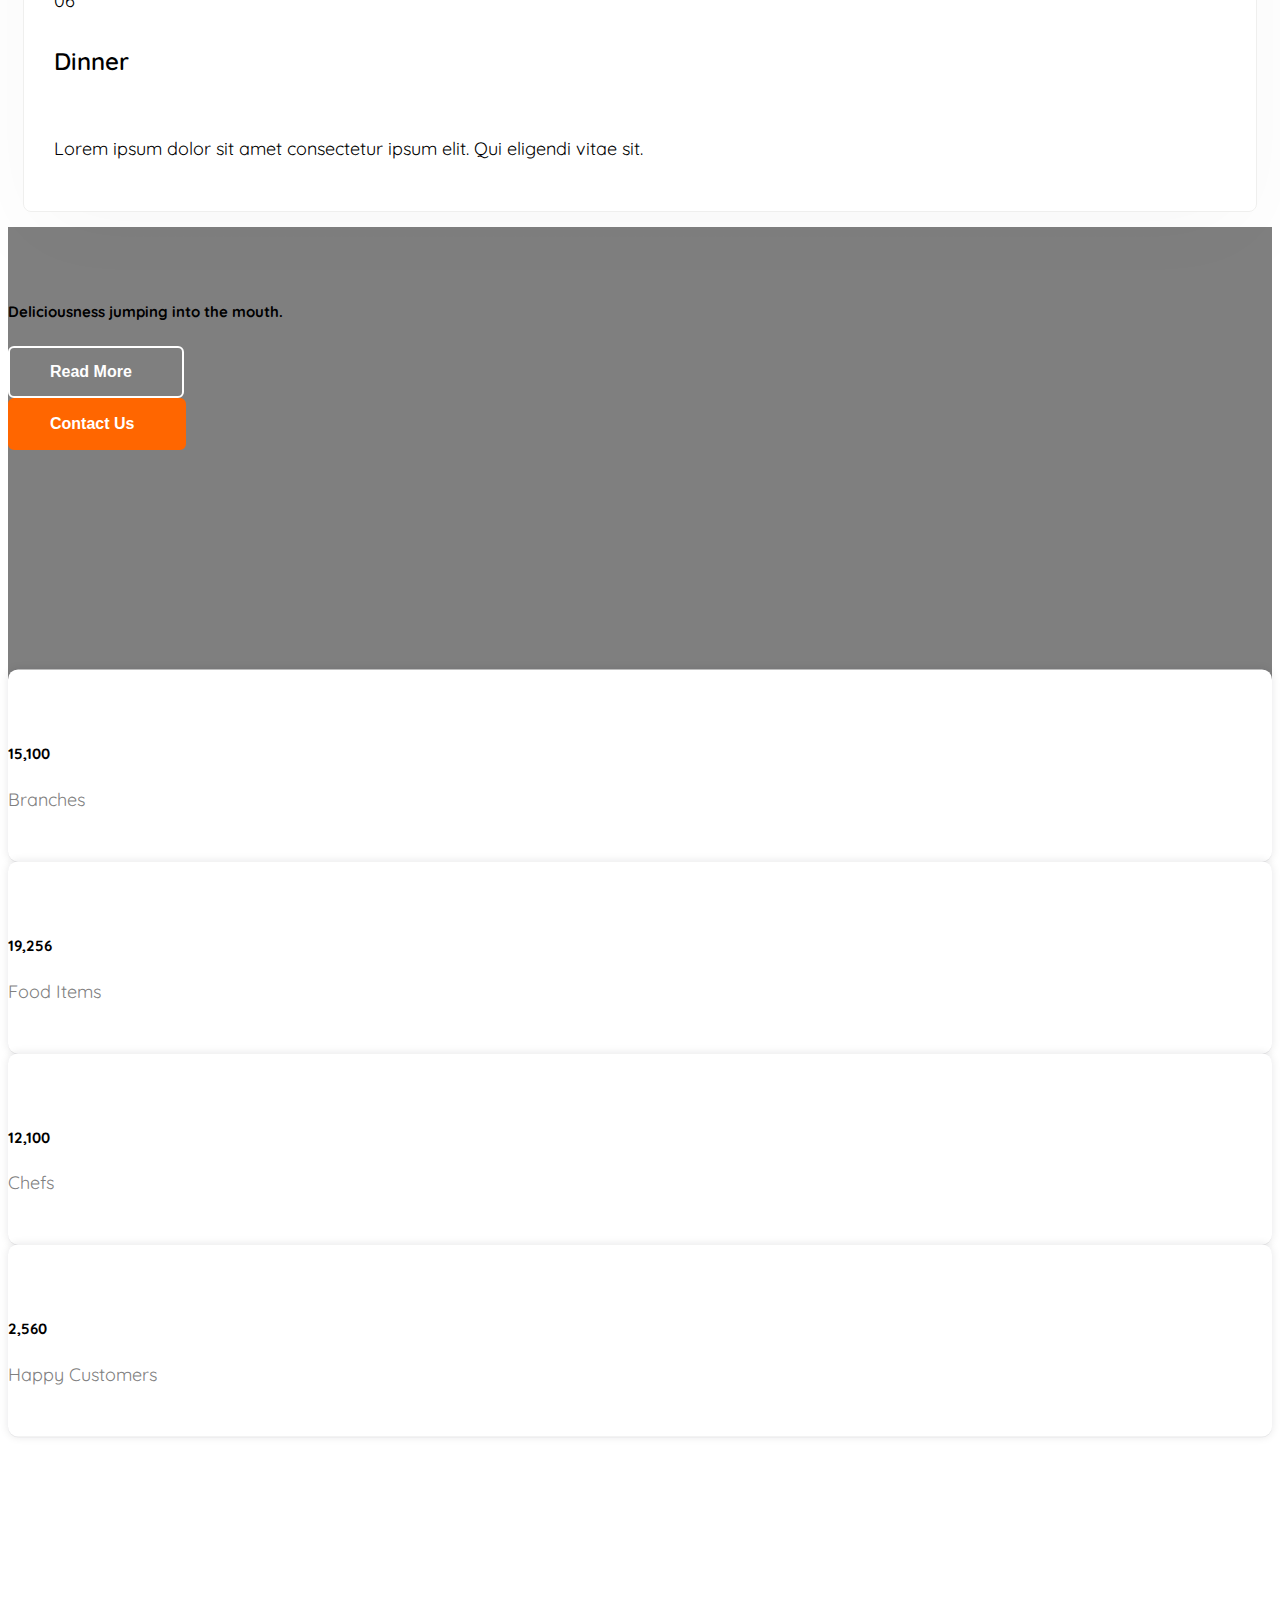
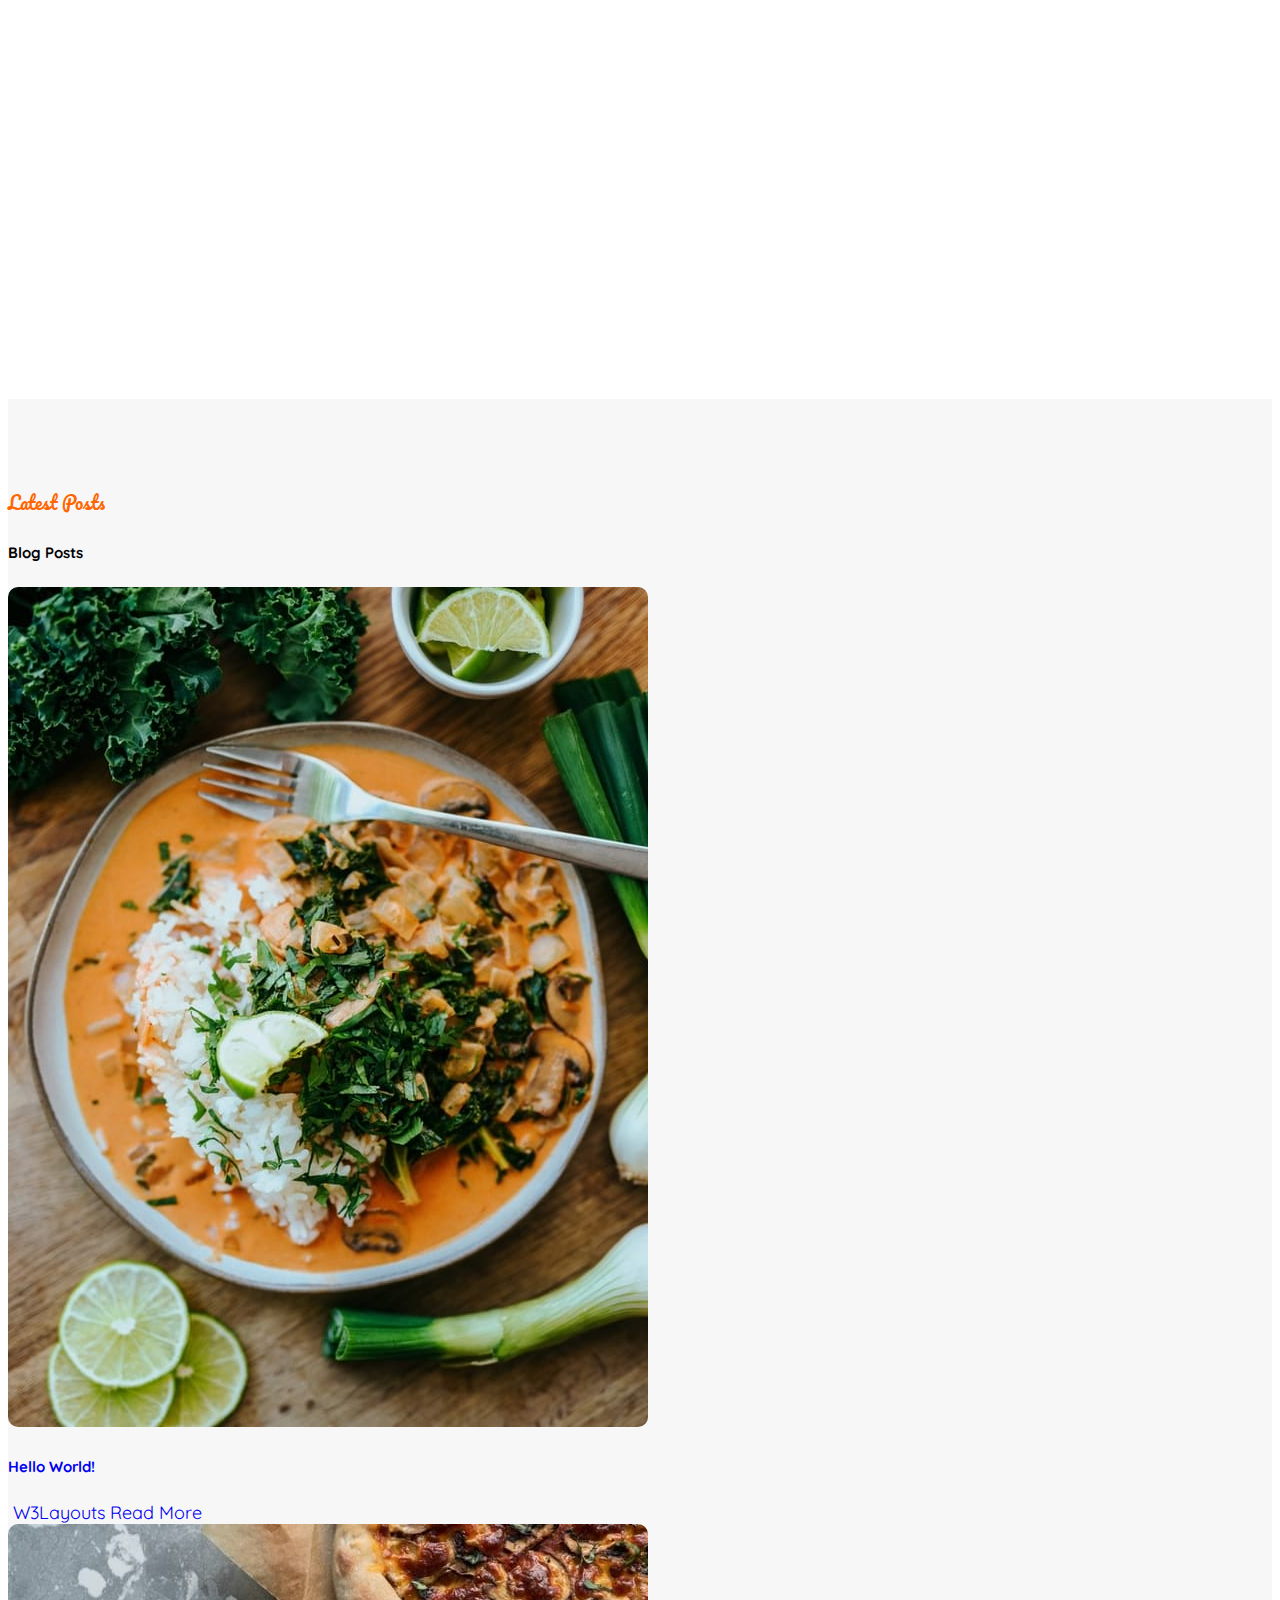
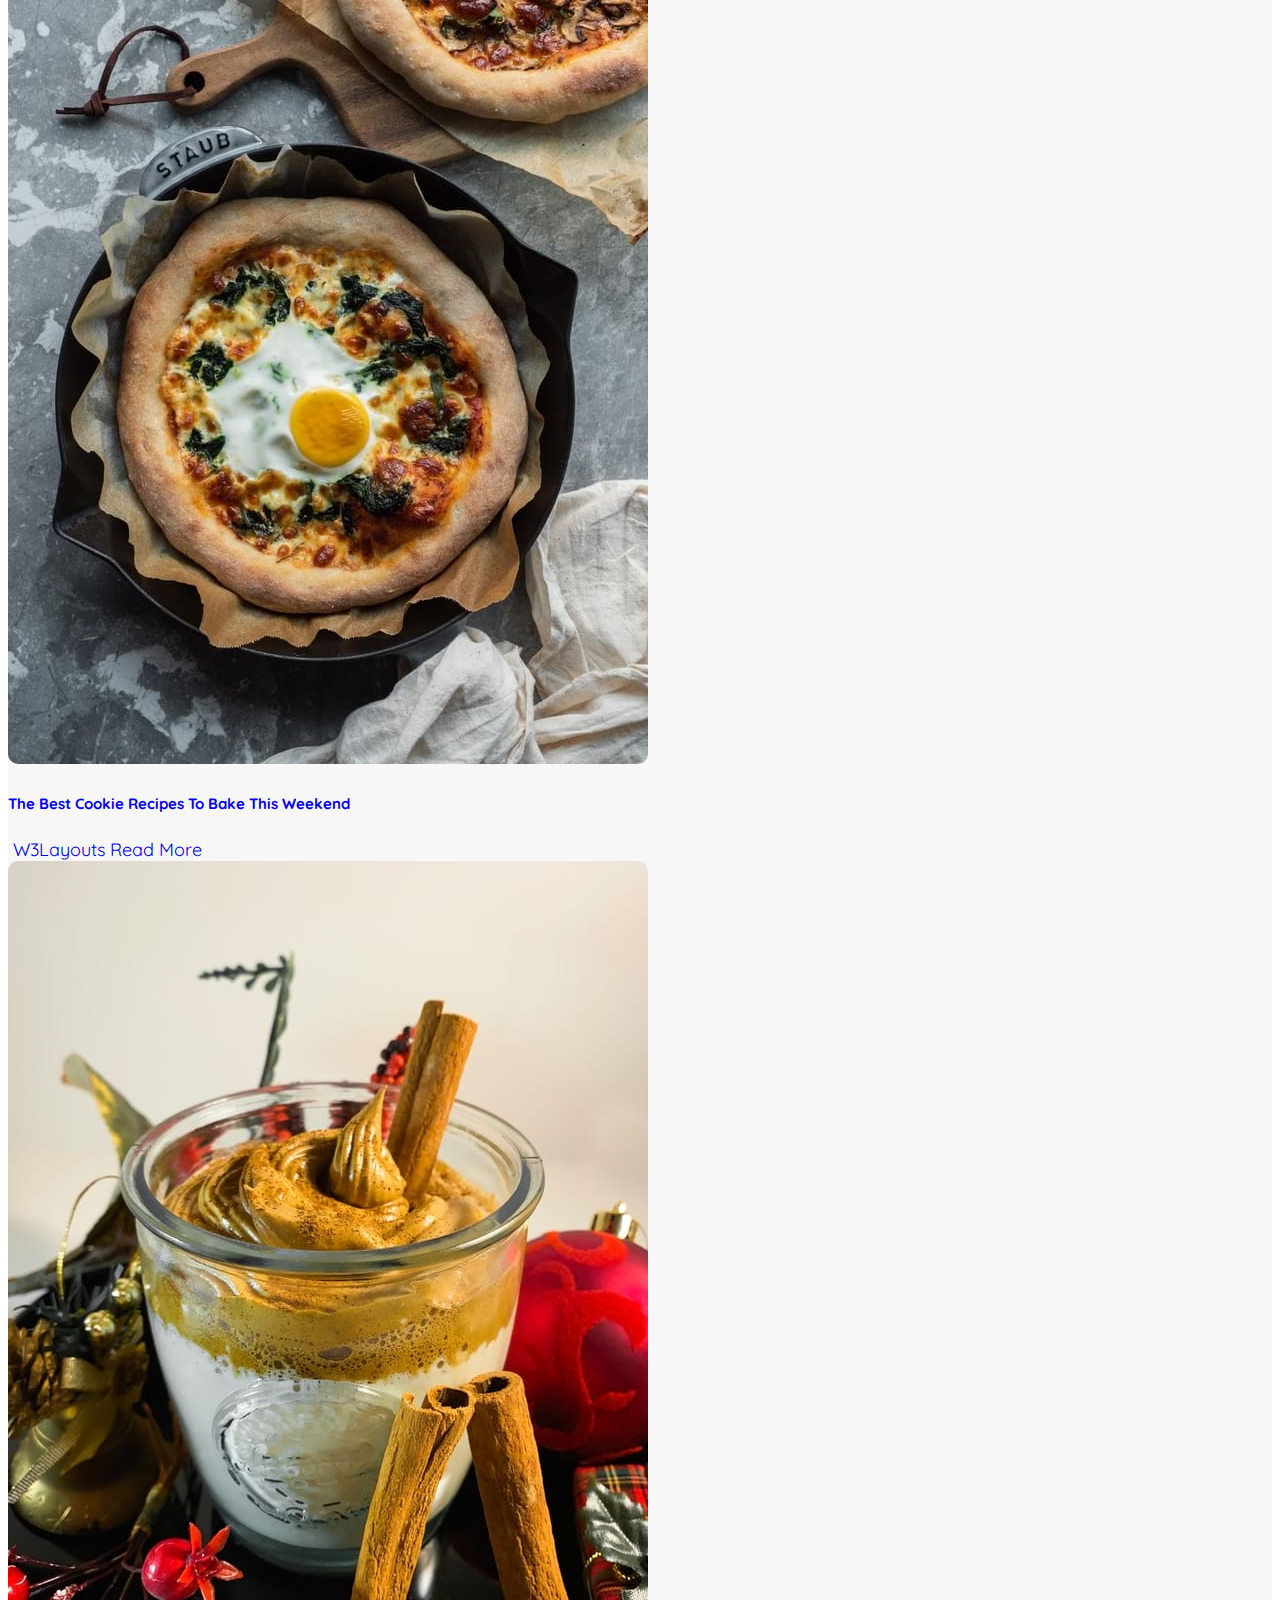
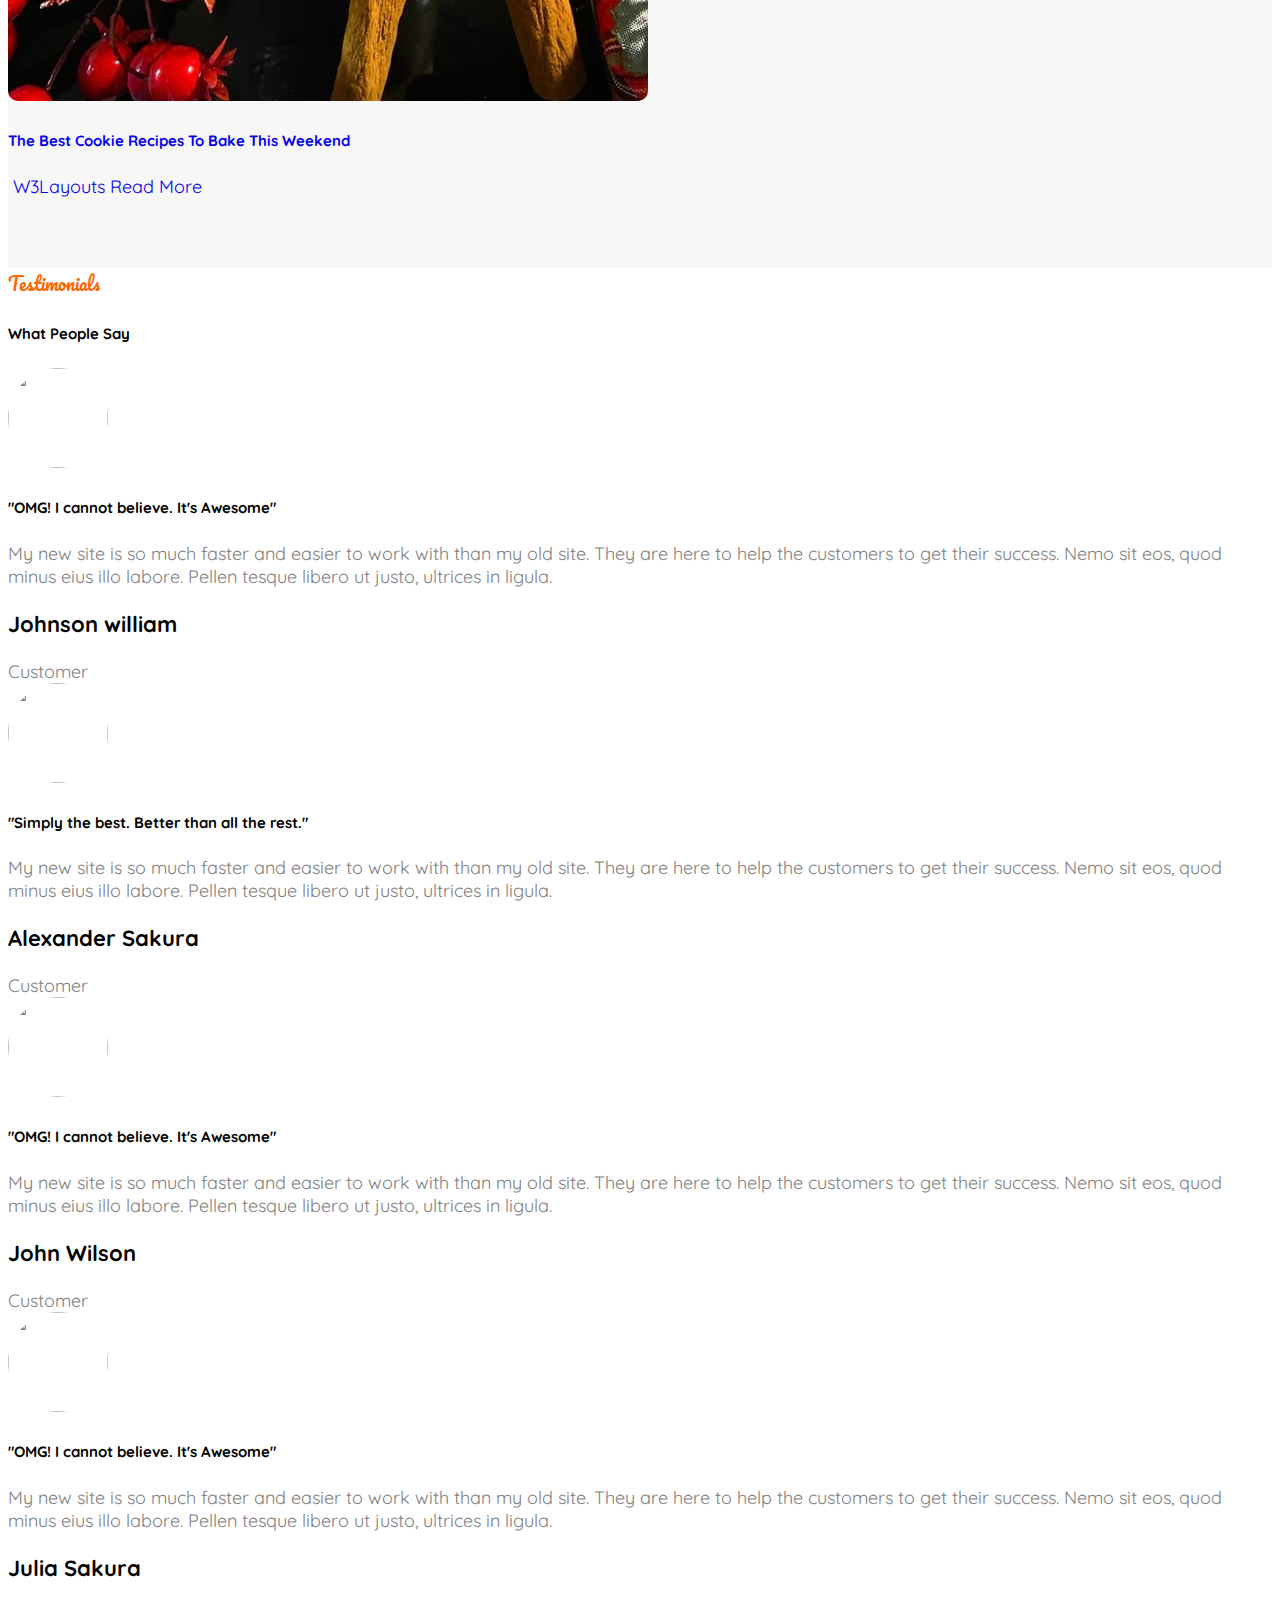
==== commit 526a5015: "update page home" ====
--- a/index.html
+++ b/index.html
@@ -128,8 +128,10 @@
         </div>
         <div class="header-text">
           <div class="w-100">
-            <h5 class="fs-1">The Only Thing We Love More Than Food Is You!</h5>
-            <p class="py-3 fs-6">
+            <div class="col-10">
+              <h5 class="fs-1 fw-bold">The Only Thing We Love More Than Food Is You!</h5>
+            </div>
+            <p class="py-3 fs-7">
               Lorem ipsum dolor sit amet consectetur ipsum elit. Qui eligendi vitae sit.
               <br />
               Ea ipsum sed consequuntur illum facere.
@@ -146,11 +148,13 @@
       <div class="about-us py-8">
         <div class="container">
           <div class="row">
-            <div class="col-xl-5 mb-ssm-3">
-              <h3 class="font-pacifico">about us</h3>
-              <span class="fs-2">We found our creative space that is open for you.</span>
-            </div>
-            <div class="col-xl-7">
+            <div class="col-xl-4 col-lg-5 mb-ssm-3 me-xl-5">
+              <h3 class="font-pacifico fs-6">about us</h3>
+              <span class="fs-2 fw-semibold"
+                >We found our creative space that is open for you.</span
+              >
+            </div>
+            <div class="col-xl-6 col-lg-6 ms-xl-5">
               <p class="fs-6">
                 Lorem ipsum viverra feugiat. Pellen tesque libero ut justo, ultrices in ligula.
                 Semper at tempufddfel. Lorem ipsum dolor sit amet elit. Non quae, fugiat nihil ad.
@@ -178,7 +182,7 @@
                 <div class="features-text align-content-center">
                   <h5 class="fs-6 font-pacifico text-white">More than 3000 Restaurants</h5>
                   <h3 class="fs-2">Book a table easly at the best price</h3>
-                  <p class="fs-6">
+                  <p class="fs-6 text-white">
                     Vestibulum ante ipsum primis in faucibus orci luctus turpis sodales quis.
                     Integer sit amet mattis quam.Vivamus a ligula quam tesque et libero ut justo
                     ultrices in.
@@ -365,19 +369,19 @@
       <div class="container">
         <div class="text-jumping">
           <div class="container-text-jumping m-auto">
-            <h5 class="fs-2 text-center text-white mt-xl-5 mt-md-5">
+            <h5 class=" col-11 fs-1 fw-semibold mx-auto text-center text-white mt-xl-5 mt-md-5">
               Deliciousness jumping into the mouth.
             </h5>
             <div class="jumping-btn d-flex w-100 mt-xl-5 mt-md-4">
               <div class="w-100">
                 <div class="row w-100 m-0">
                   <div class="col-xl-6 col-md-6 col-sm-12 text-center">
-                    <button class="btn-jumping hover-jumping">
+                    <button class="btn-jumping hover-jumping fs-7">
                       <span>Read More</span><i class="fa-solid fa-chevron-right"></i>
                     </button>
                   </div>
                   <div class="col-xl-6 col-md-6 col-sm-12 text-center mt-ssm-3">
-                    <button class="btn-jumping bg-orange border-orange">
+                    <button class="btn-jumping bg-orange border-orange fs-7">
                       <span>Contact Us</span><i class="fa-solid fa-chevron-right"></i>
                     </button>
                   </div>
@@ -397,28 +401,28 @@
             <div class="col-xl-3 col-md-6 col-sm-6 text-center">
               <div class="number-item">
                 <i class="fa-regular fa-building fs-4"></i>
-                <h5 class="counter fs-2 mt-4">15,100</h5>
+                <h5 class="counter fs-2 mt-4 fw-semibold">15,100</h5>
                 <span class="text-gray">Branches </span>
               </div>
             </div>
             <div class="col-xl-3 col-md-6 col-sm-6 text-center">
               <div class="number-item">
                 <i class="fa-solid fa-utensils fs-4"></i>
-                <h5 class="counter fs-2 mt-4">19,256</h5>
+                <h5 class="counter fs-2 mt-4 fw-semibold">19,256</h5>
                 <span class="text-gray">Food Items</span>
               </div>
             </div>
             <div class="col-xl-3 col-md-6 col-sm-6 text-center">
               <div class="number-item">
                 <i class="fa-solid fa-users fs-4"></i>
-                <h5 class="counter fs-2 mt-4">12,100</h5>
+                <h5 class="counter fs-2 mt-4 fw-semibold">12,100</h5>
                 <span class="text-gray">Chefs</span>
               </div>
             </div>
             <div class="col-xl-3 col-md-6 col-sm-6 text-center">
               <div class="number-item">
                 <i class="fa-regular fa-face-smile fs-4"></i>
-                <h5 class="counter fs-2 mt-4">2,560</h5>
+                <h5 class="counter fs-2 mt-4 fw-semibold">2,560</h5>
                 <span class="text-gray">Happy Customers</span>
               </div>
             </div>
@@ -471,7 +475,7 @@
                         alt="" />
                     </a>
                     <a href="#" class="fs-6 text-dark fw-semibold col-4 lh-lg ps-4">W3Layouts</a>
-                    <a href="#" class="text-dark fw-semibold text-end col-6  lh-lg">
+                    <a href="#" class="text-dark fw-semibold text-end col-6 lh-lg">
                       <span class="w-50"> Read More <i class="fa-solid fa-chevron-right"></i></span
                     ></a>
                   </div>
@@ -485,7 +489,7 @@
                   </div>
                 </div>
                 <a href="#" class="w-100 text-dark">
-                  <h5 class="my-3 fs-5 fw-semibold">
+                  <h5 class="my-3 fs-5 fw-semibold col-10">
                     The Best Cookie Recipes To Bake This Weekend
                   </h5>
                 </a>
@@ -511,7 +515,7 @@
                   </div>
                 </div>
                 <a href="#" class="w-100 text-dark">
-                  <h5 class="my-3 fs-5 fw-semibold">
+                  <h5 class="my-3 fs-5 fw-semibold col-10">
                     The Best Cookie Recipes To Bake This Weekend
                   </h5>
                 </a>
@@ -553,7 +557,7 @@
                 <i class="fa-solid fa-quote-left text-orange fs-5 text-center my-2"></i>
                 <div class="text-people">
                   <h5 class="fst-italic fw-semibold">"OMG! I cannot believe. It's Awesome"</h5>
-                  <p class="w-60 mx-auto text-gray">
+                  <p class="col-xl-7 col-lg-9 col-md-12 px-4 mx-auto text-gray">
                     My new site is so much faster and easier to work with than my old site. They are
                     here to help the customers to get their success. Nemo sit eos, quod minus eius
                     illo labore. Pellen tesque libero ut justo, ultrices in ligula.
@@ -570,8 +574,10 @@
                 </a>
                 <i class="fa-solid fa-quote-left text-orange fs-5 text-center my-2"></i>
                 <div class="text-people">
-                  <h5 class="fst-italic fw-semibold">"Simply the best. Better than all the rest."</h5>
-                  <p class="w-60 mx-auto text-gray">
+                  <h5 class="fst-italic fw-semibold">
+                    "Simply the best. Better than all the rest."
+                  </h5>
+                  <p class="col-xl-7 col-lg-9 col-md-12 px-4 mx-auto text-gray">
                     My new site is so much faster and easier to work with than my old site. They are
                     here to help the customers to get their success. Nemo sit eos, quod minus eius
                     illo labore. Pellen tesque libero ut justo, ultrices in ligula.
@@ -589,7 +595,7 @@
                 <i class="fa-solid fa-quote-left text-orange fs-5 text-center my-2"></i>
                 <div class="text-people">
                   <h5 class="fst-italic fw-semibold">"OMG! I cannot believe. It's Awesome"</h5>
-                  <p class="w-60 mx-auto text-gray">
+                  <p class="col-xl-7 col-lg-9 col-md-12 px-4 mx-auto text-gray">
                     My new site is so much faster and easier to work with than my old site. They are
                     here to help the customers to get their success. Nemo sit eos, quod minus eius
                     illo labore. Pellen tesque libero ut justo, ultrices in ligula.
@@ -607,7 +613,7 @@
                 <i class="fa-solid fa-quote-left text-orange fs-5 text-center my-2"></i>
                 <div class="text-people">
                   <h5 class="fst-italic fw-semibold">"OMG! I cannot believe. It's Awesome"</h5>
-                  <p class="w-60 mx-auto text-gray">
+                  <p class="col-xl-7 col-lg-9 col-md-12 px-4 mx-auto text-gray">
                     My new site is so much faster and easier to work with than my old site. They are
                     here to help the customers to get their success. Nemo sit eos, quod minus eius
                     illo labore. Pellen tesque libero ut justo, ultrices in ligula.
--- a/css/style.css
+++ b/css/style.css
@@ -5,7 +5,7 @@
   font-family: quicksand;
 }
 html {
-  font-size: 19px;
+  font-size: 18px;
 }
 /* media responsive */
 
@@ -161,7 +161,9 @@
   font-size: 36px;
   font-weight: 600;
 }
-
+.fs-7 {
+  font-size: 16px;  
+}
 /* START SEARCH CONTAINER */
 .search-container {
   position: relative;
@@ -268,9 +270,10 @@
   border: 2px solid white;
   color: white;
   background-color: #00000000;
-  padding: 15px 40px;
+  padding: 12px 45px;
   border-radius: 6px;
   transition: all 0.5s ease;
+  font-size: 16px;
 }
 .btn-banner span {
   font-weight: 700;
@@ -604,7 +607,7 @@
 .jumping {
   width: 100%;
   height: 500px;
-  background-image: url(https://wp.w3layouts.com/diner/wp-content/themes/Diner/assets/images/banner2.jpg);
+  background-image: linear-gradient(rgba(0, 0, 0, 0.5), rgba(0, 0, 0, 0.5)), url(https://wp.w3layouts.com/diner/wp-content/themes/Diner/assets/images/banner2.jpg);
   background-size: cover;
   background-repeat: no-repeat;
   background-position: center;
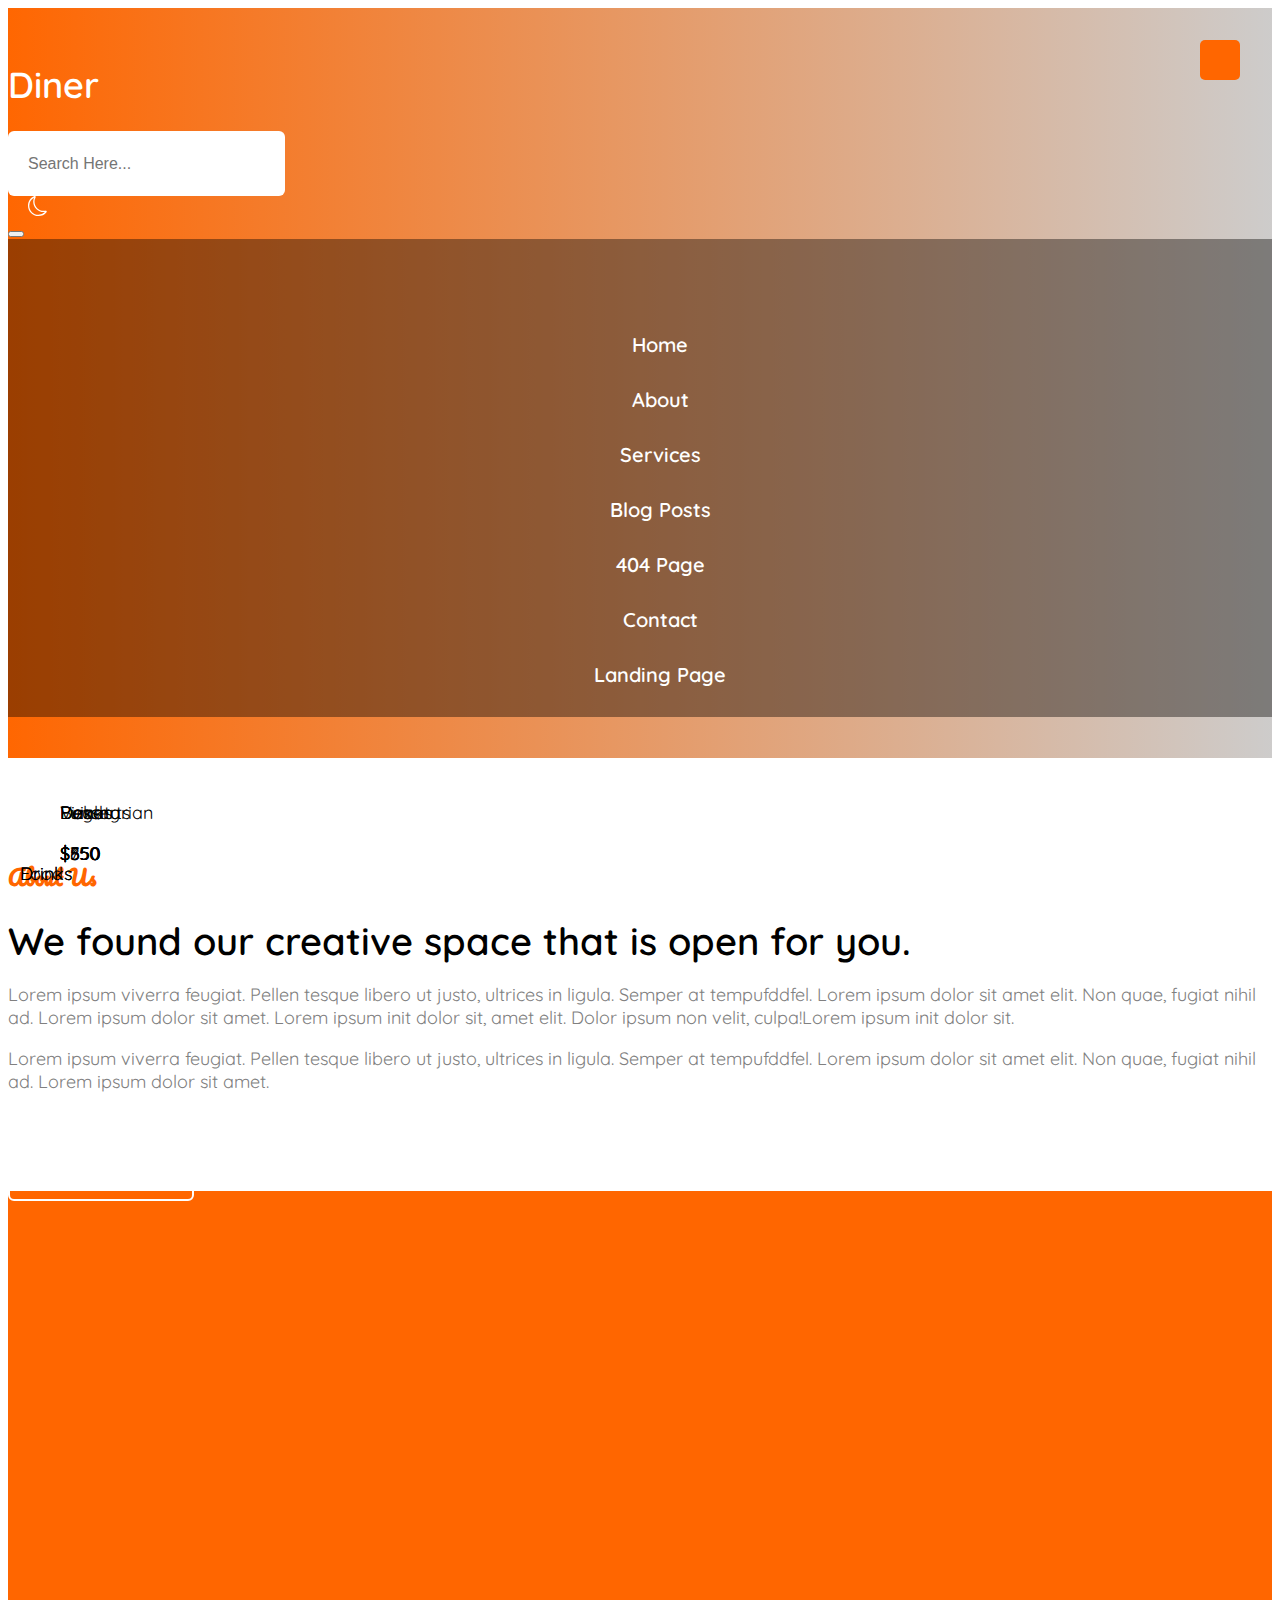
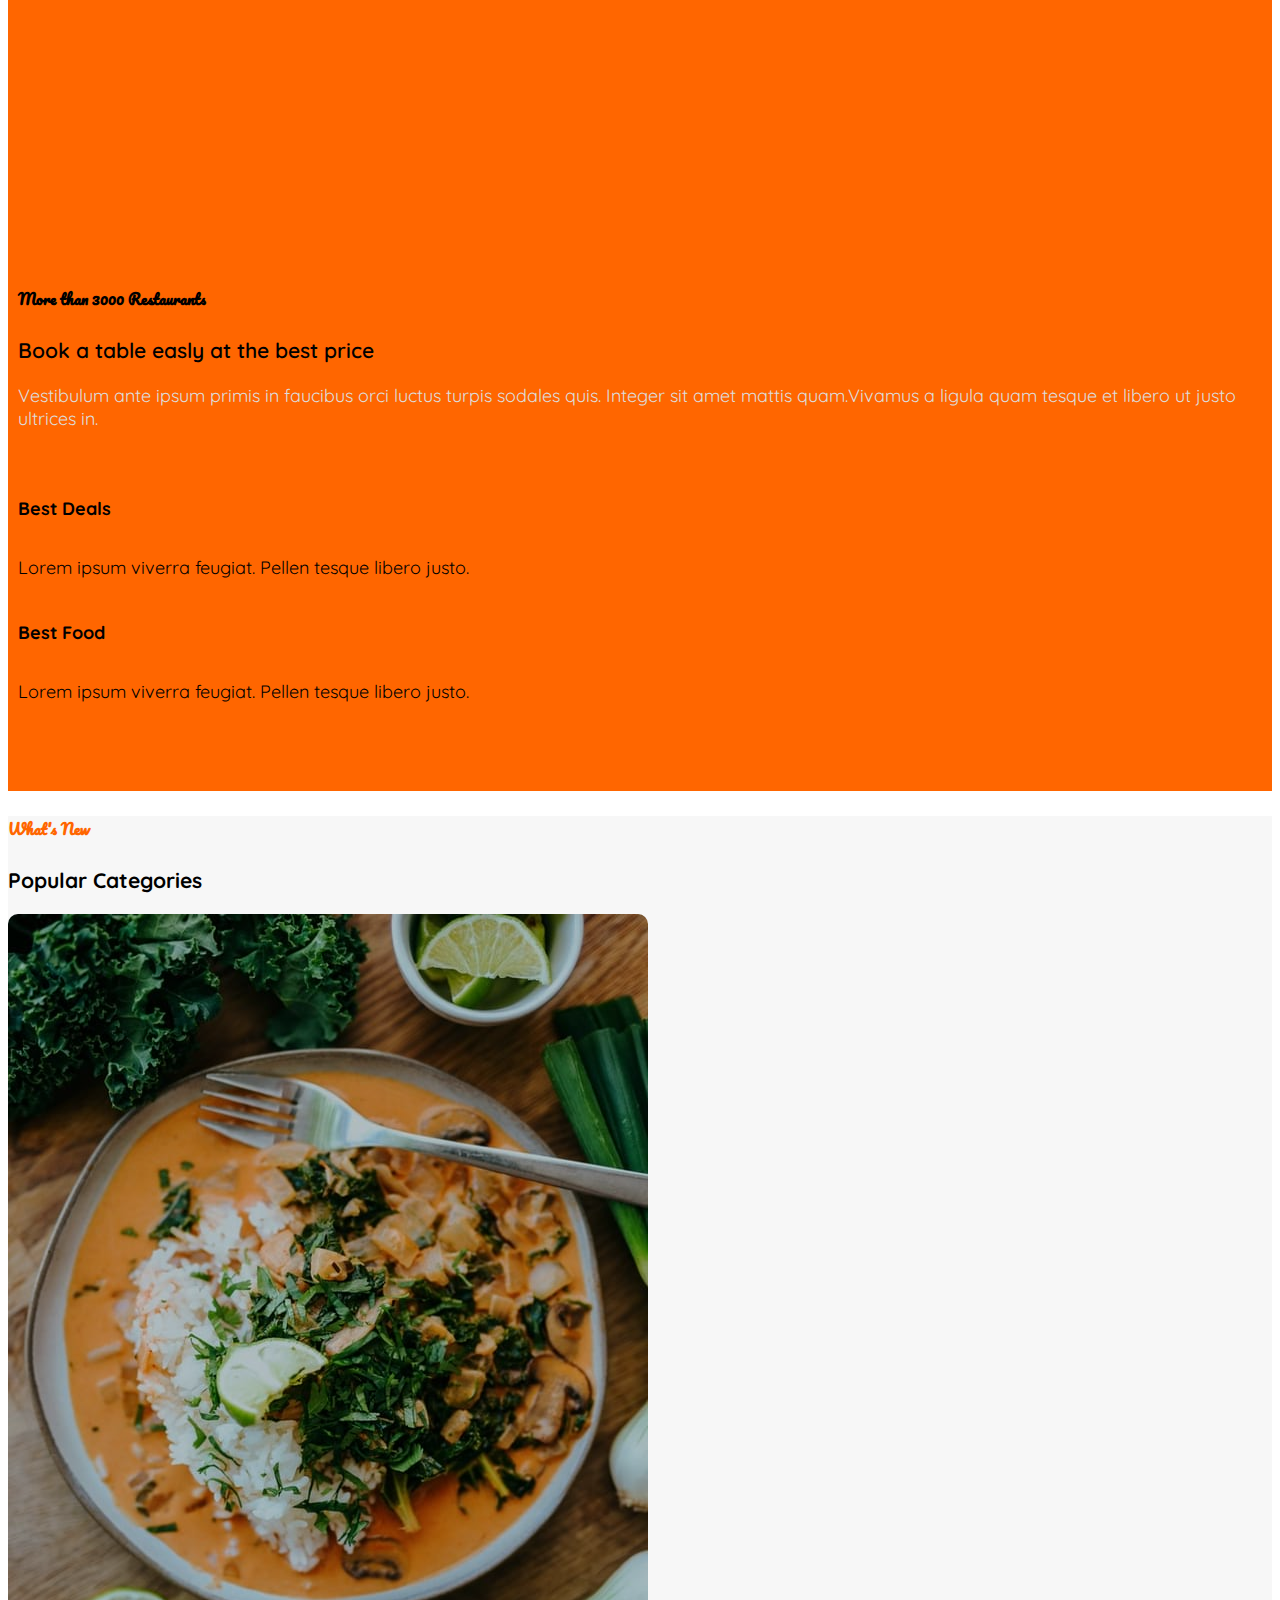
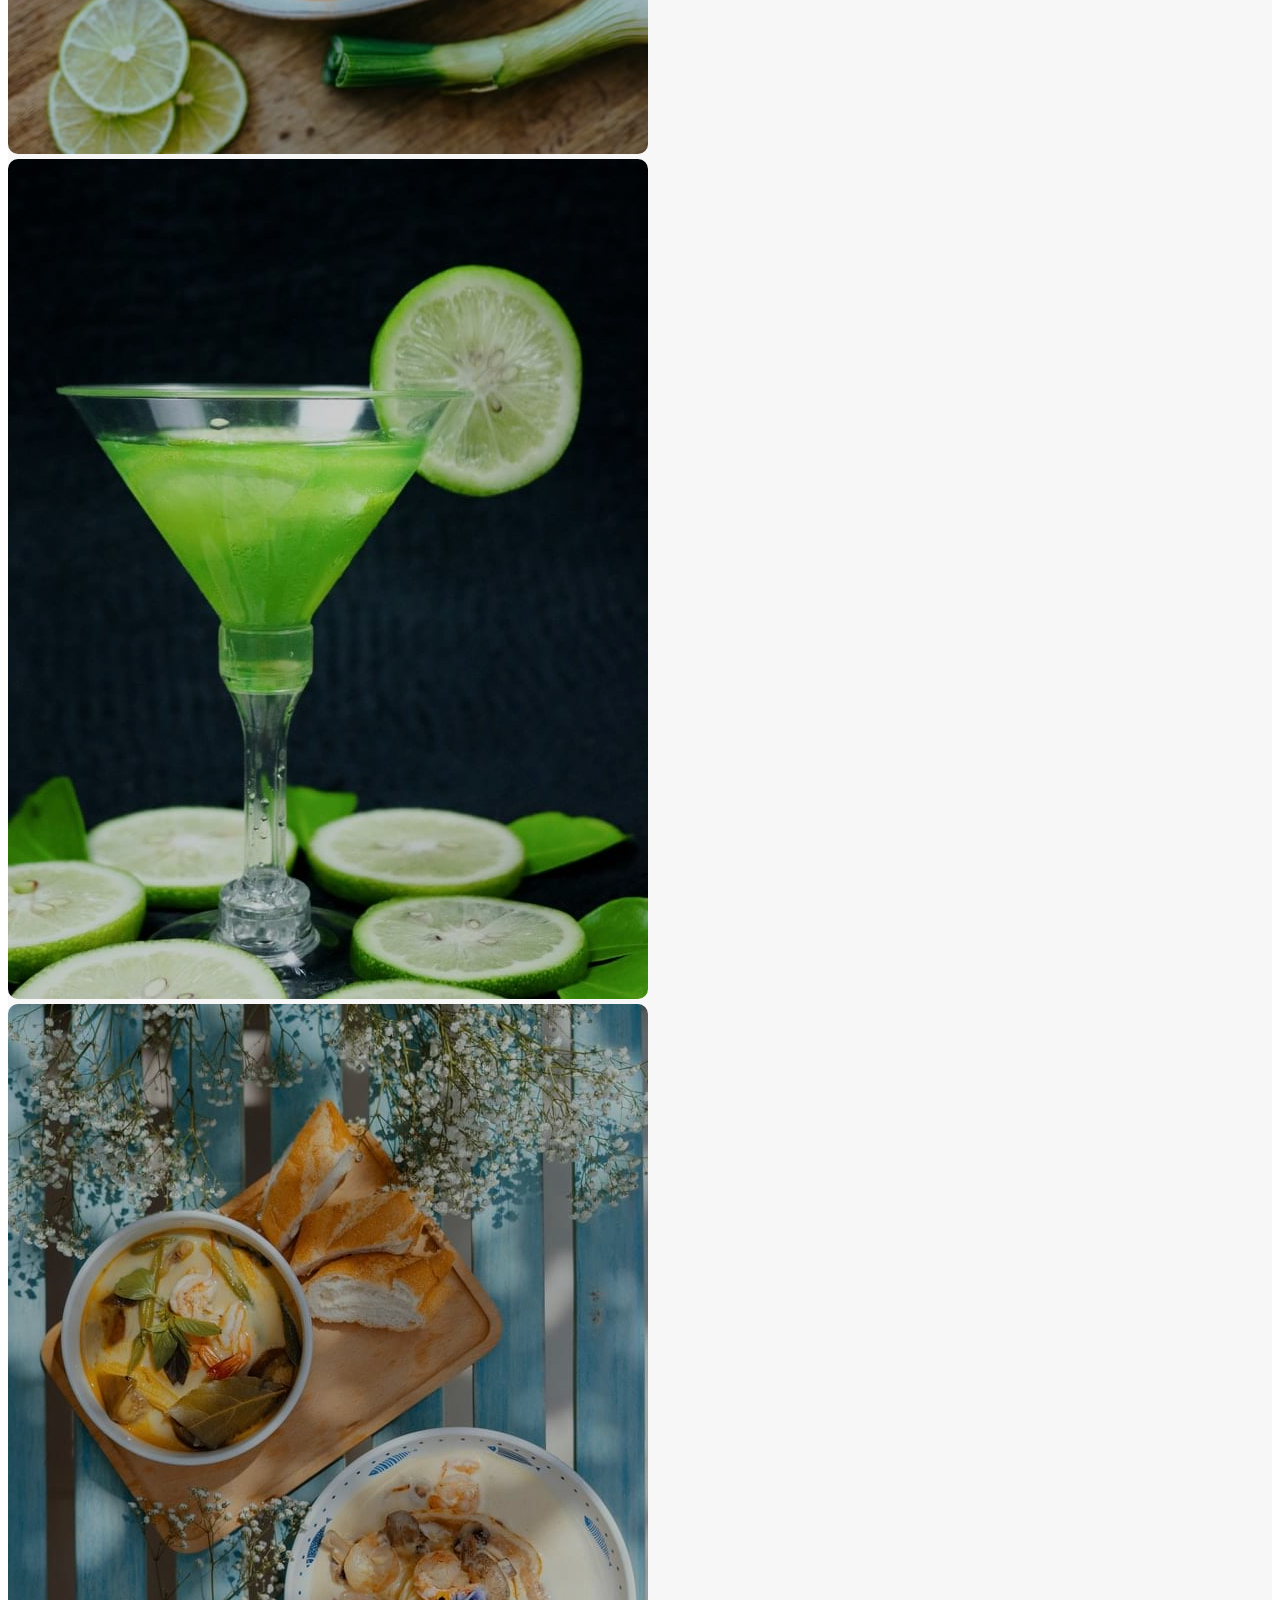
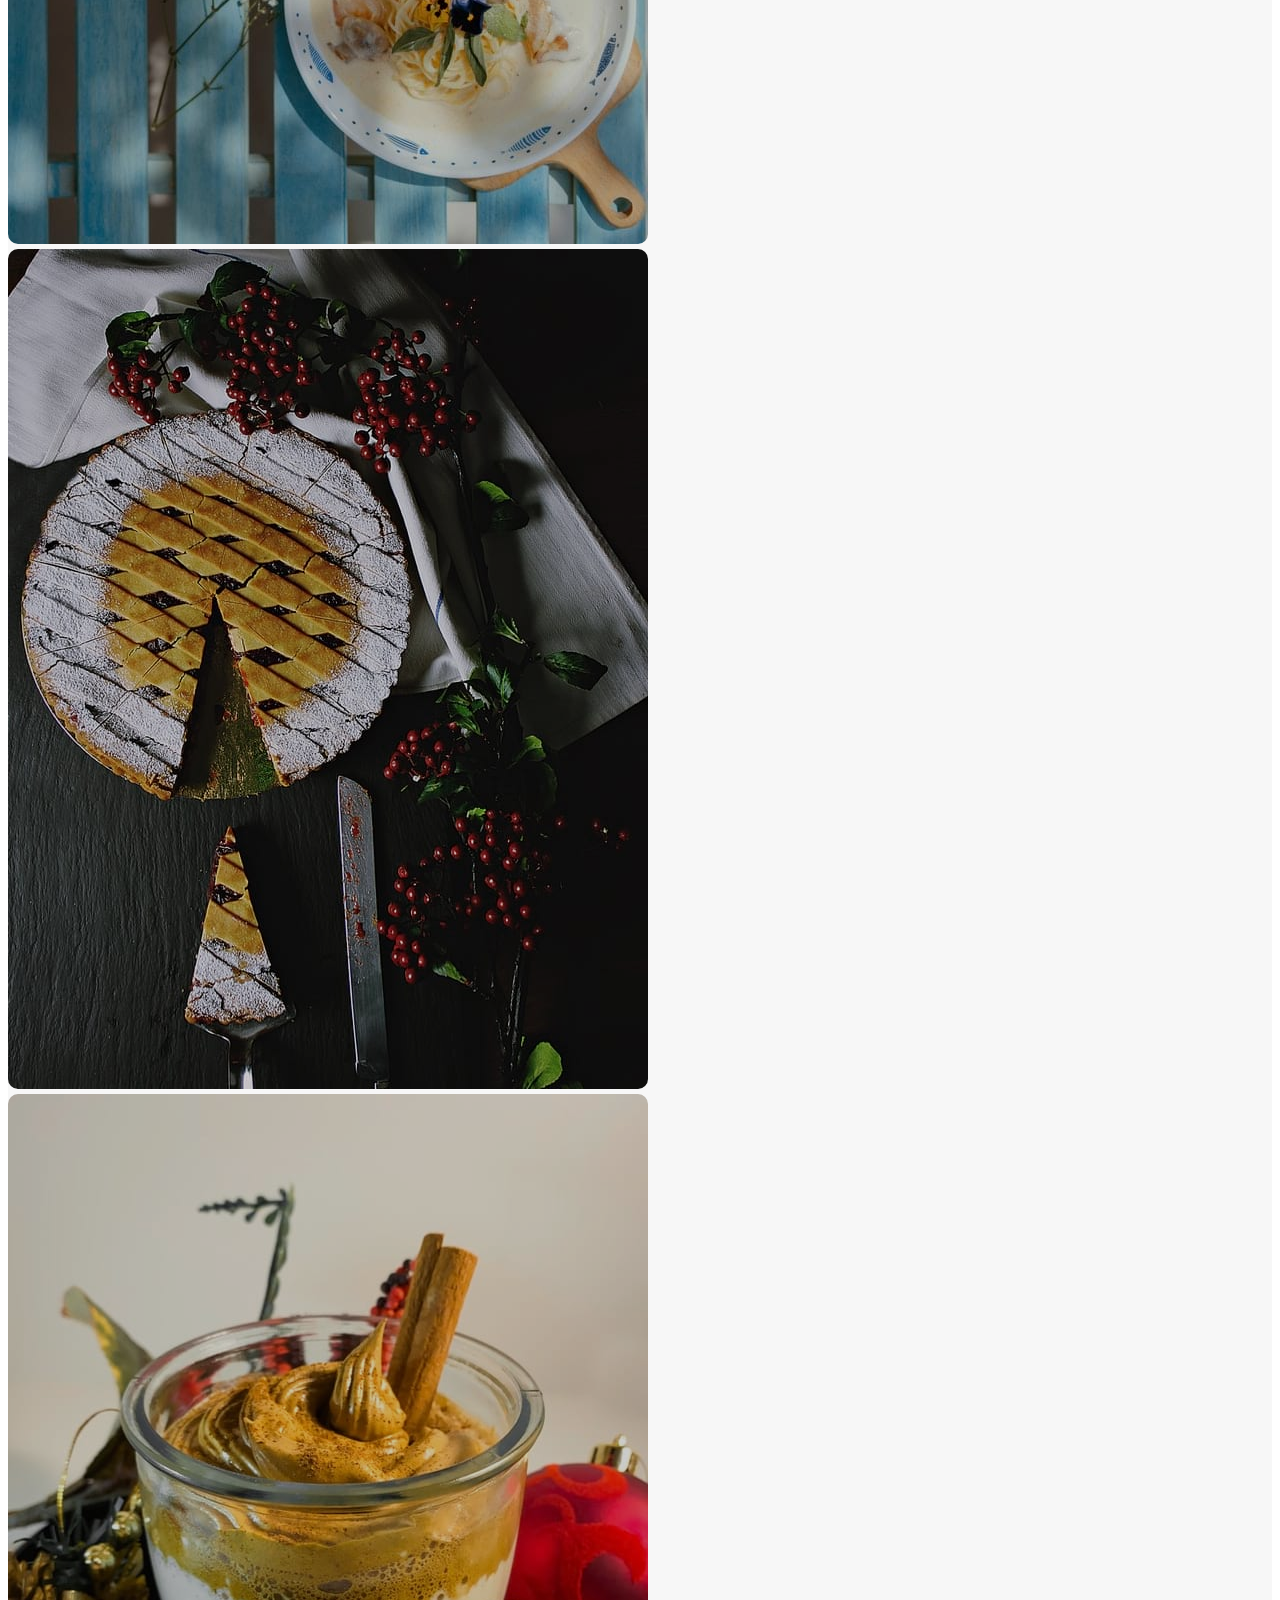
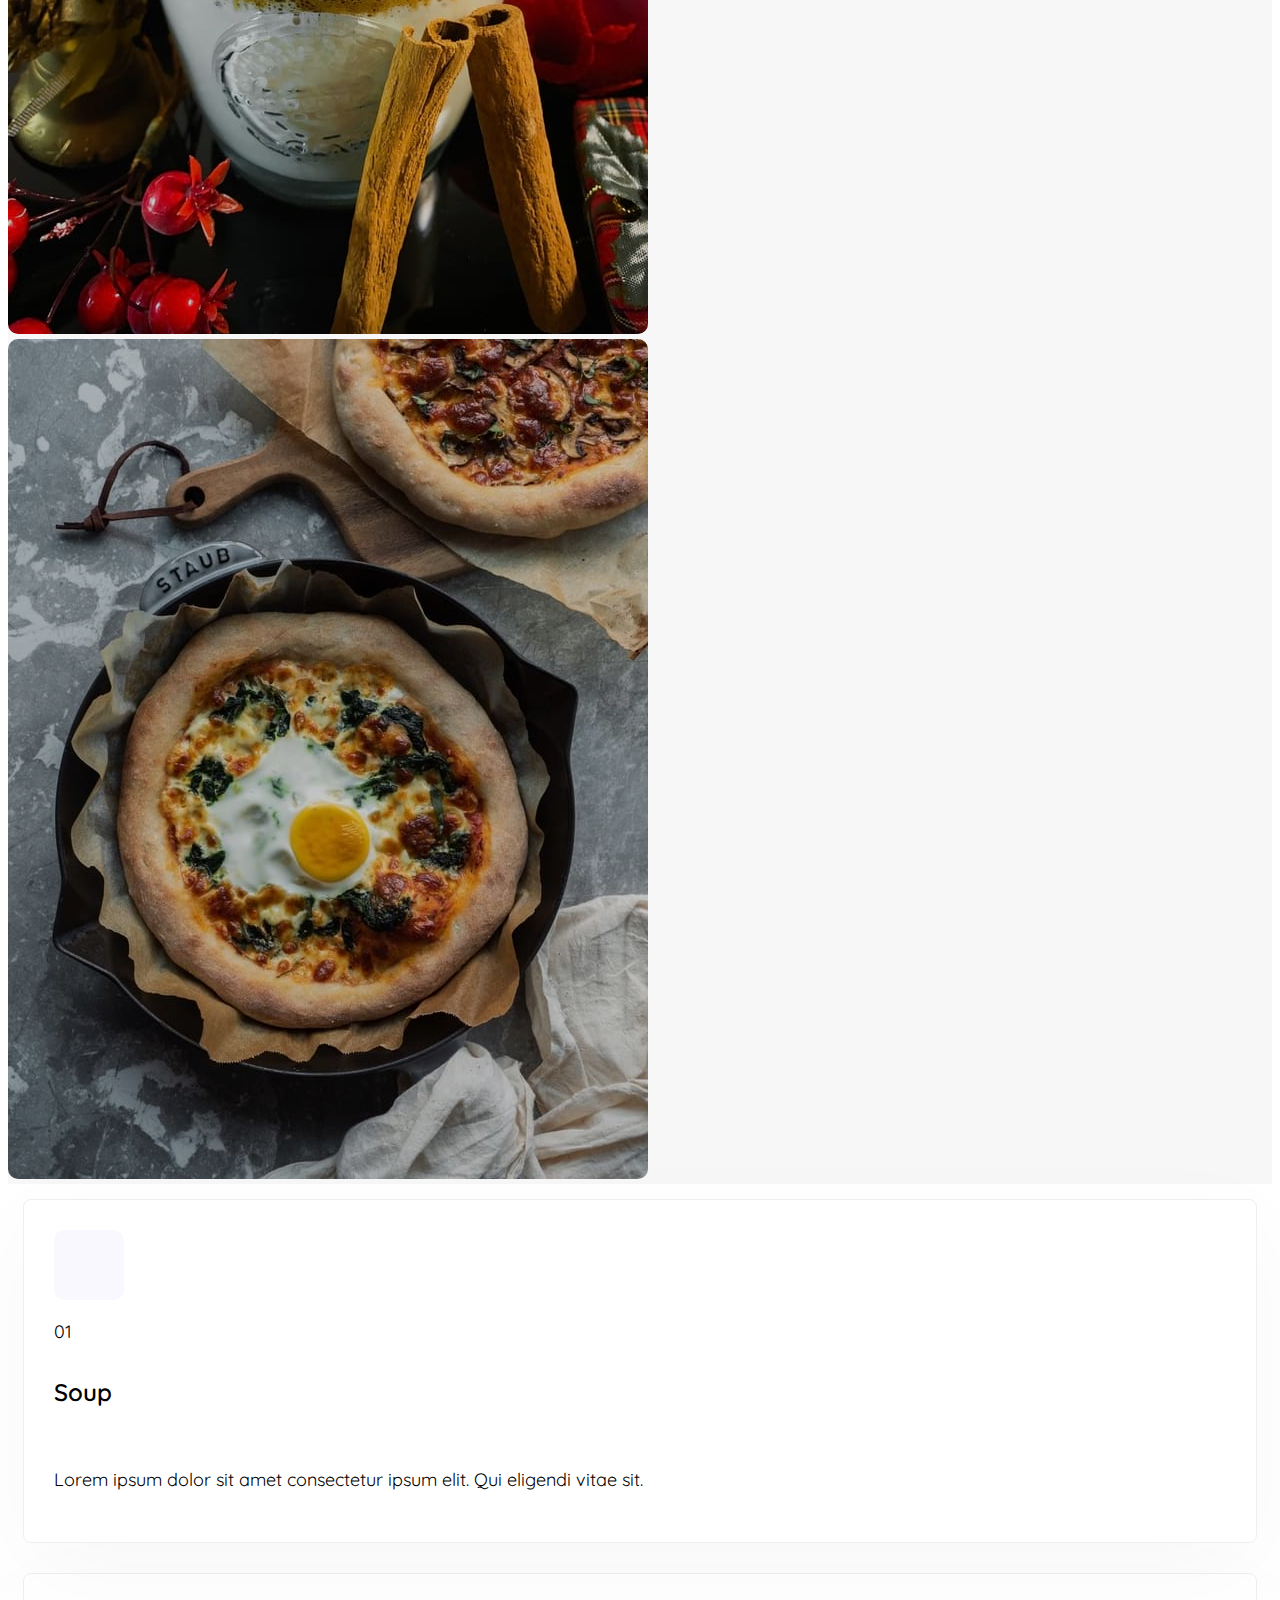
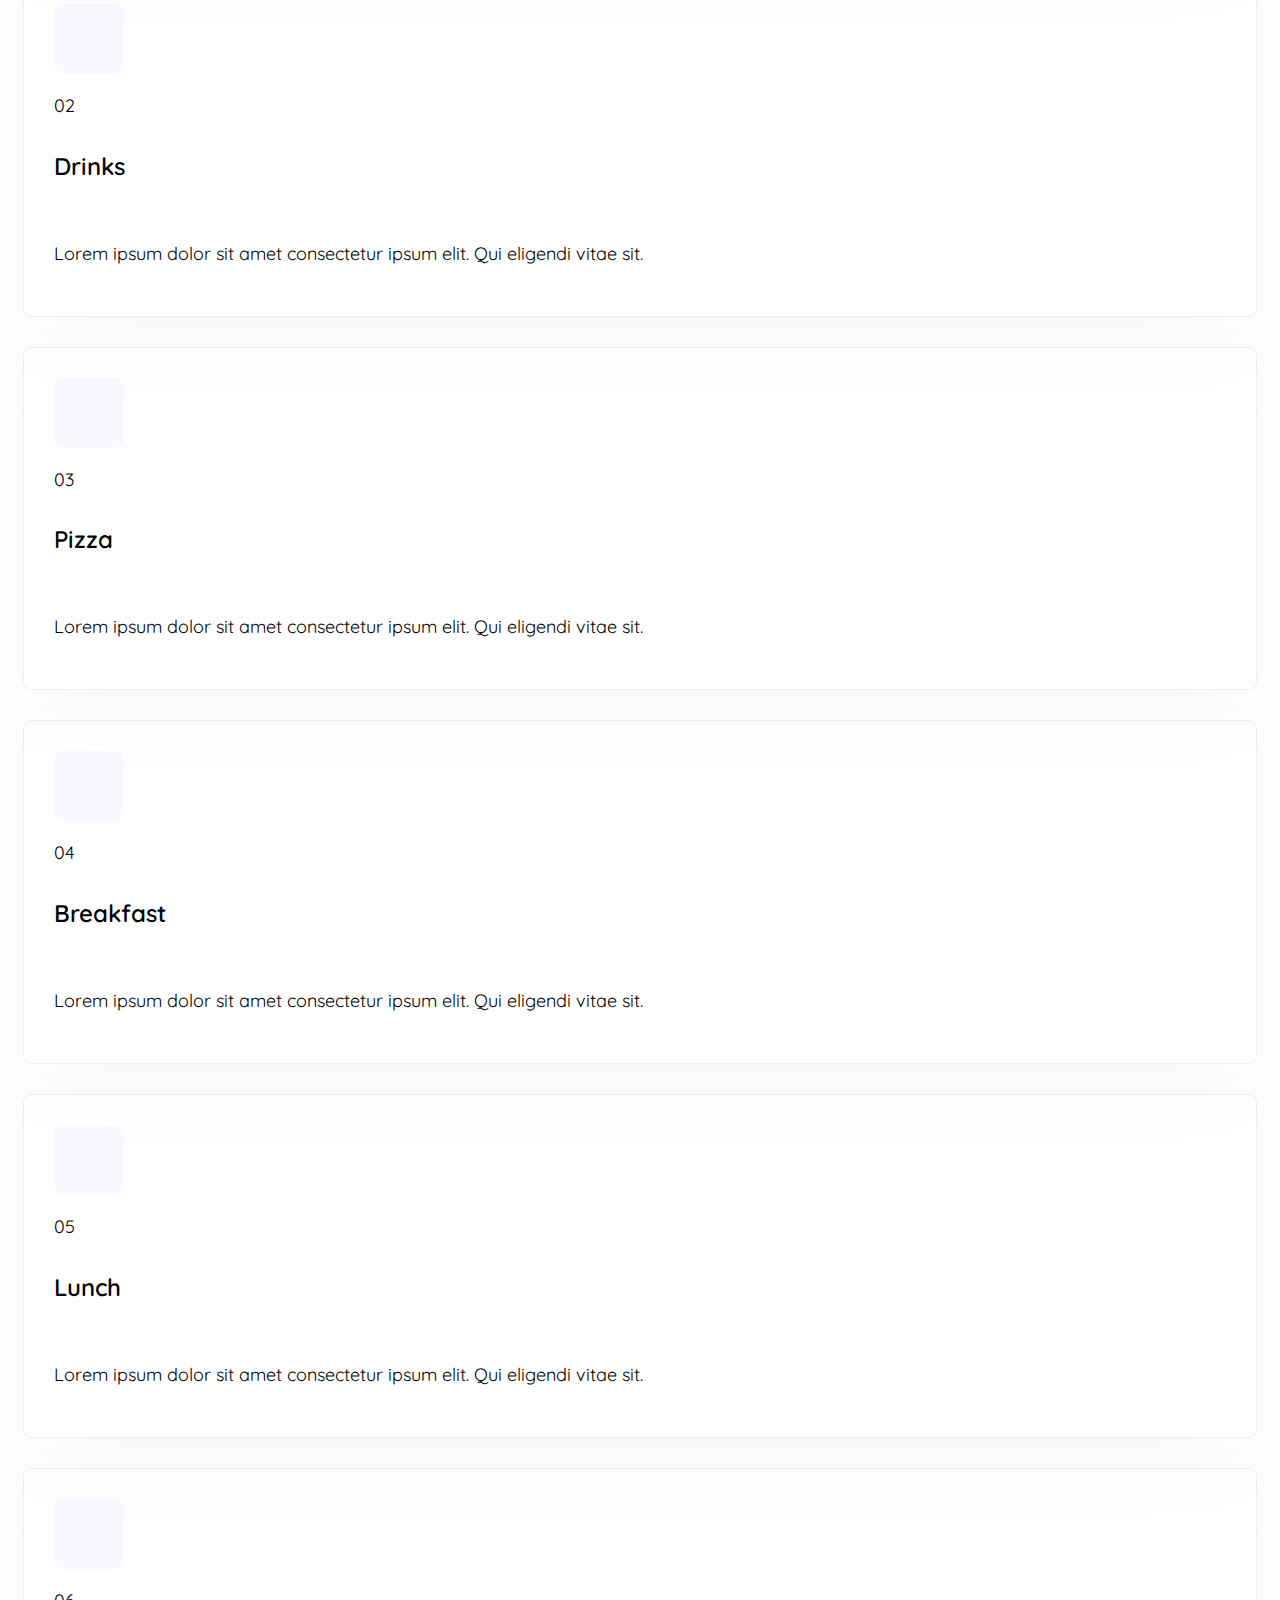
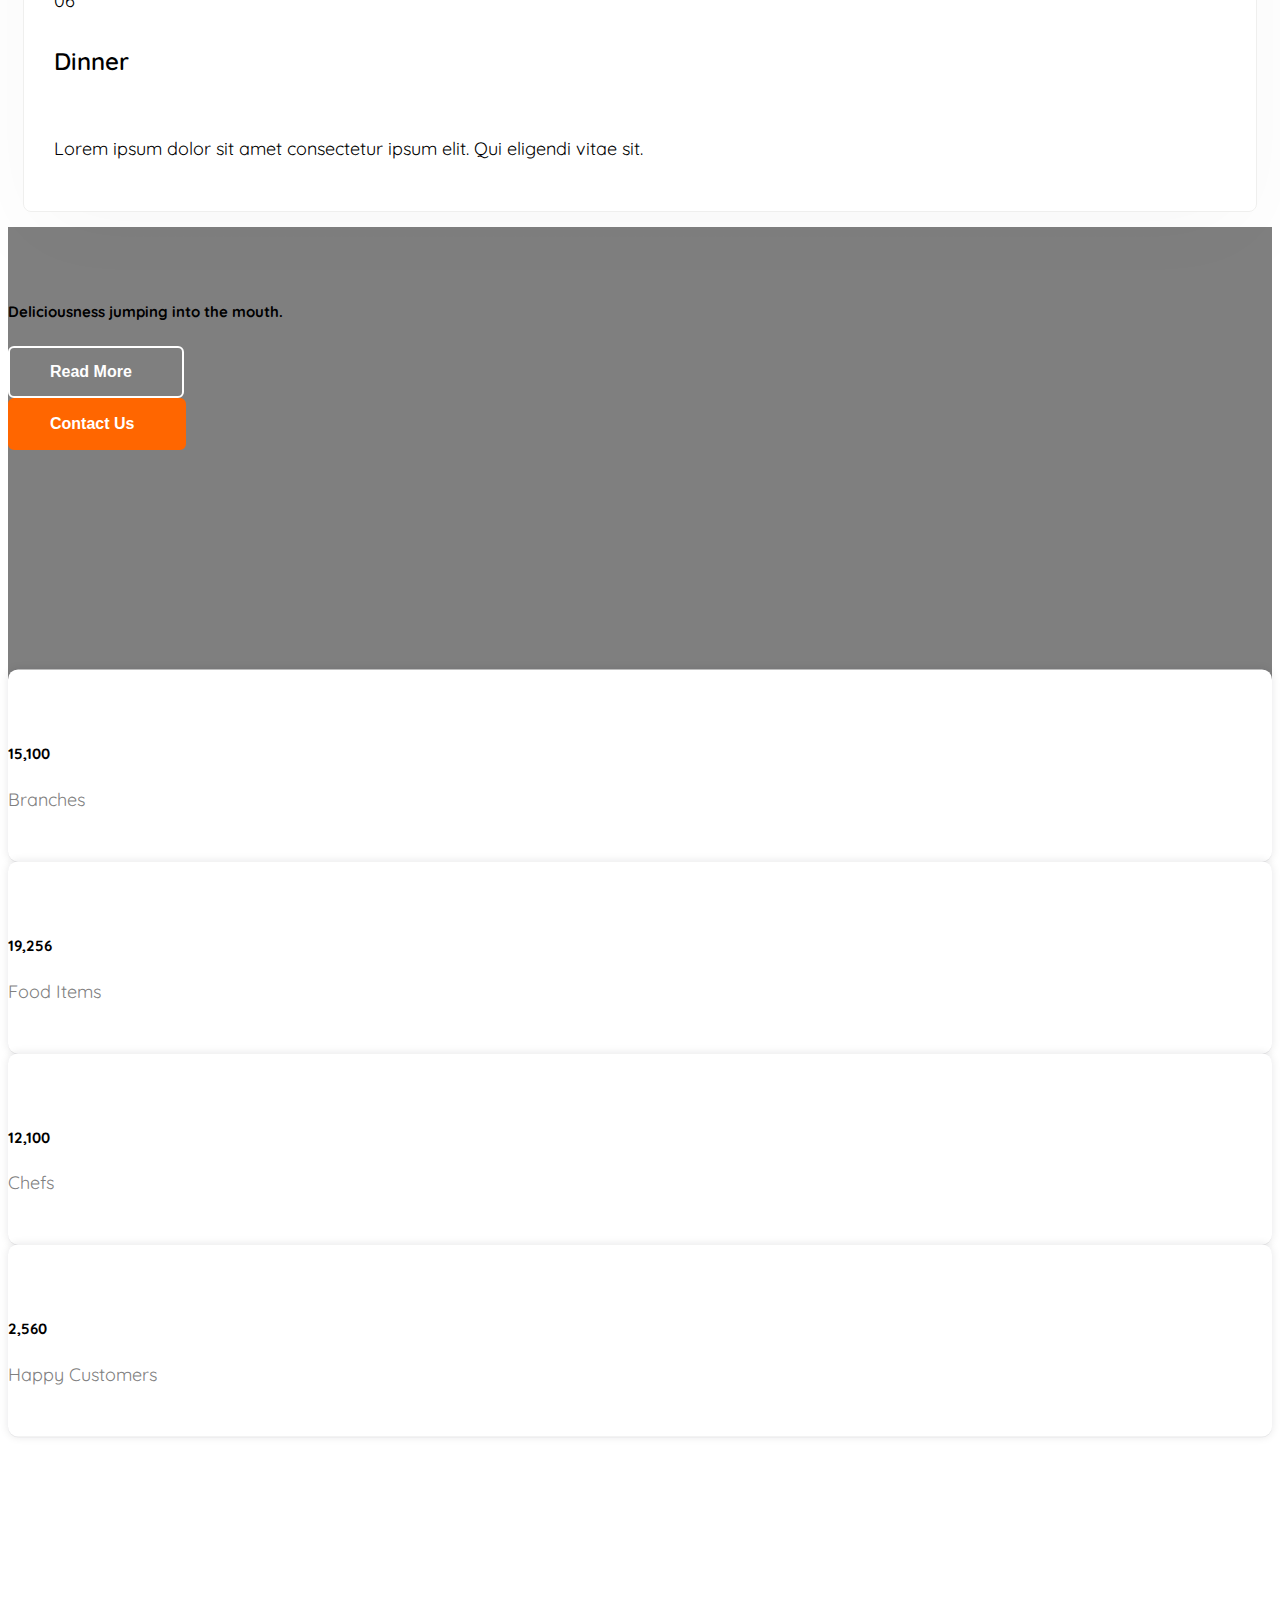
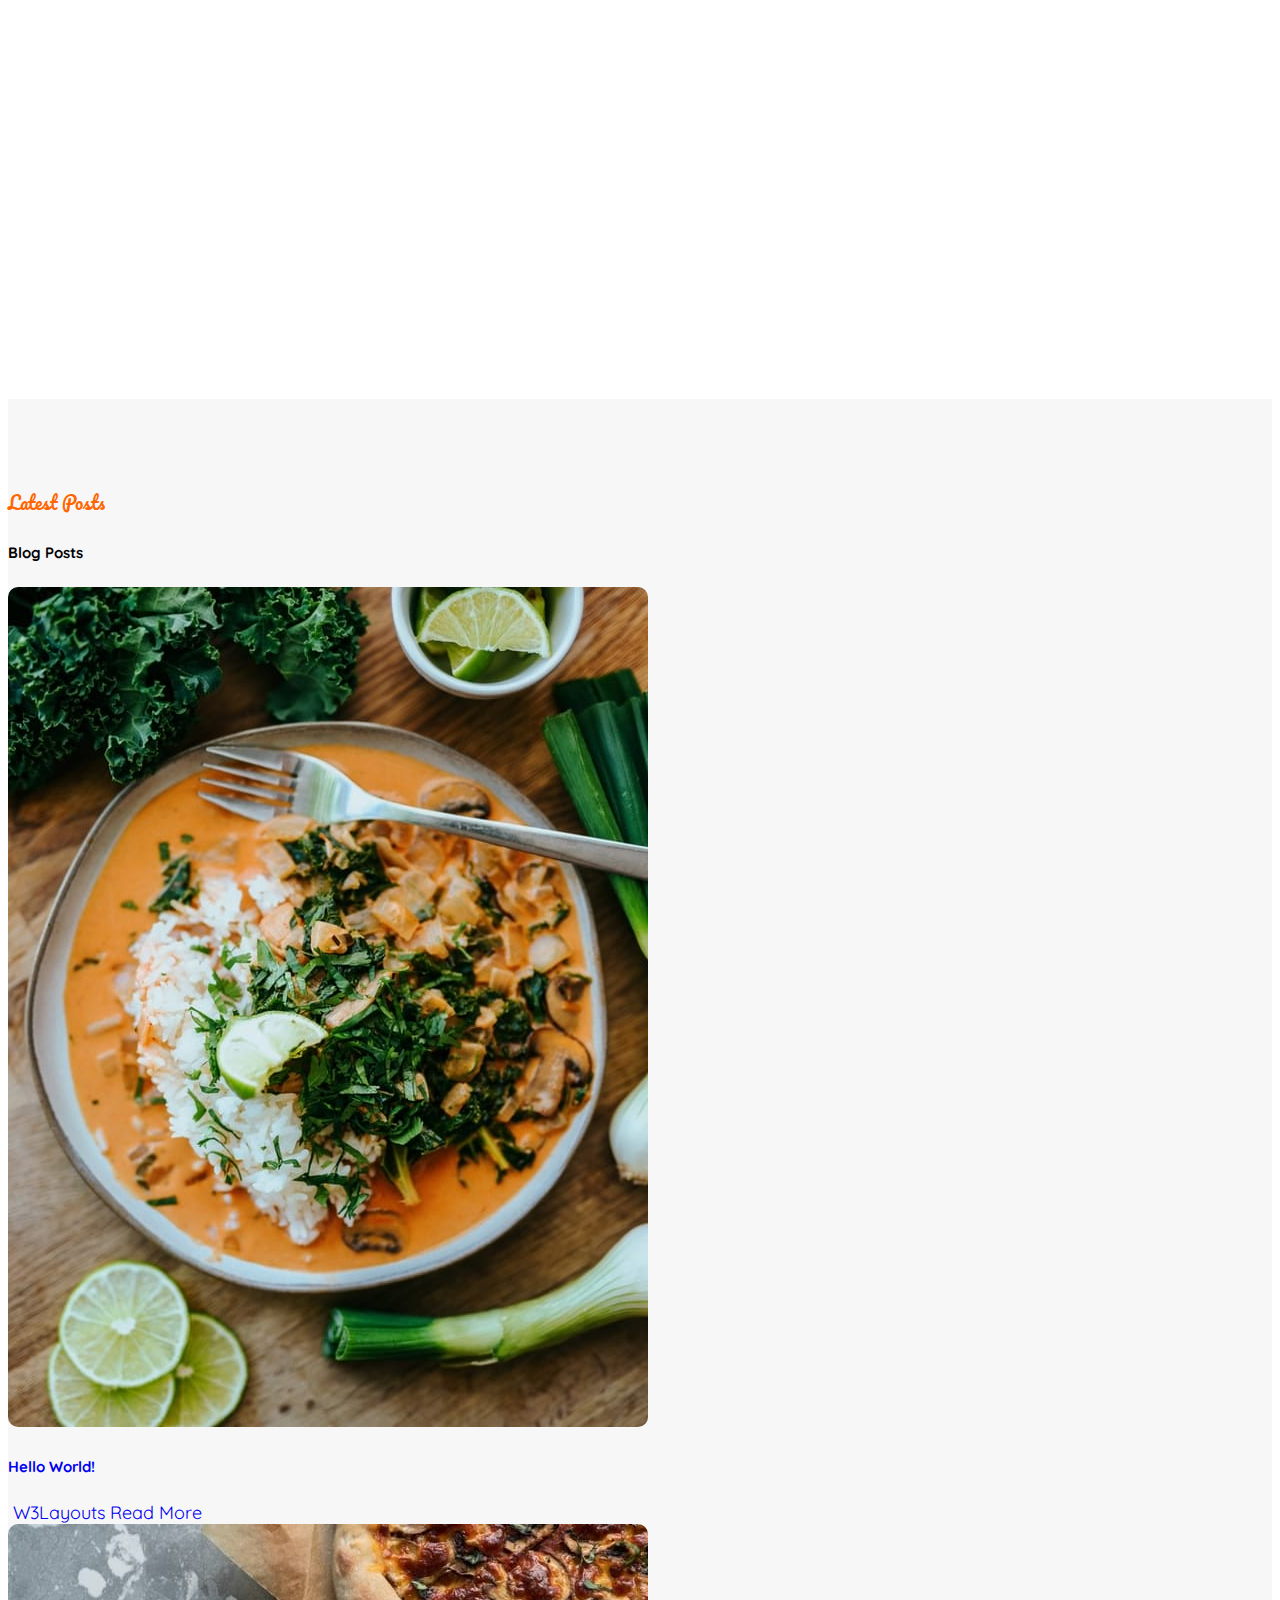
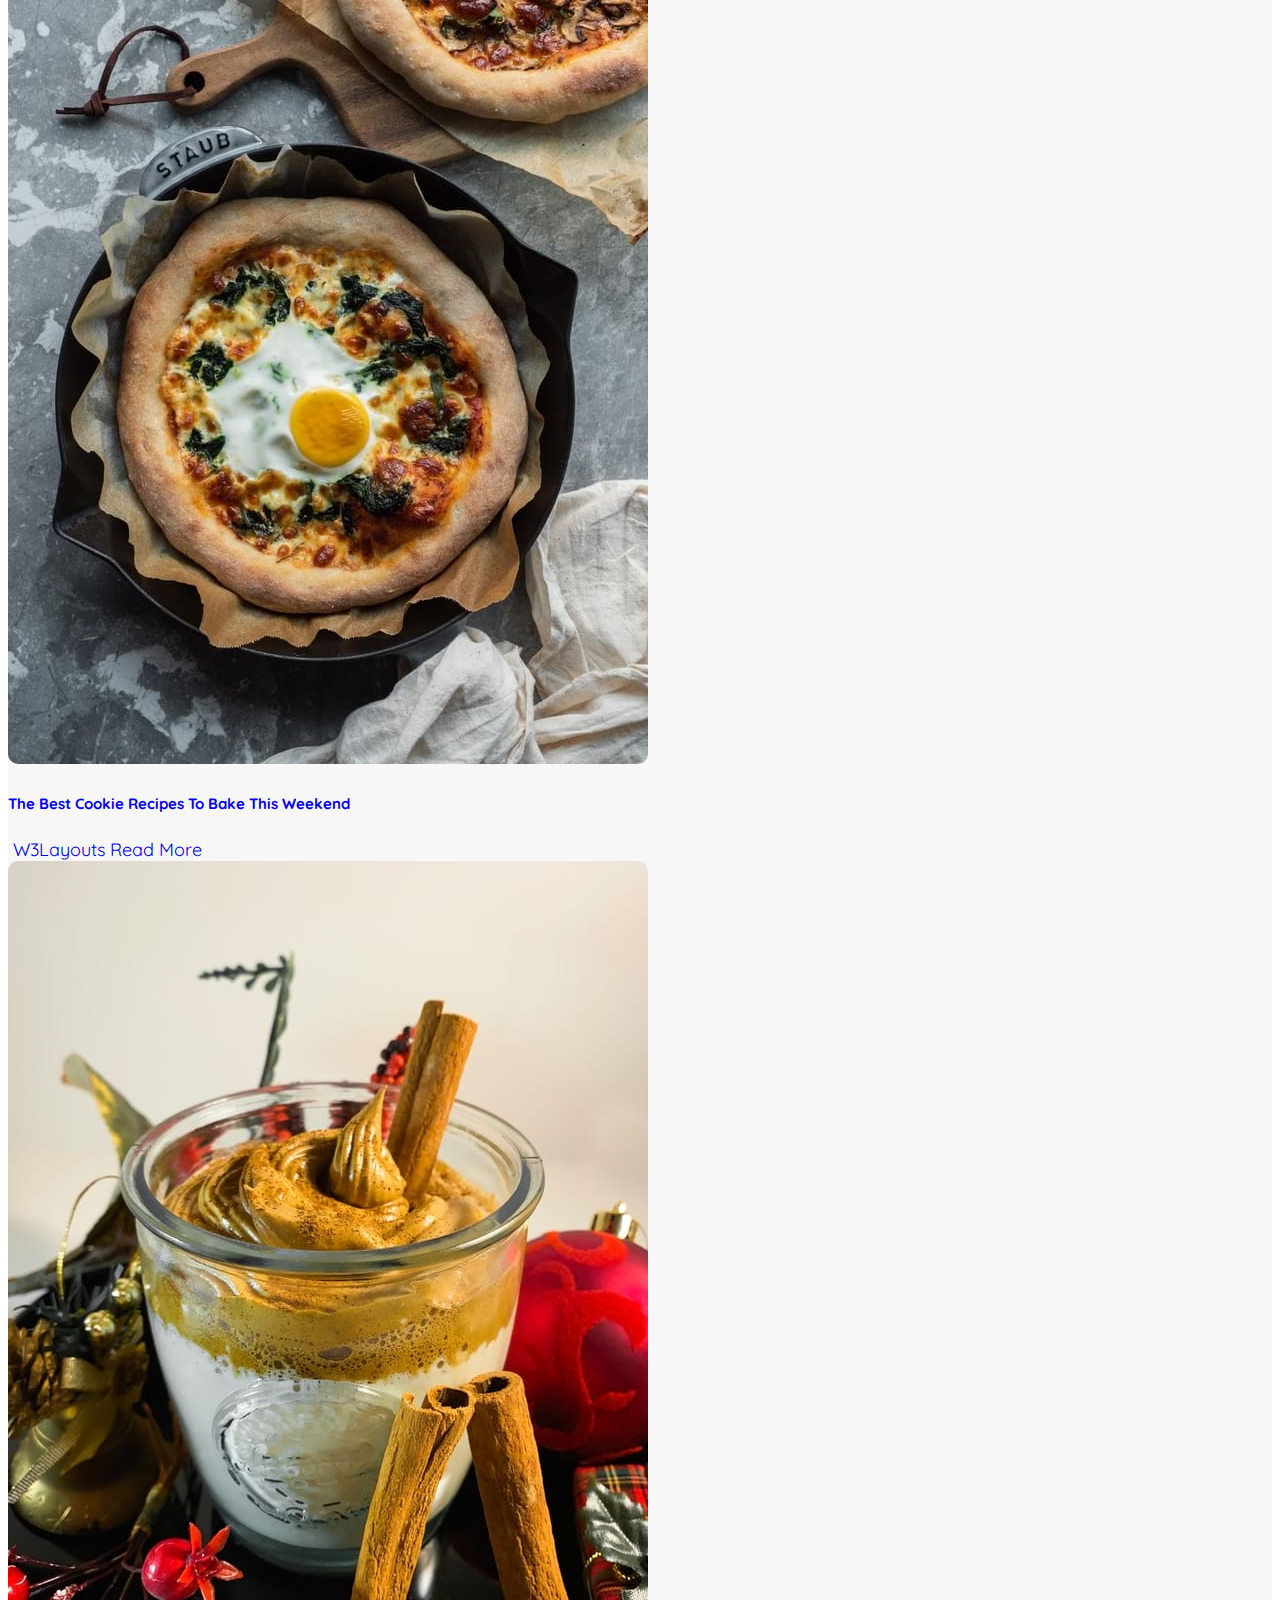
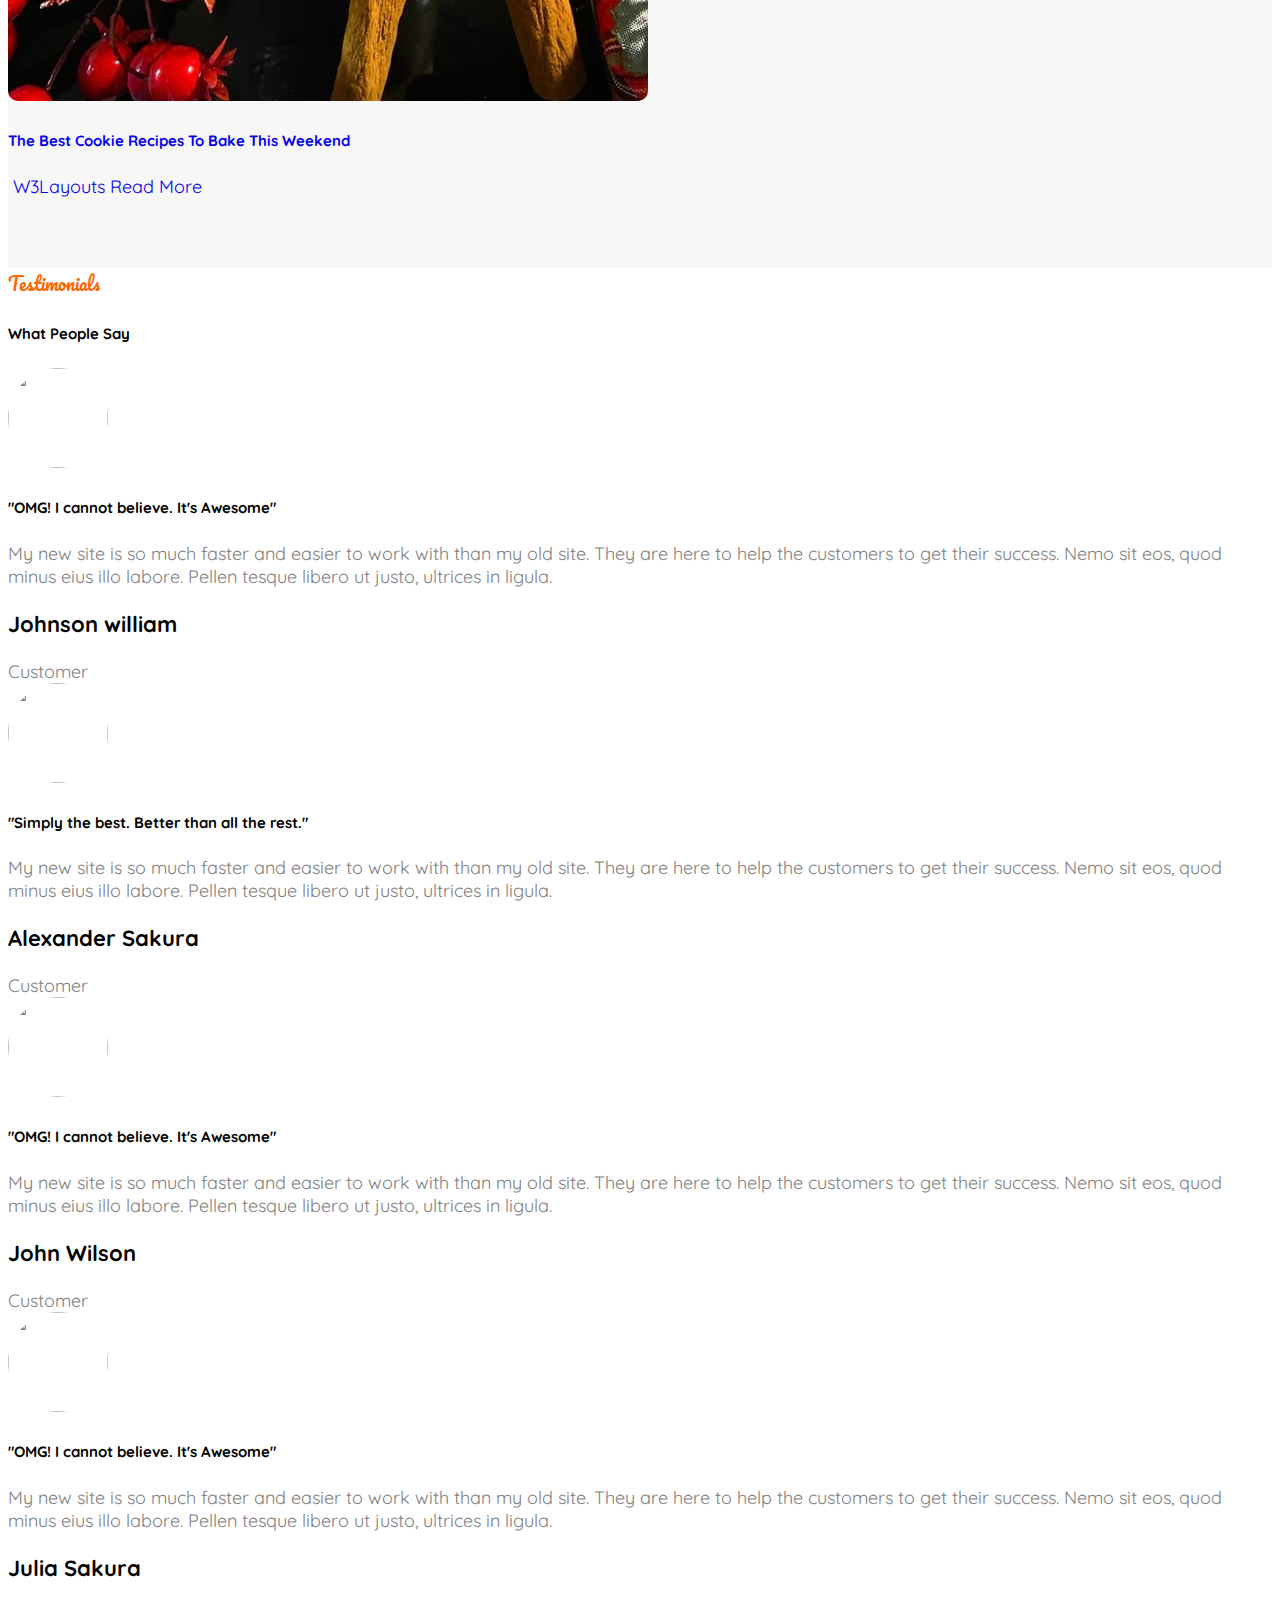
==== commit c4a16580: "update page home" ====
--- a/index.html
+++ b/index.html
@@ -56,7 +56,7 @@
             <div class="search-container">
               <form class="d-none-md">
                 <label>
-                  <input type="text" placeholder="Search Here..." name="search" />
+                  <input class="fs-7" type="text" placeholder="Search Here..." name="search" />
                 </label>
                 <button type="submit"><i class="fa fa-search"></i></button>
               </form>
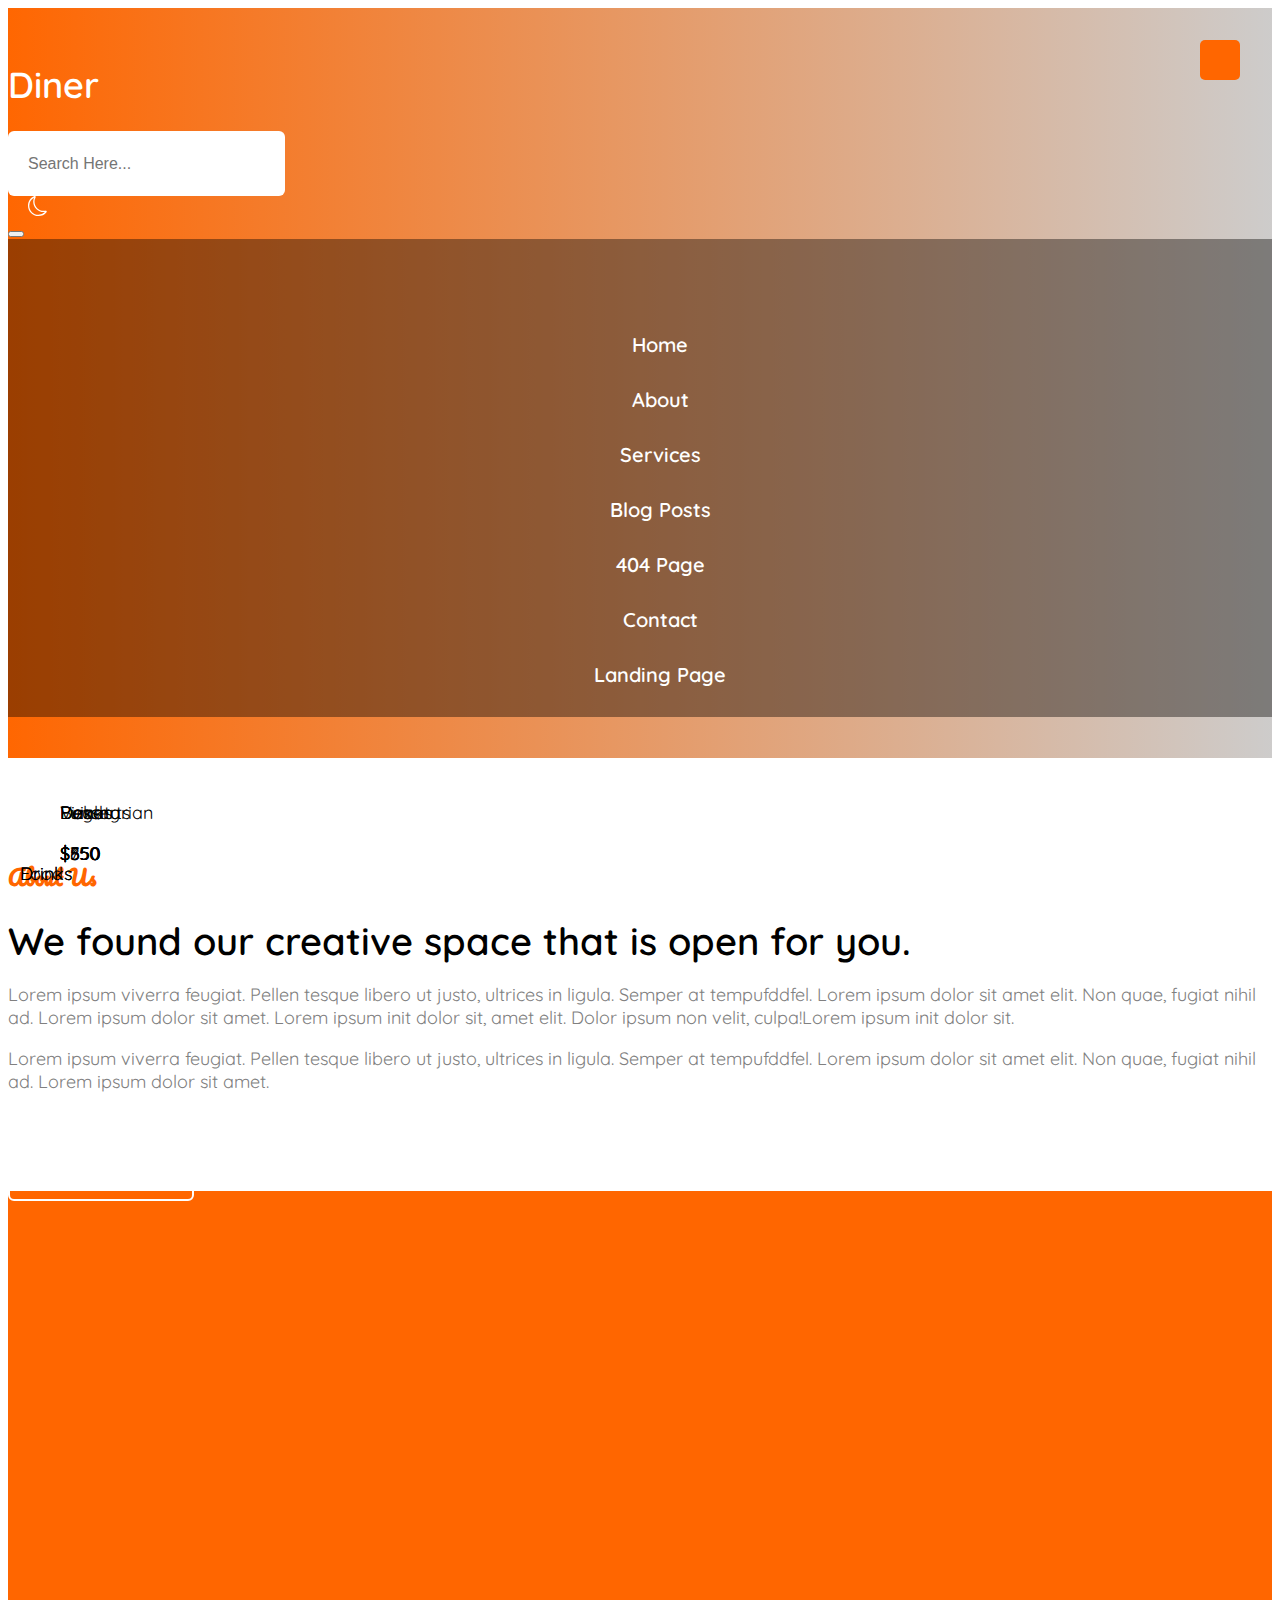
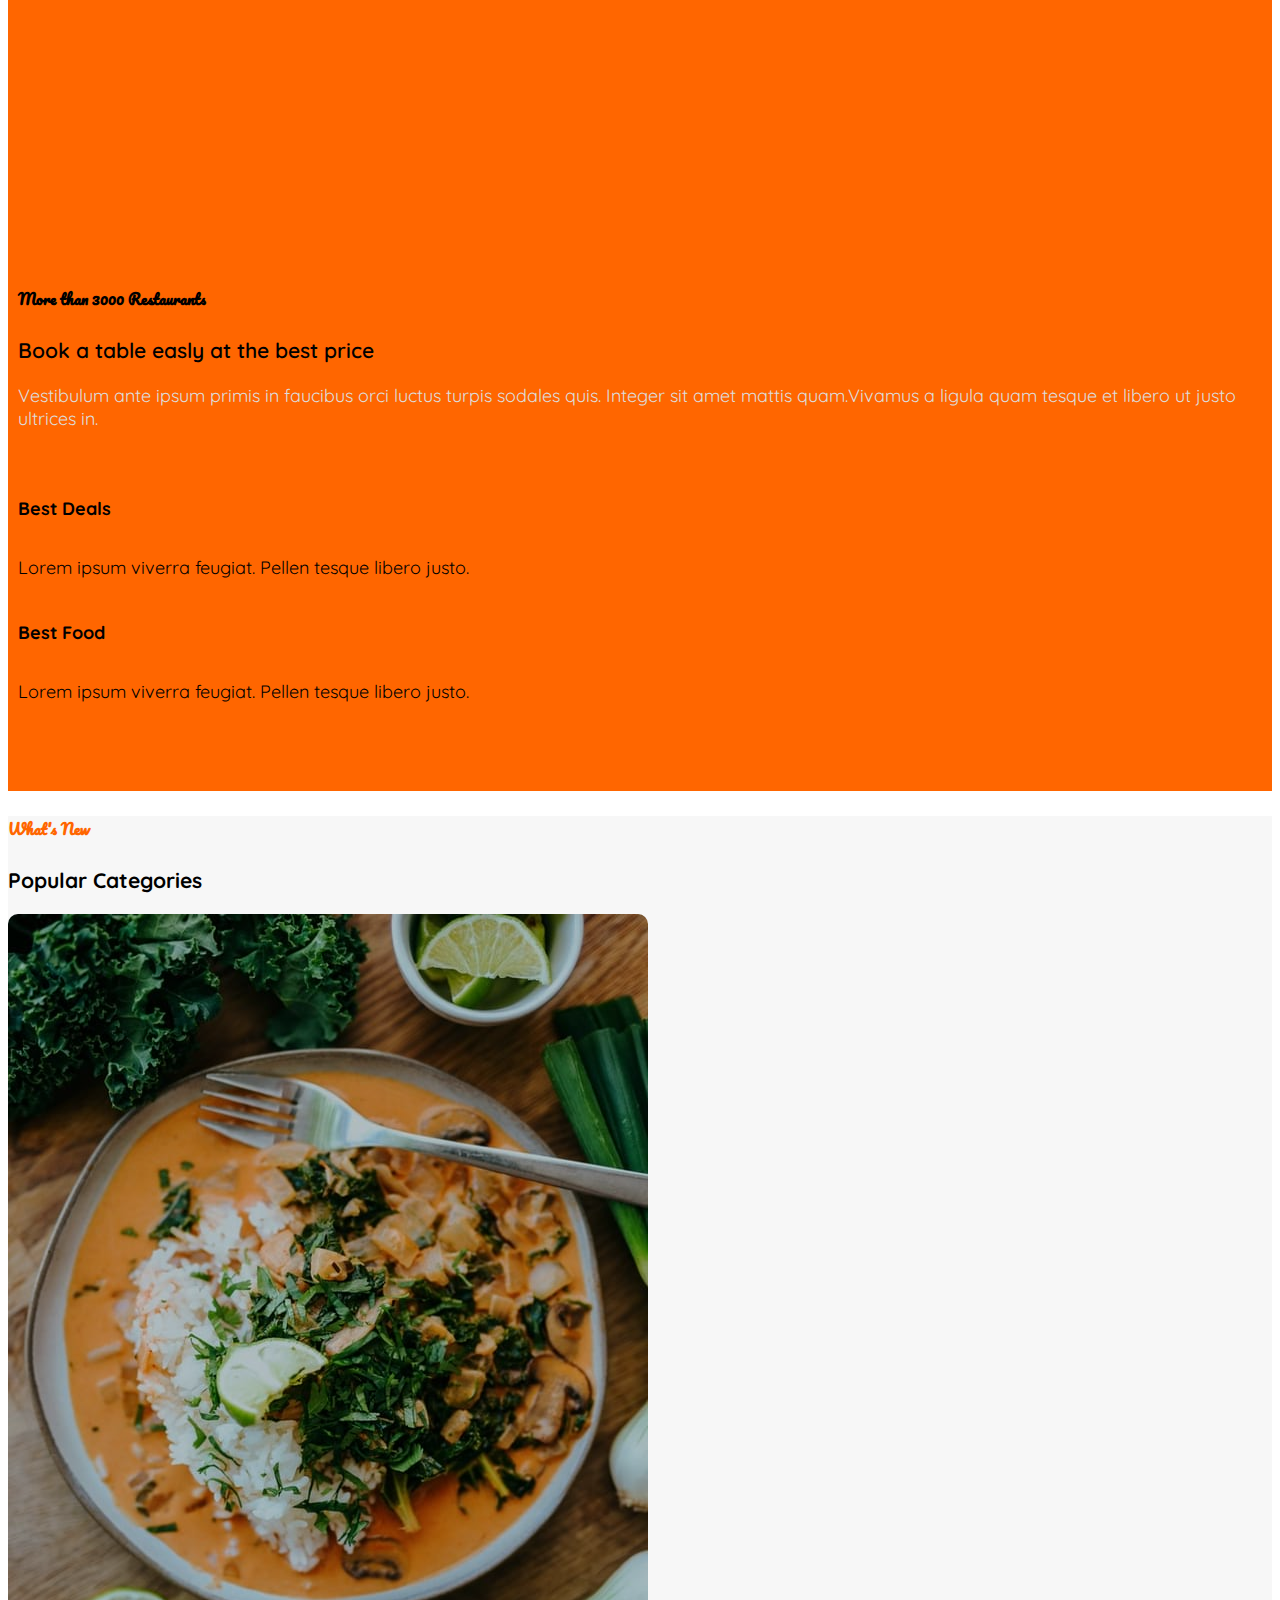
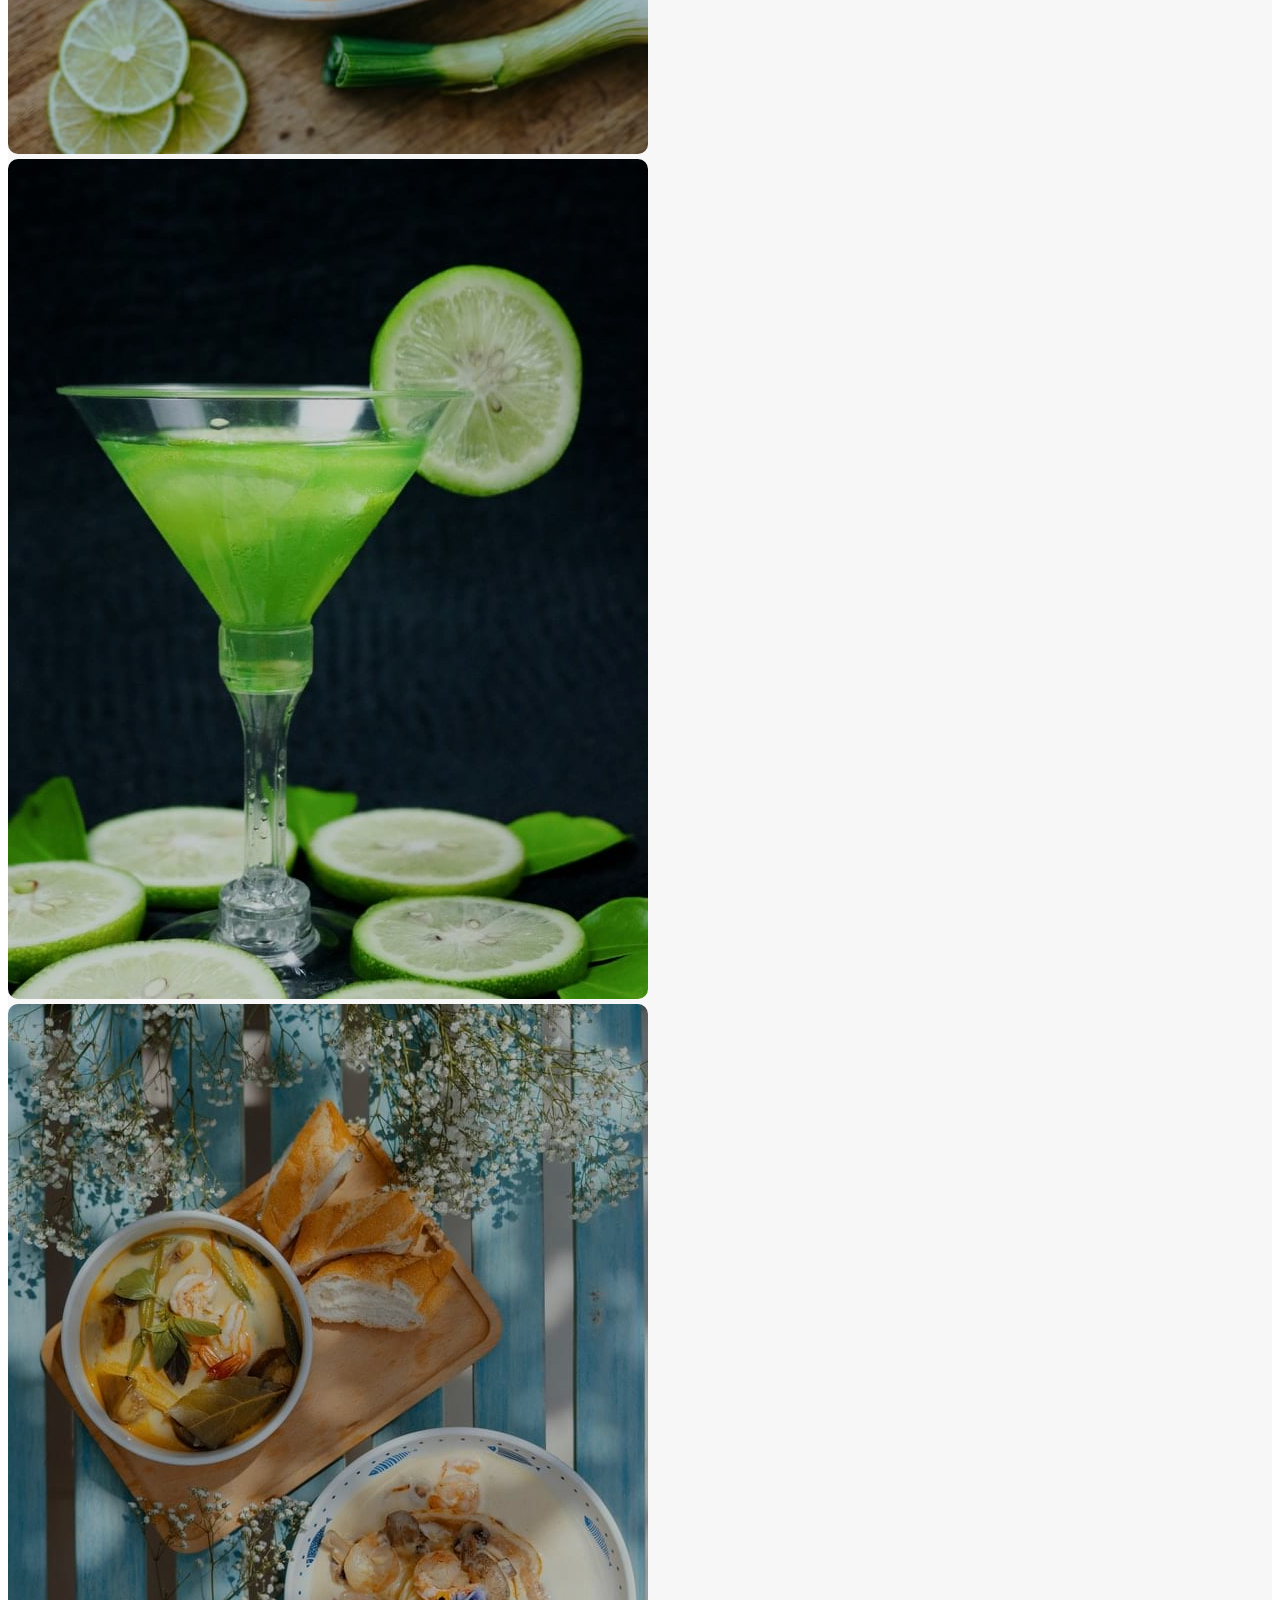
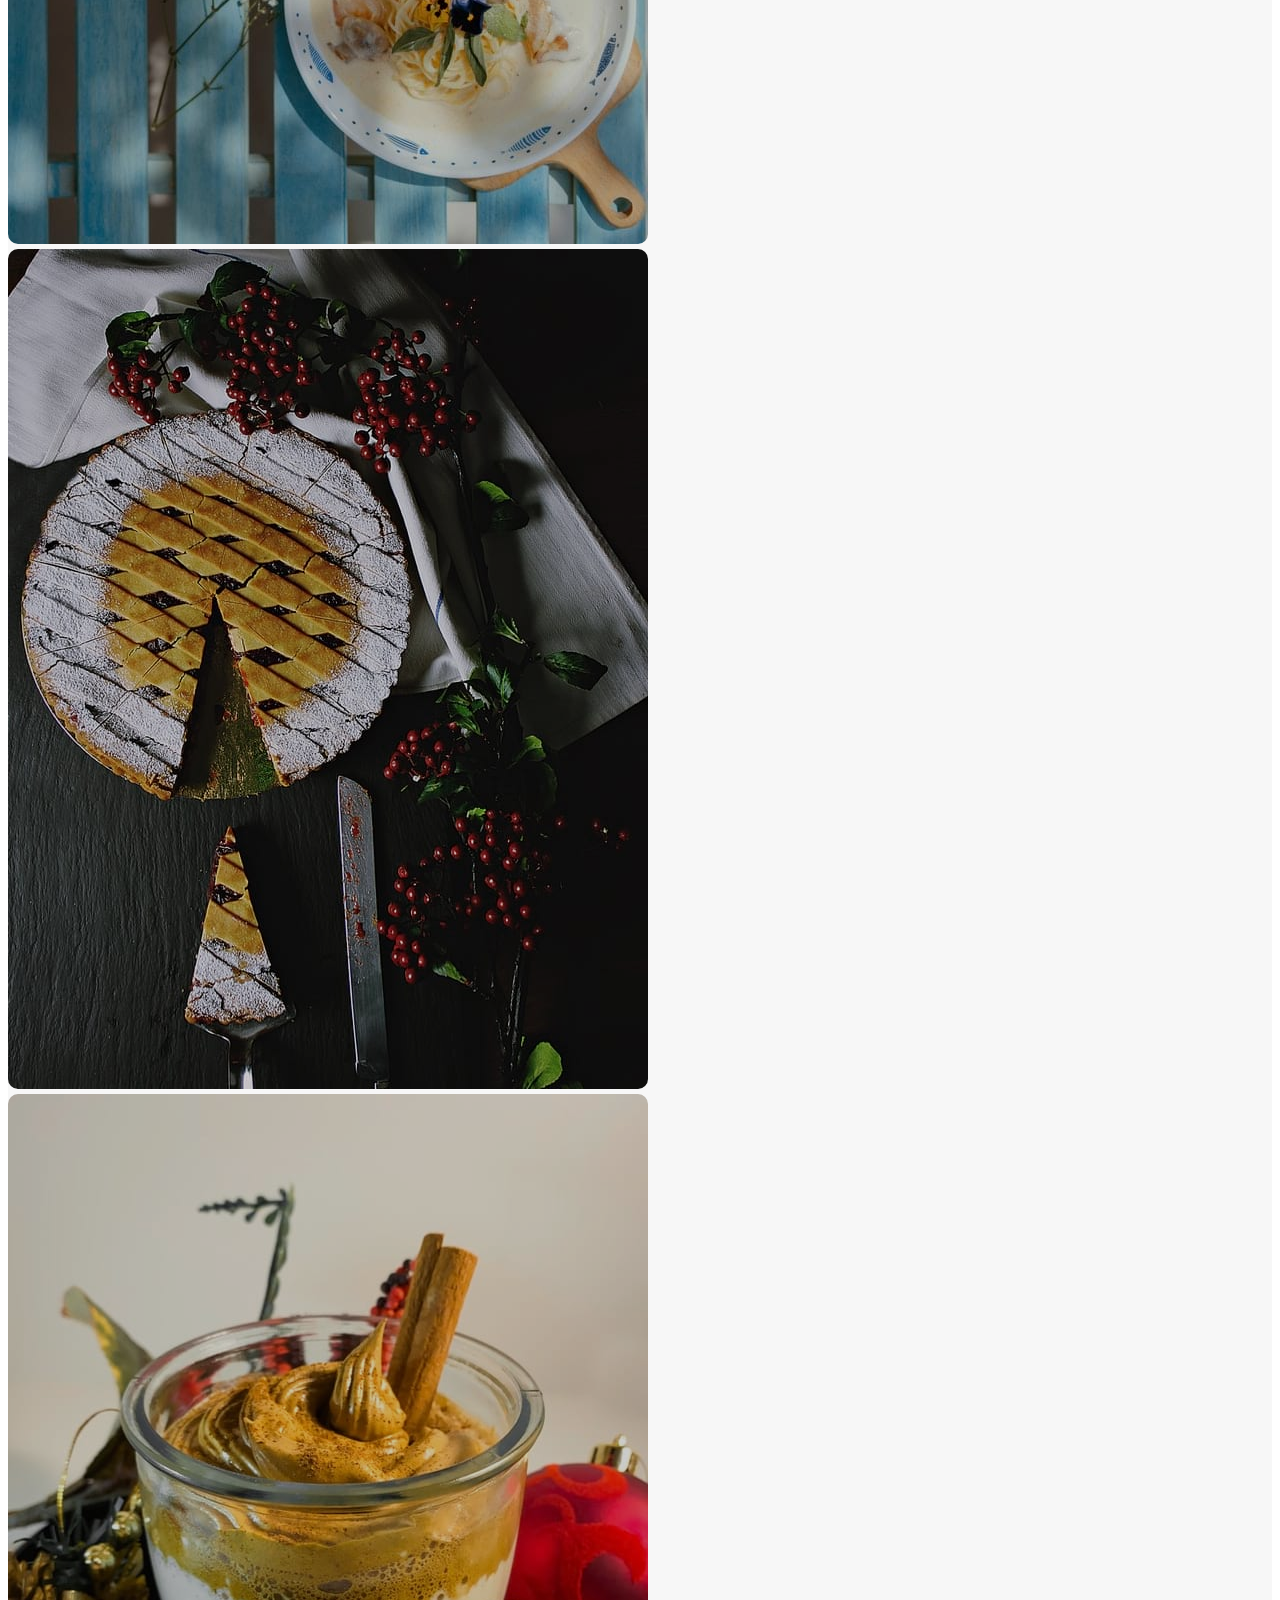
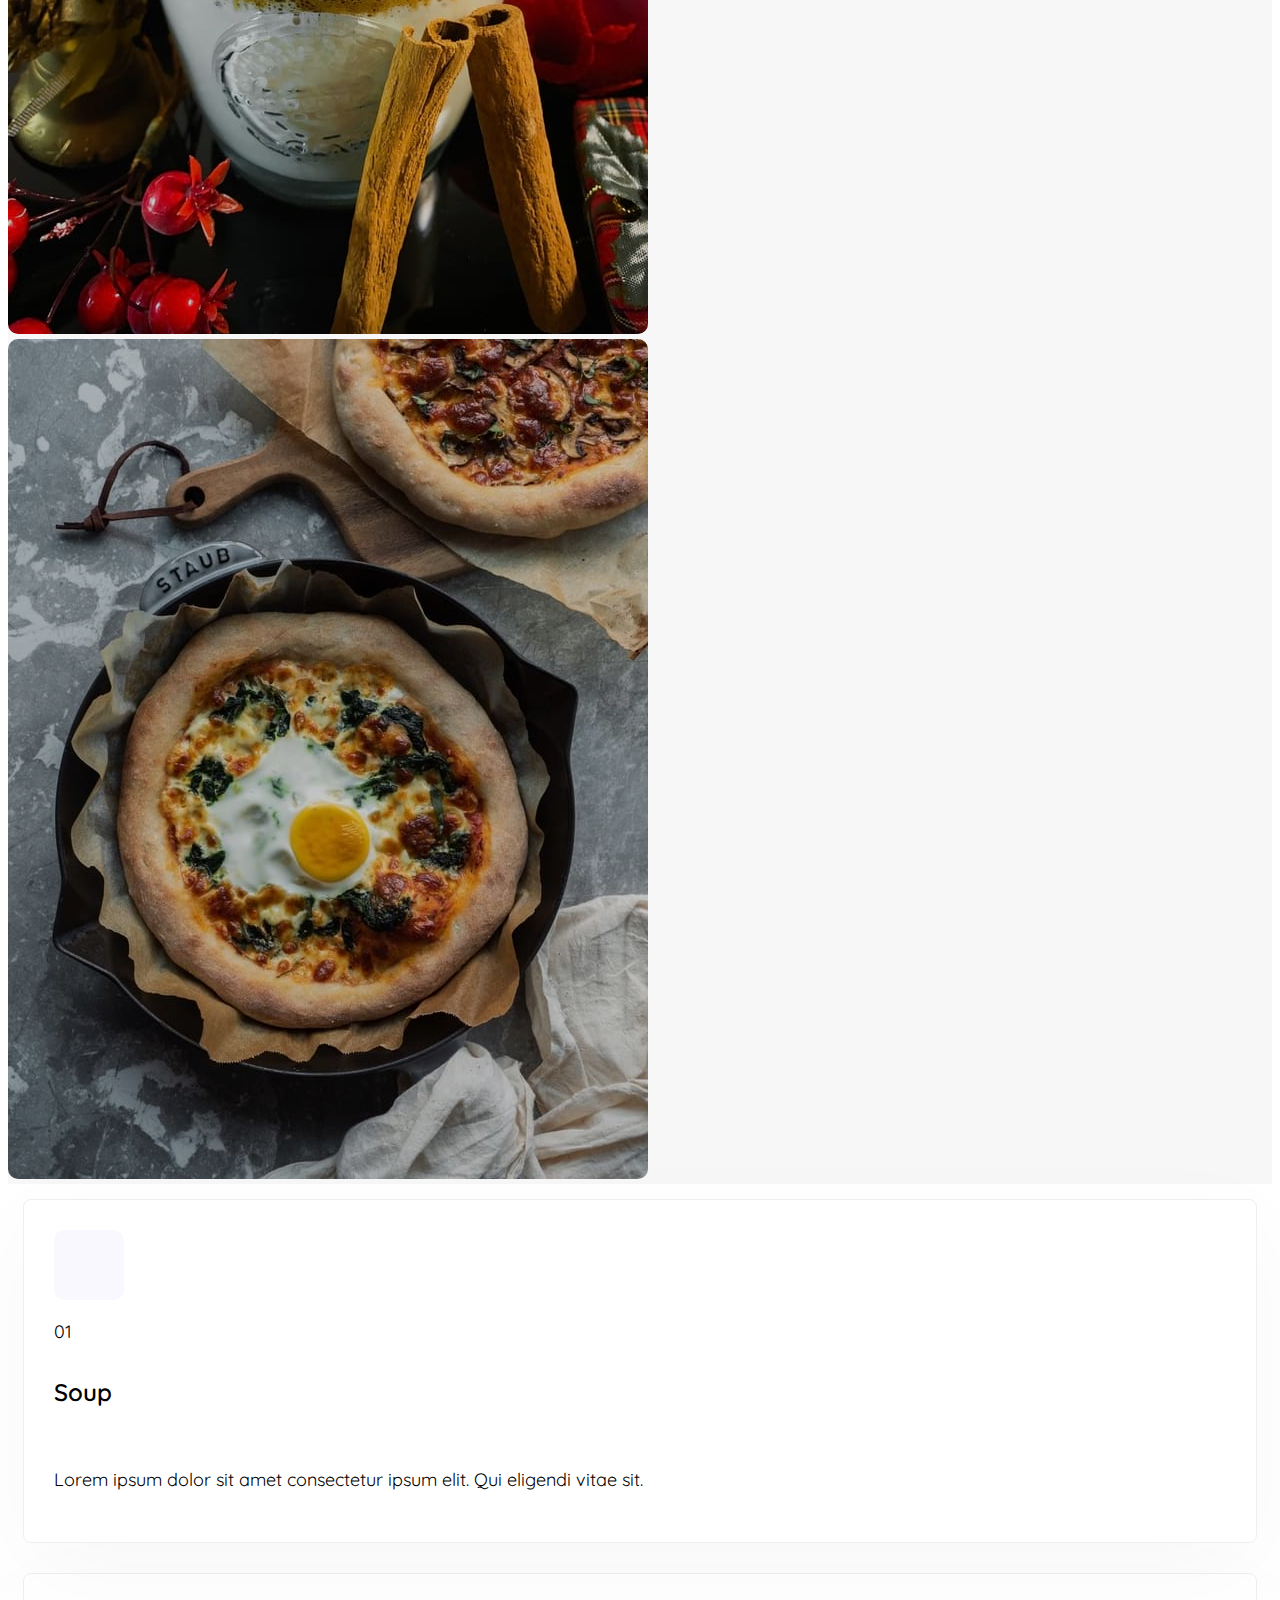
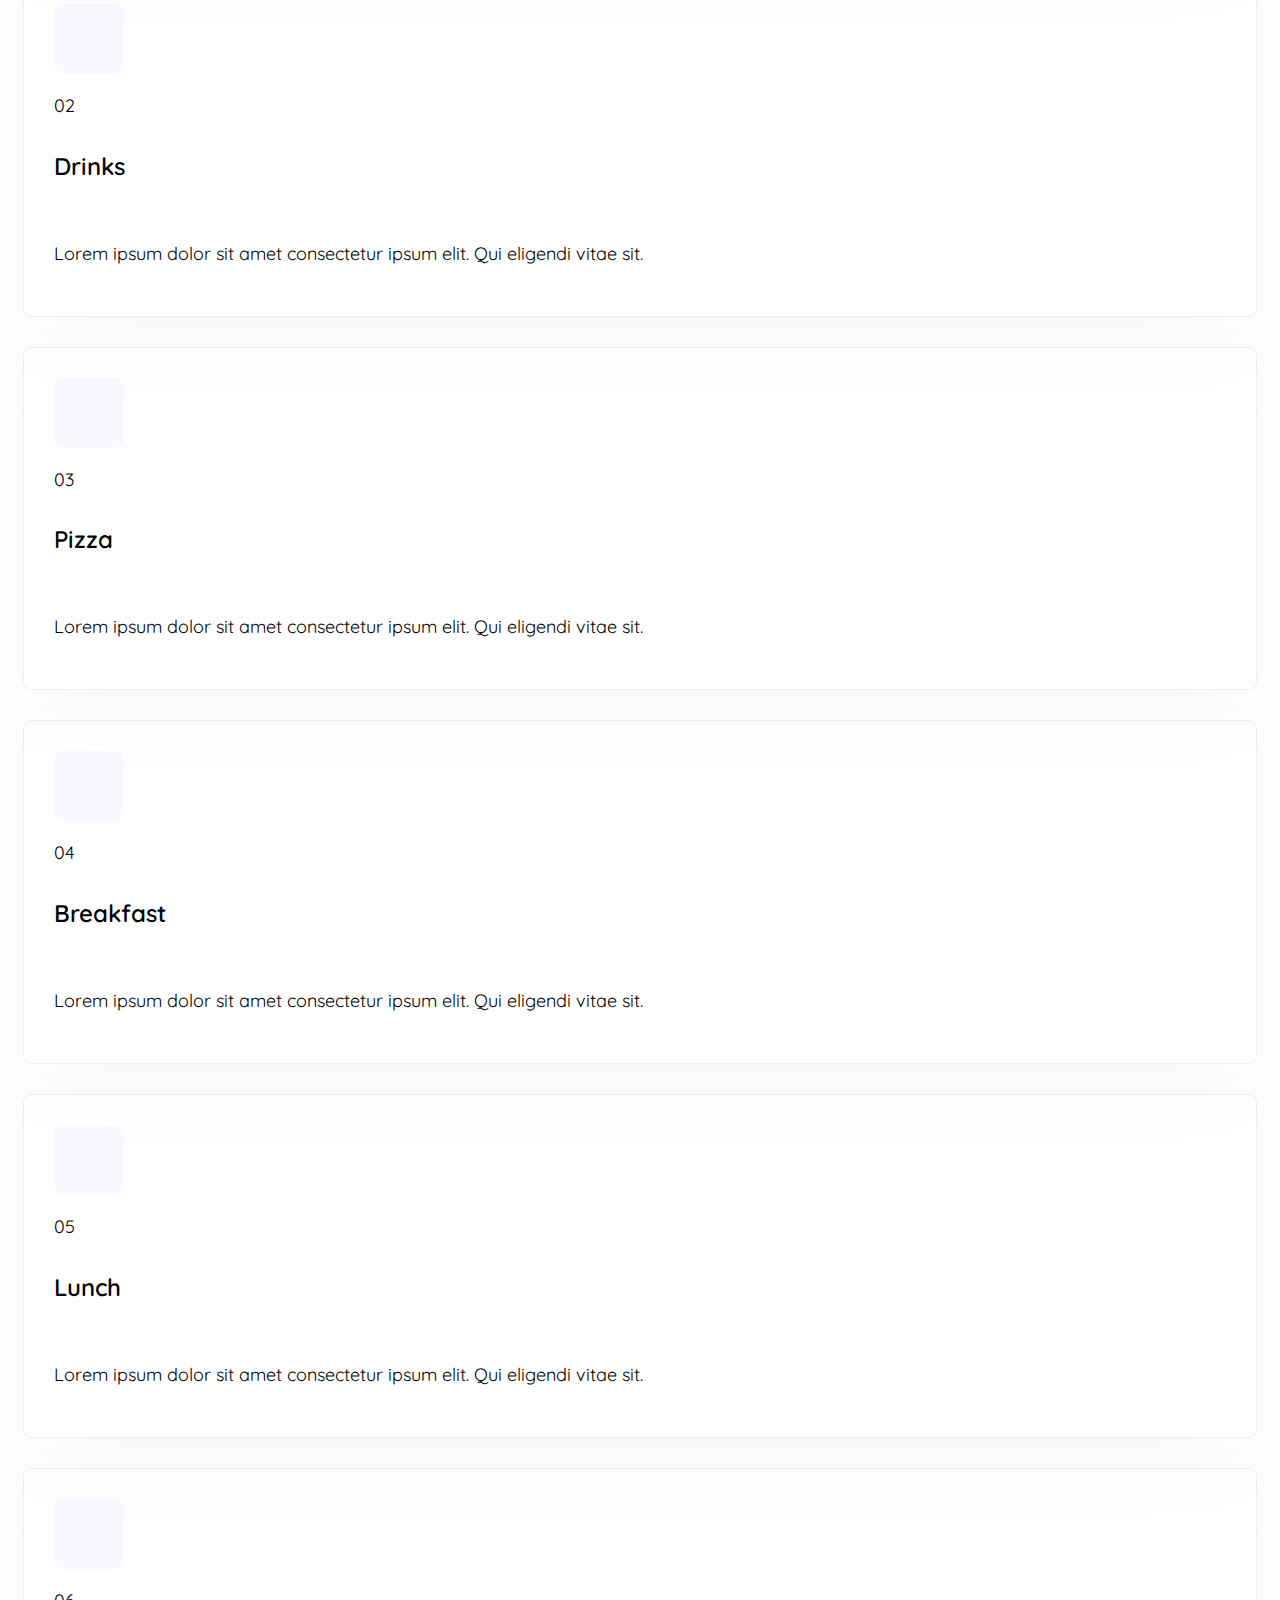
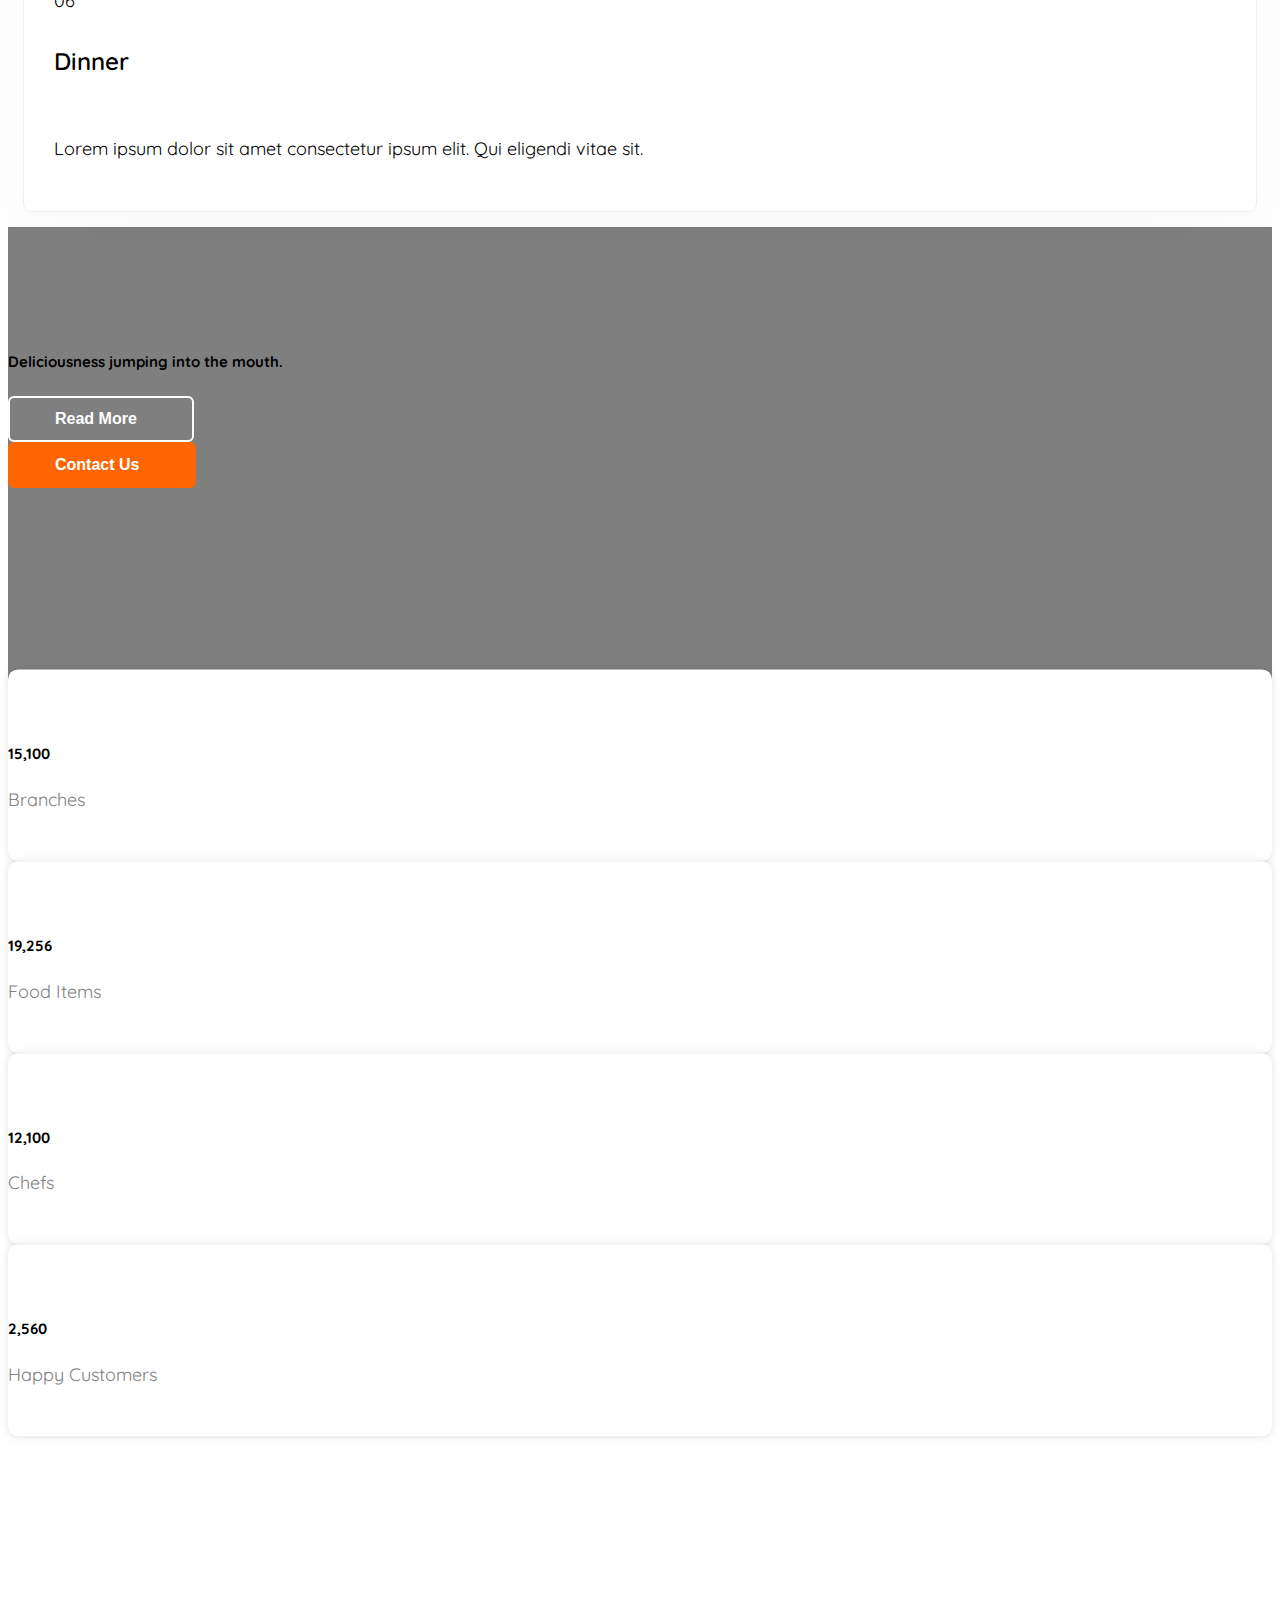
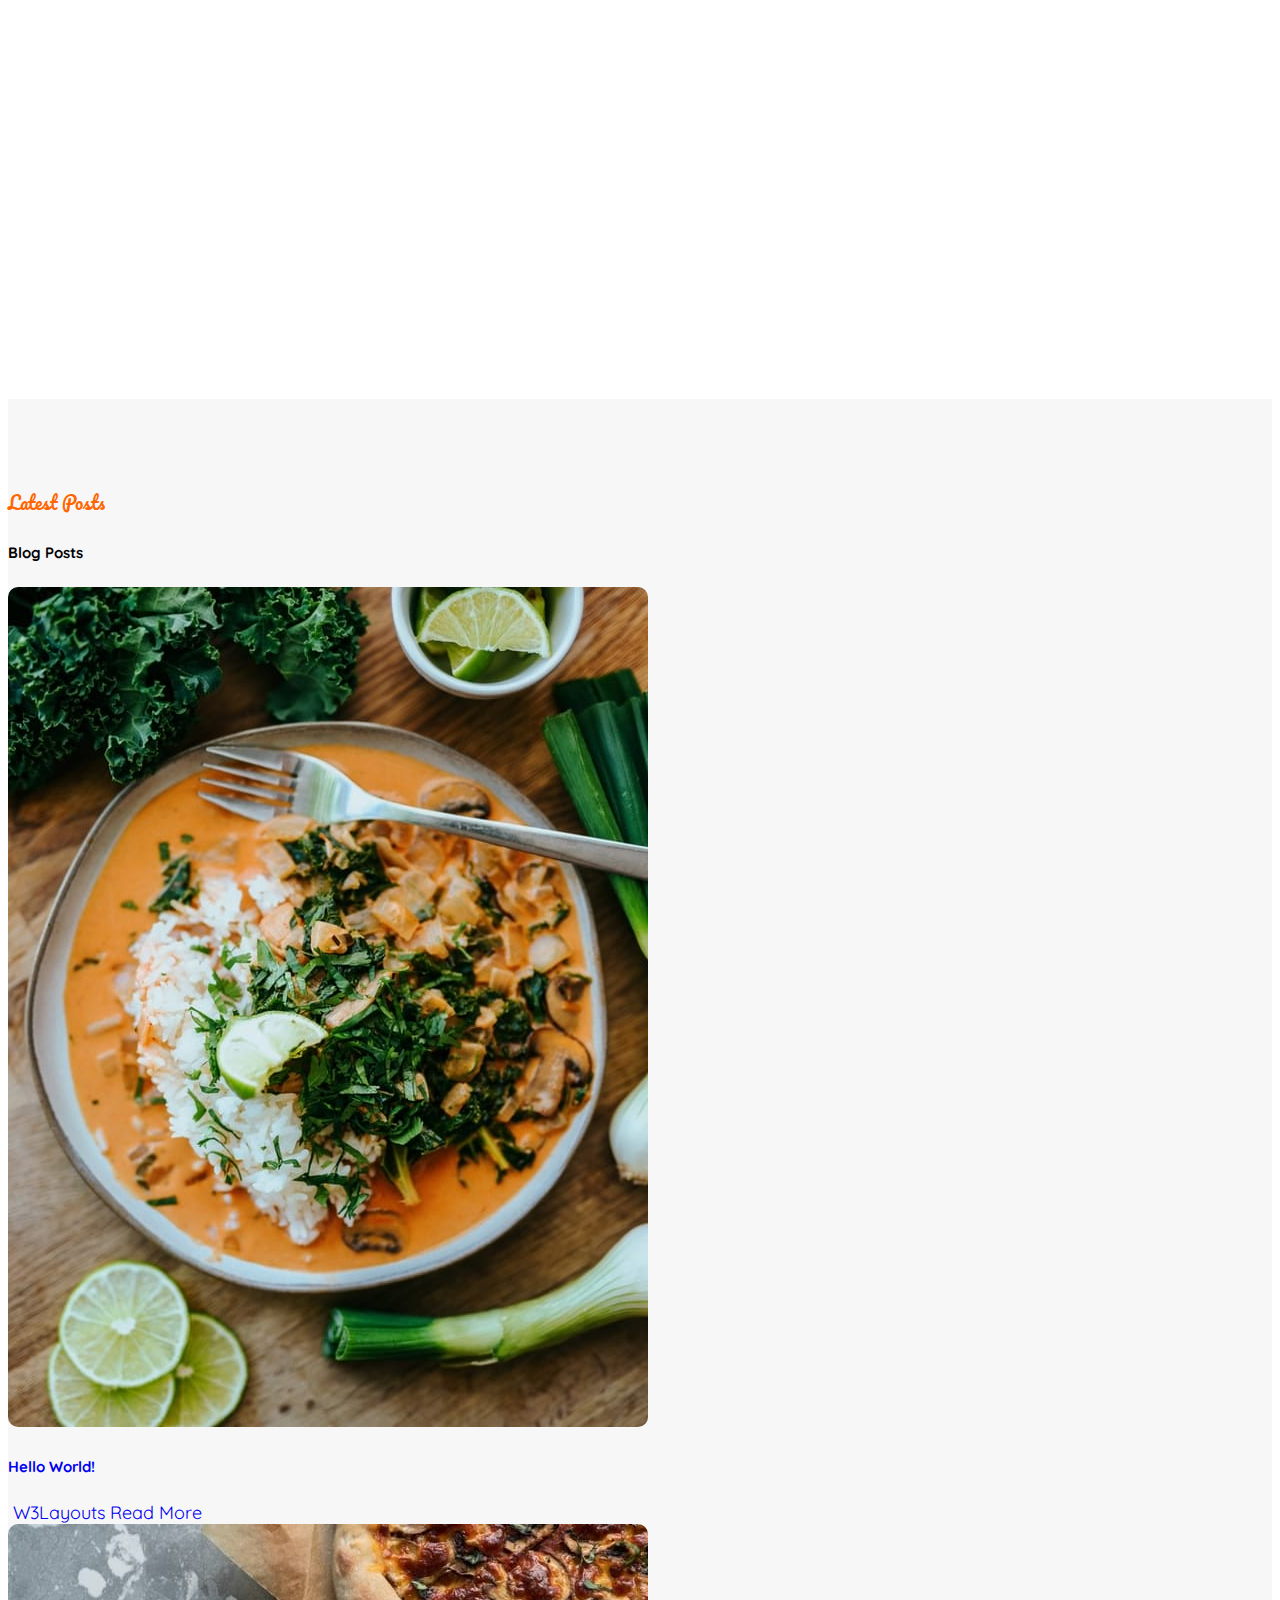
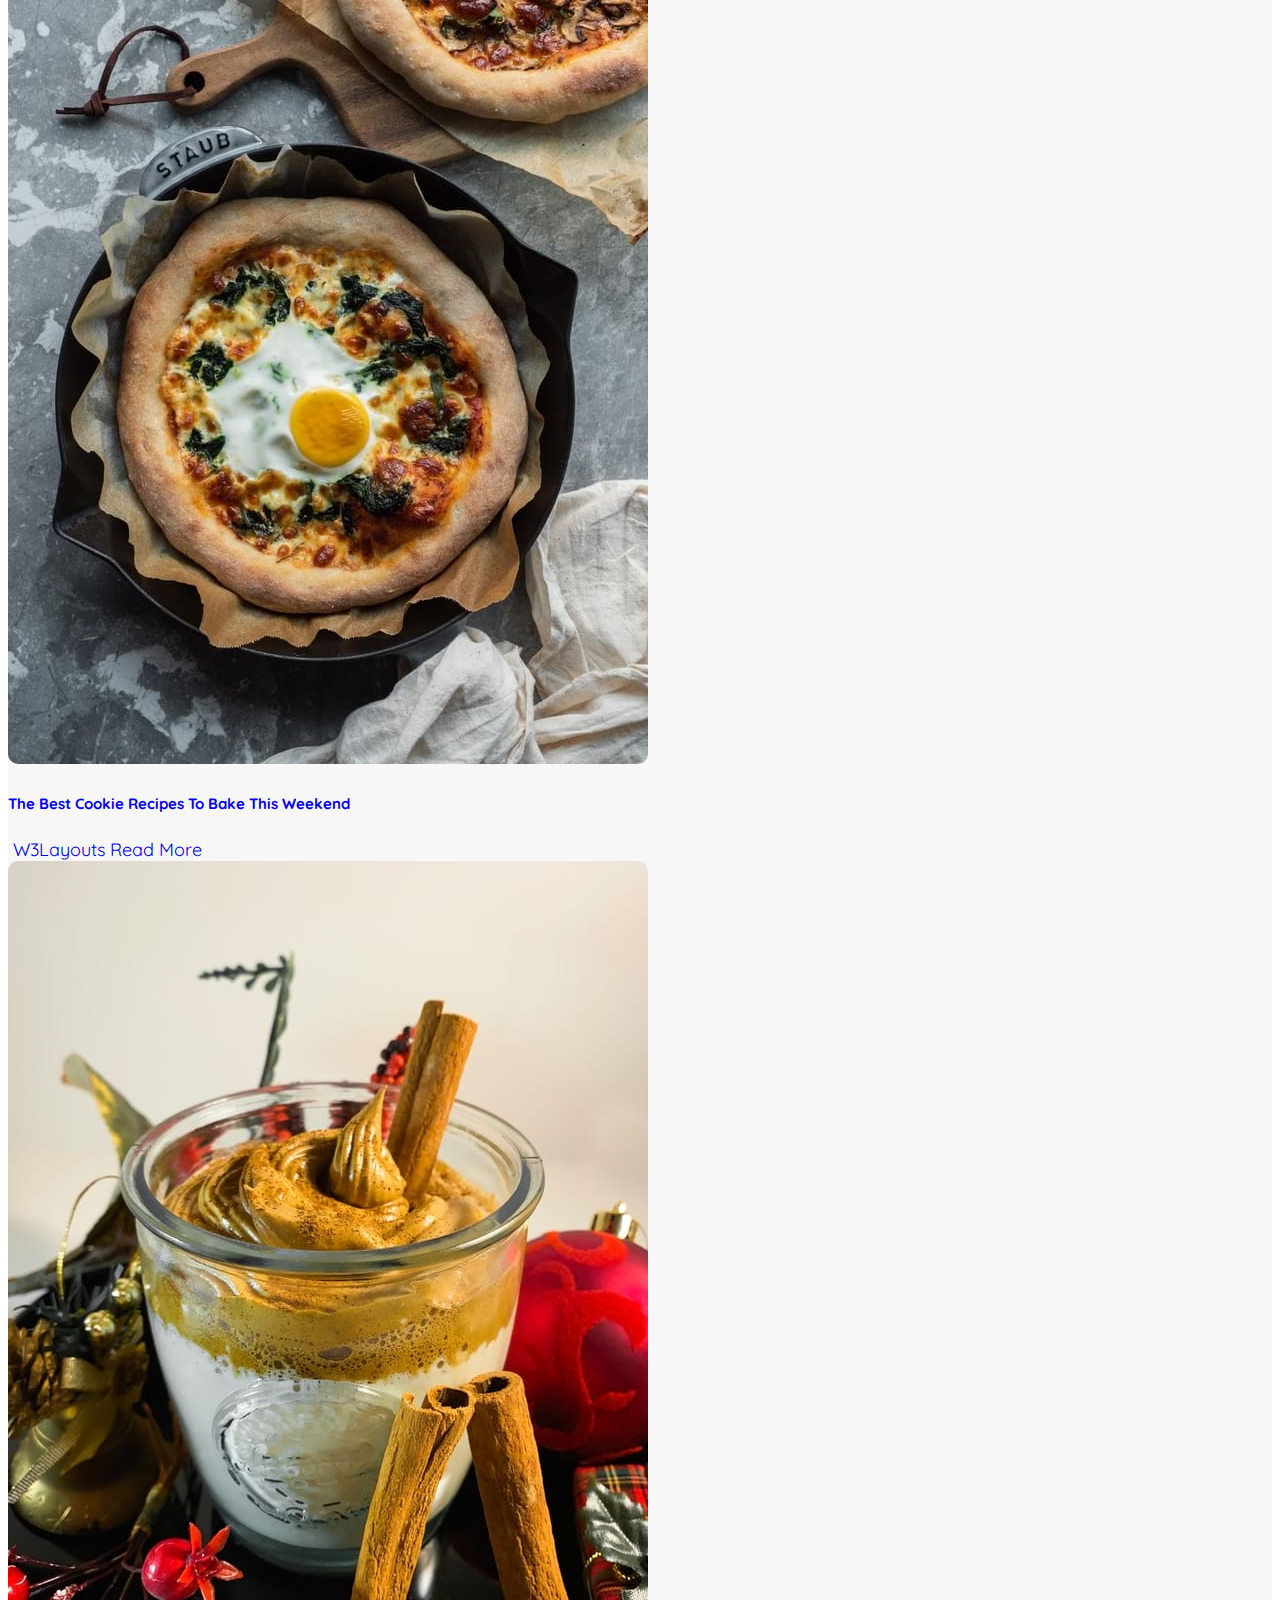
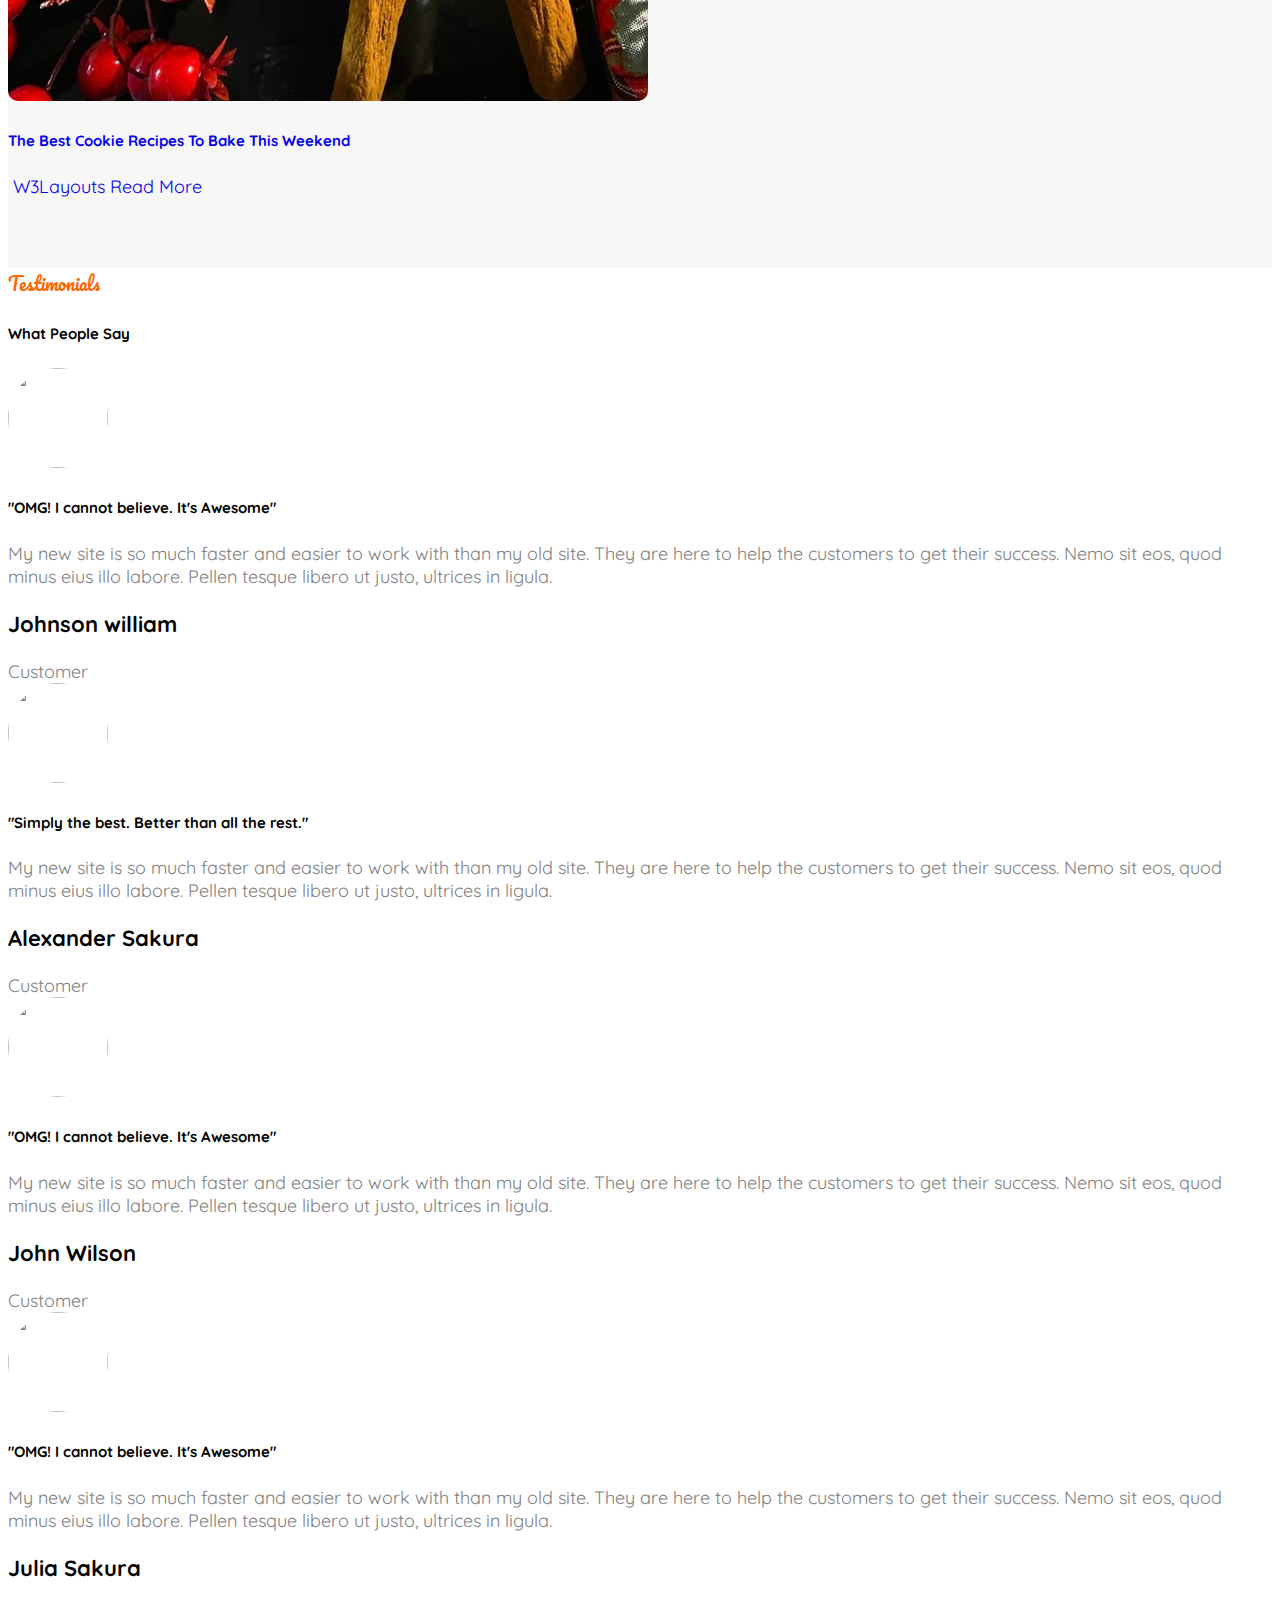
==== commit b50eb05d: "sửa lại reponsive trang home" ====
--- a/index.html
+++ b/index.html
@@ -175,8 +175,8 @@
     <section>
       <div class="features">
         <div class="container-fluid">
-          <div class="row">
-            <div class="col-xl-6 features-img"></div>
+          <div class="row pt-md-5 px-md-3 pt-sm-5 px-sm-3 py-5 px-3 p-lg-0">
+            <div class="col-xl-6 features-img "></div>
             <div class="col-xl-6 features-item d-flex align-items-center">
               <div class="px-5">
                 <div class="features-text align-content-center">
@@ -222,42 +222,42 @@
           </div>
           <div class="popular-item d-flex w-100">
             <div class="row g-4">
-              <div class="col-xl-4 position-relative col-lg-6 col-sm-6">
+              <div class="col-xl-4 position-relative col-lg-6 col-sm-6 col-6">
                 <img class="w-100" src="./images/g1.jpg" alt="" />
                 <div class="popular-text">
                   <p class="mb-0 fw-bold text-white fs-5">Vegatarian</p>
                   <span class="text-warning fw-bold">$350</span>
                 </div>
               </div>
-              <div class="col-xl-4 position-relative col-lg-6 col-sm-6">
+              <div class="col-xl-4 position-relative col-lg-6 col-sm-6 col-6">
                 <img class="w-100" src="./images/g2.jpg" alt="" />
                 <div class="popular-text">
                   <p class="mb-0 fw-bold text-white fs-5">Drinks</p>
                   <span class="text-warning fw-bold">$550</span>
                 </div>
               </div>
-              <div class="col-xl-4 position-relative col-lg-6 col-sm-6">
+              <div class="col-xl-4 position-relative col-lg-6 col-sm-6 col-6">
                 <img class="w-100" src="./images/g3.jpg" alt="" />
                 <div class="popular-text">
                   <p class="mb-0 fw-bold text-white fs-5">Lunch</p>
                   <span class="text-warning fw-bold">$650</span>
                 </div>
               </div>
-              <div class="col-xl-4 position-relative col-lg-6 col-sm-6">
+              <div class="col-xl-4 position-relative col-lg-6 col-sm-6 col-6">
                 <img class="w-100" src="./images/g4.jpg" alt="" />
                 <div class="popular-text">
                   <p class="mb-0 fw-bold text-white fs-5">Bakery</p>
                   <span class="text-warning fw-bold">$550</span>
                 </div>
               </div>
-              <div class="col-xl-4 position-relative col-lg-6 col-sm-6">
+              <div class="col-xl-4 position-relative col-lg-6 col-sm-6 col-6">
                 <img class="w-100" src="./images/g5.jpg" alt="" />
                 <div class="popular-text">
                   <p class="mb-0 fw-bold text-white fs-5">Desserts</p>
                   <span class="text-warning fw-bold">$750</span>
                 </div>
               </div>
-              <div class="col-xl-4 position-relative col-lg-6 col-sm-6">
+              <div class="col-xl-4 position-relative col-lg-6 col-sm-6 col-6">
                 <img class="w-100" src="./images/g6.jpg" alt="" />
                 <div class="popular-text">
                   <p class="mb-0 fw-bold text-white fs-5">Pizza</p>
@@ -368,21 +368,21 @@
     <section class="jumping">
       <div class="container">
         <div class="text-jumping">
-          <div class="container-text-jumping m-auto">
+          <div class="container-text-jumping m-auto pt-xxl-8 pt-xl-8 pt-md-8 pt-sm-8">
             <h5 class=" col-11 fs-1 fw-semibold mx-auto text-center text-white mt-xl-5 mt-md-5">
               Deliciousness jumping into the mouth.
             </h5>
             <div class="jumping-btn d-flex w-100 mt-xl-5 mt-md-4">
               <div class="w-100">
-                <div class="row w-100 m-0">
-                  <div class="col-xl-6 col-md-6 col-sm-12 text-center">
+                <div class="row w-100 mt-3 mt-sm-3 mt-md-3 m-lg-0">
+                  <div class="col-xl-6 col-md-6 col-sm-6 col-6 text-center ">
                     <button class="btn-jumping hover-jumping fs-7">
-                      <span>Read More</span><i class="fa-solid fa-chevron-right"></i>
+                      Read More<i class="fa-solid fa-chevron-right"></i>
                     </button>
                   </div>
-                  <div class="col-xl-6 col-md-6 col-sm-12 text-center mt-ssm-3">
+                  <div class="col-xl-6 col-md-6 col-sm-6 col-6 text-center">
                     <button class="btn-jumping bg-orange border-orange fs-7">
-                      <span>Contact Us</span><i class="fa-solid fa-chevron-right"></i>
+                      Contact Us<i class="fa-solid fa-chevron-right"></i>
                     </button>
                   </div>
                 </div>
@@ -398,28 +398,28 @@
       <div class="container">
         <div class="number-auto my-4 w-100">
           <div class="row g-4">
-            <div class="col-xl-3 col-md-6 col-sm-6 text-center">
+            <div class="col-xl-3 col-md-6 col-sm-6 col-6 text-center">
               <div class="number-item">
                 <i class="fa-regular fa-building fs-4"></i>
                 <h5 class="counter fs-2 mt-4 fw-semibold">15,100</h5>
                 <span class="text-gray">Branches </span>
               </div>
             </div>
-            <div class="col-xl-3 col-md-6 col-sm-6 text-center">
+            <div class="col-xl-3 col-md-6 col-sm-6 col-6 text-center">
               <div class="number-item">
                 <i class="fa-solid fa-utensils fs-4"></i>
                 <h5 class="counter fs-2 mt-4 fw-semibold">19,256</h5>
                 <span class="text-gray">Food Items</span>
               </div>
             </div>
-            <div class="col-xl-3 col-md-6 col-sm-6 text-center">
+            <div class="col-xl-3 col-md-6 col-sm-6 col-6 text-center">
               <div class="number-item">
                 <i class="fa-solid fa-users fs-4"></i>
                 <h5 class="counter fs-2 mt-4 fw-semibold">12,100</h5>
                 <span class="text-gray">Chefs</span>
               </div>
             </div>
-            <div class="col-xl-3 col-md-6 col-sm-6 text-center">
+            <div class="col-xl-3 col-md-6 col-sm-6 col-6 text-center">
               <div class="number-item">
                 <i class="fa-regular fa-face-smile fs-4"></i>
                 <h5 class="counter fs-2 mt-4 fw-semibold">2,560</h5>
--- a/css/style.css
+++ b/css/style.css
@@ -13,6 +13,9 @@
   .header-text h5 {
     width: 50% !important;
   }
+  .pt-xxl-8{
+    padding-top: 100px;
+  }
 }
 @media screen and (max-width: 1200px) {
   .mb-ssm-3 {
@@ -24,6 +27,9 @@
   .number-item {
     transform: translateY(0%) !important;
   }
+  .pt-xl-8{
+    padding-top: 110px;
+  }
 }
 @media screen and (max-width: 1024px) {
   .header-text h5 {
@@ -37,9 +43,7 @@
   .features .features-img {
     min-height: 250px !important;
   }
-  .container-text-jumping {
-    padding: 80px 0 !important;
-  }
+
   .video iframe {
     height: 450px !important;
   }
@@ -70,8 +74,10 @@
     height: 350px !important;
   }
   .container-text-jumping {
-    padding: 25px 0 !important;
     width: 90% !important;
+  }
+  .pt-md-8{
+    padding-top: 100px;
   }
   .mt-ssm-3 {
     margin-top: 15px !important;
@@ -83,6 +89,11 @@
 @media screen and (max-width: 600px) {
   .d-none-md {
     display: none;
+  }
+}
+@media screen and (max-width: 576px) {
+  .pt-sm-8{
+    padding-top: 100px;
   }
 }
 @media screen and (max-width: 480px) {
@@ -298,6 +309,9 @@
   color: #fff;
   margin-bottom: 25px;
   transition: all 0.4s;
+  font-weight: 600;
+  font-size: 22px;
+  font-weight: 28px;
 }
 
 .footer_content h2:hover {
@@ -613,7 +627,6 @@
   background-position: center;
 }
 .container-text-jumping {
-  padding: 50px 0;
   width: 50%;
 }
 .border-orange {
@@ -623,9 +636,7 @@
   background: #ff6600cf !important;
   border-color: #ff6600cf !important ;
 }
-.btn-jumping {
-  padding: 12px 35px;
-}
+
 .btn-jumping {
   border: 2px solid white;
   color: white;
@@ -633,11 +644,16 @@
   padding: 15px 40px;
   border-radius: 6px;
   transition: all 0.5s ease;
-}
-.btn-jumping span {
   font-weight: 700;
-  margin-right: 10px;
-}
+  padding: 12px 45px;
+}
+.btn-jumping i{
+  padding-left: 10px;
+}
+.jumping-btn .text-center{
+  padding: 0px !important;
+}
+
 .hover-jumping:hover {
   color: #ff6600;
   background-color: #fff;
@@ -705,3 +721,4 @@
 .slick-dots li button:before {
   font-size: 15px !important;
 }
+
